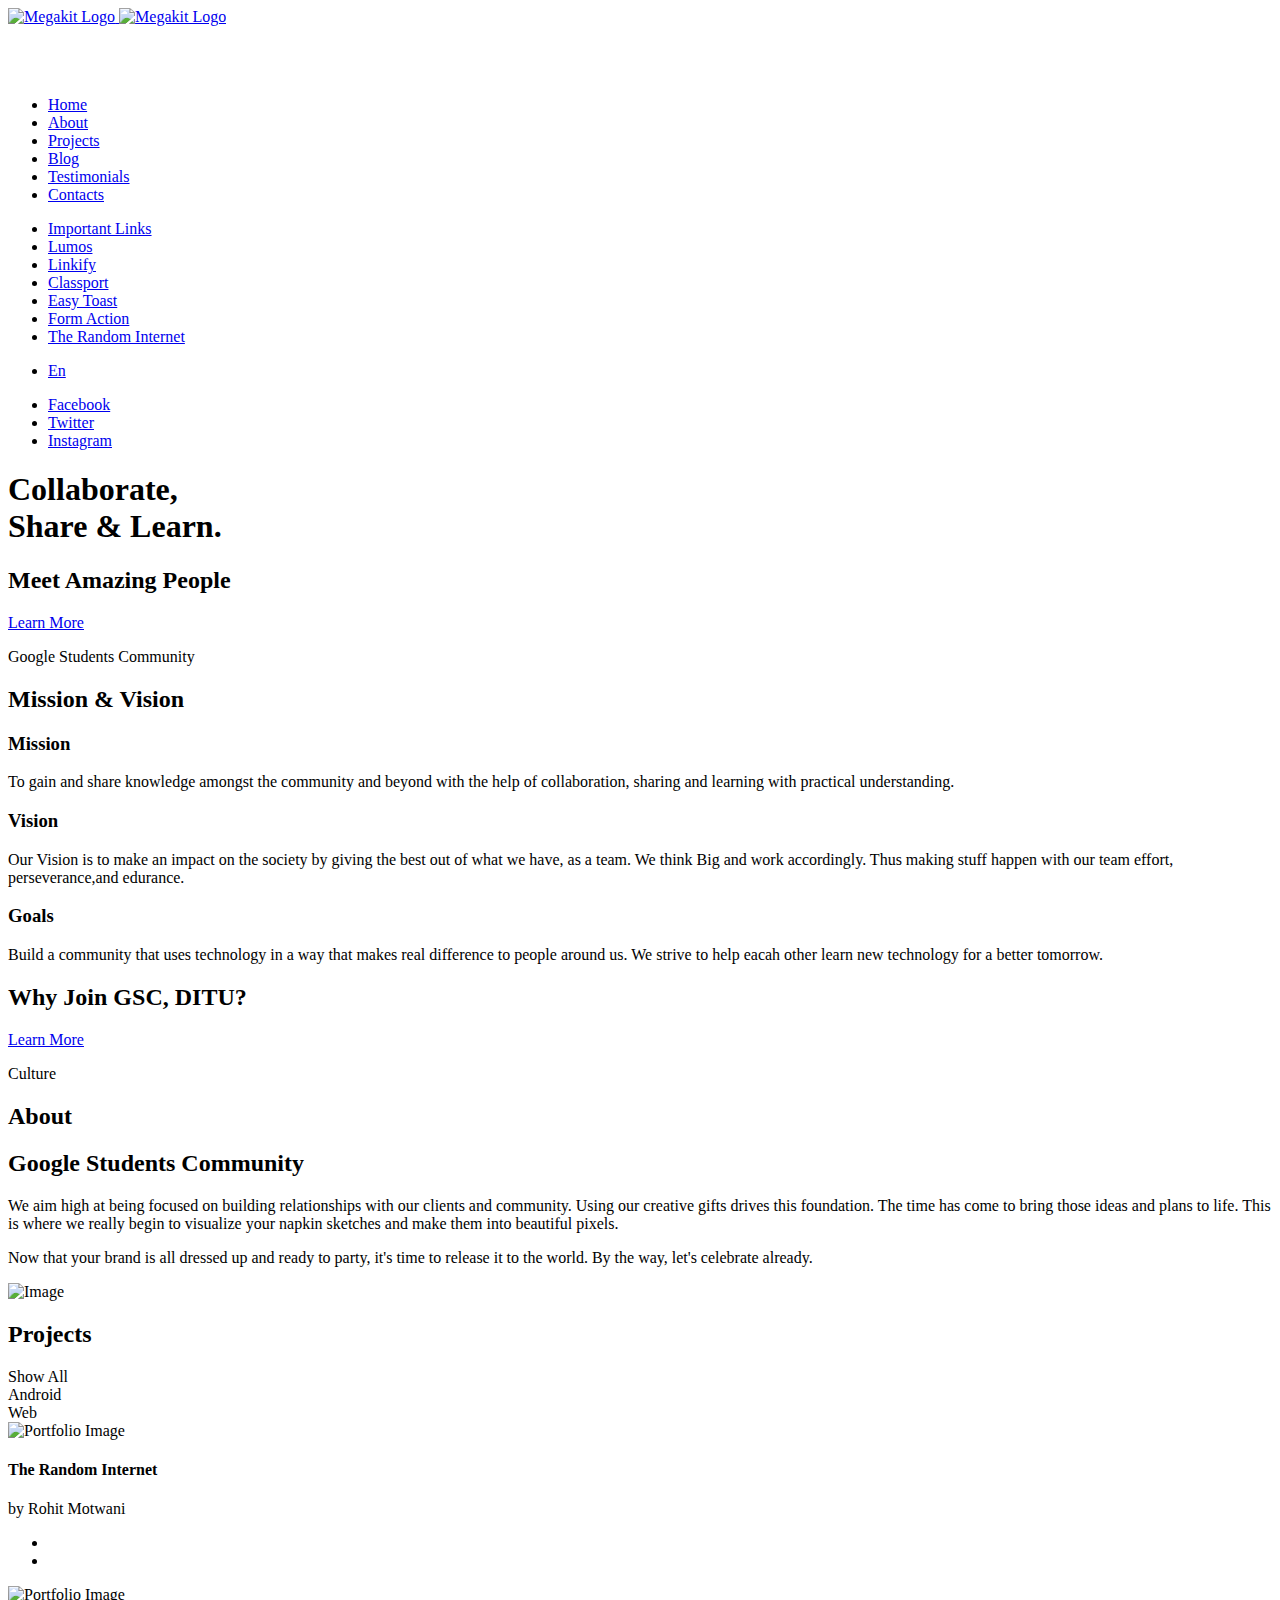
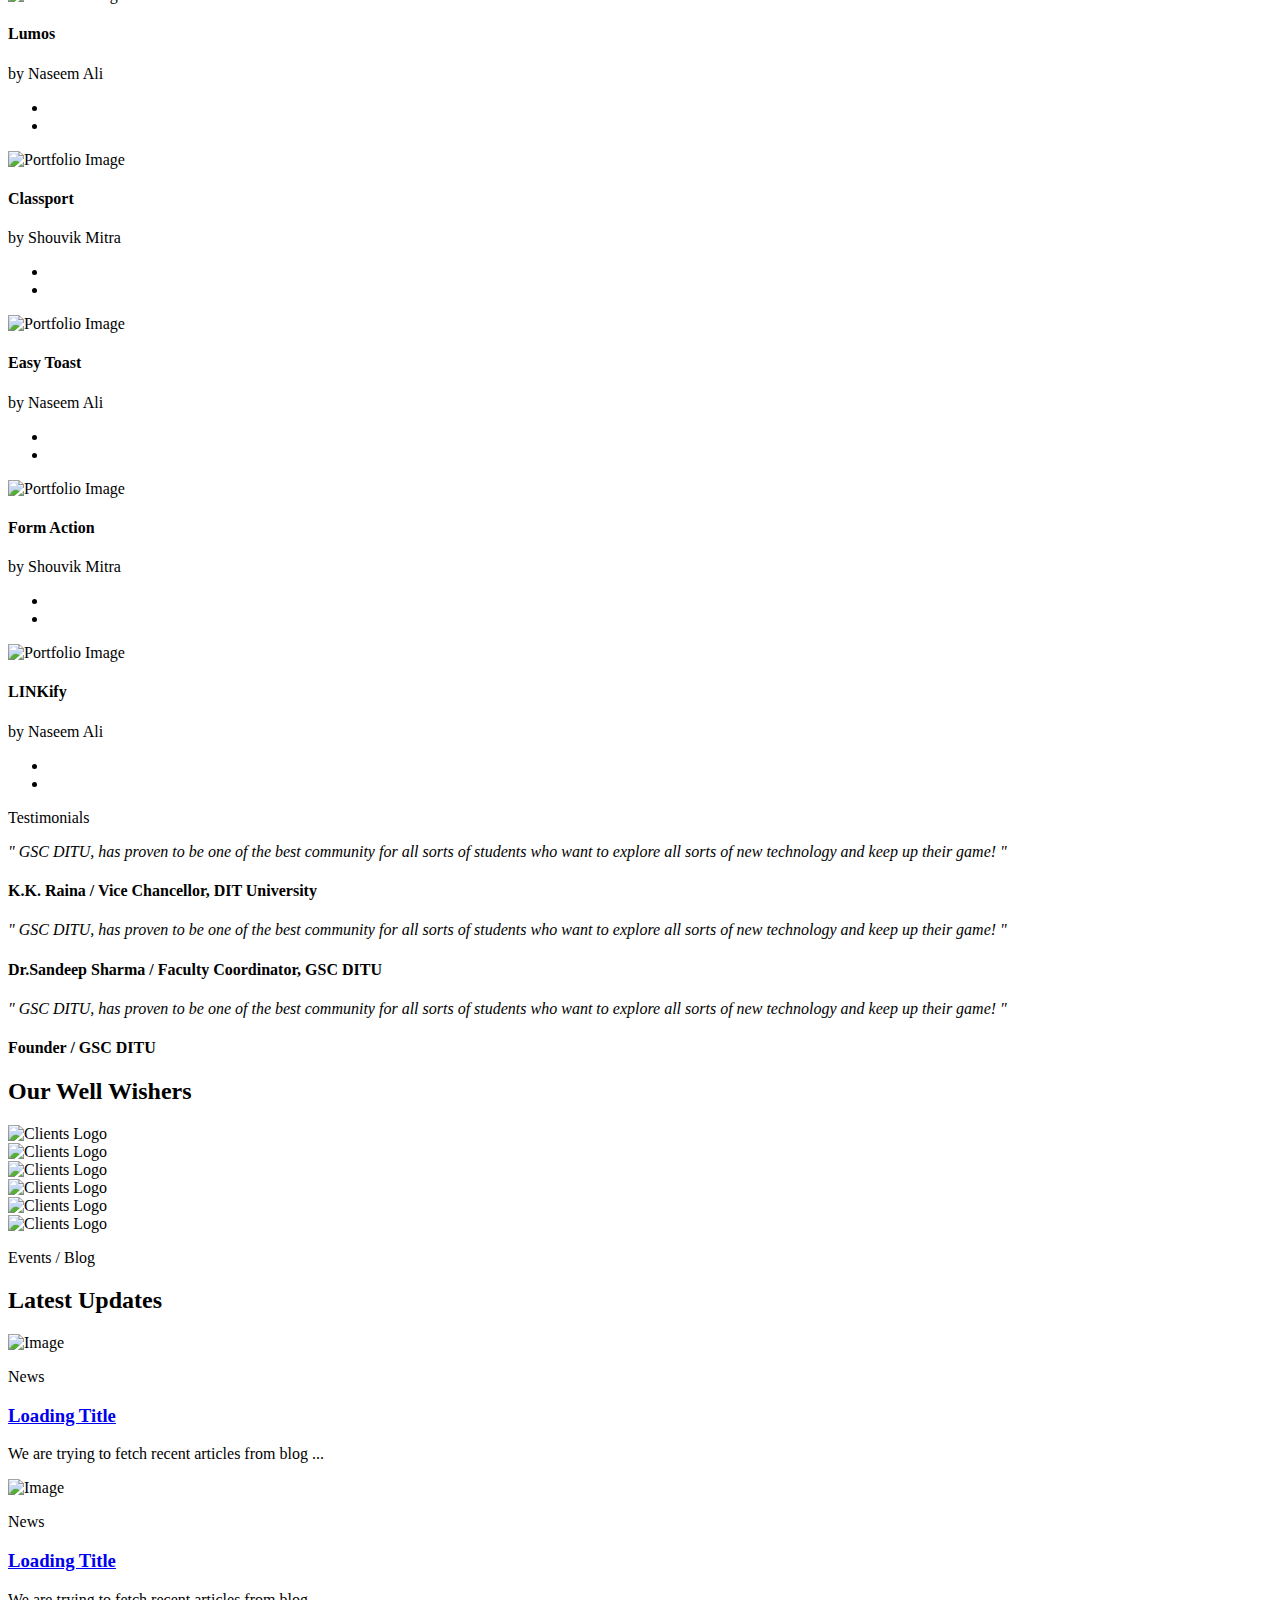
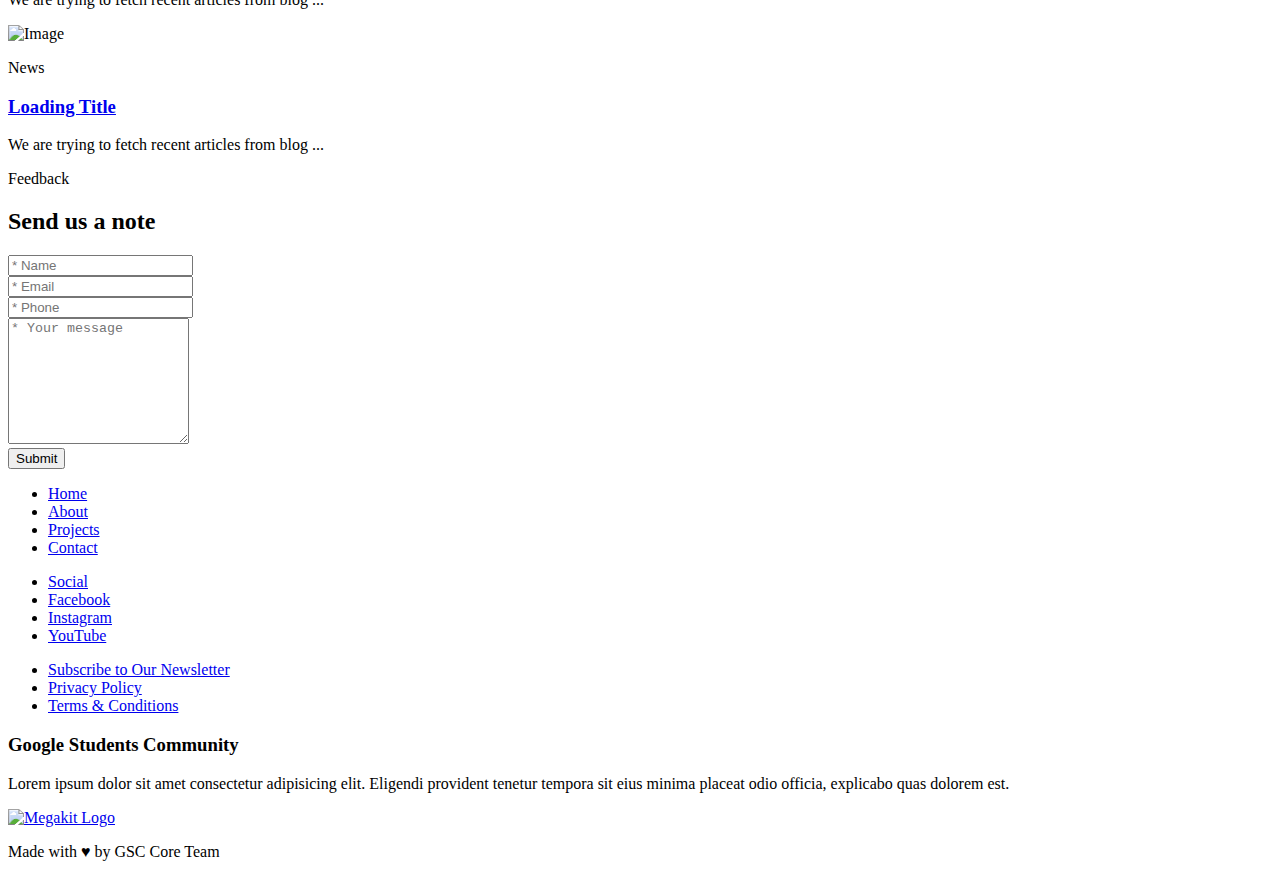
==== index.html @ 95525586 "Merge pull request #1 from gscdit/master" ====
<!DOCTYPE html>
<html lang="en" class="no-js">
<!-- Begin Head -->

<head>
    <!-- Basic -->
    <meta charset="utf-8" />
    <meta name="viewport" content="width=device-width, initial-scale=1, shrink-to-fit=no">
    <meta http-equiv="x-ua-compatible" content="ie=edge">
    <title>Google Students Community, DIT University - Dehradun</title>
    <meta name="keywords" content="Google Students Community, GSC, GSC DITU, gsc ditu, DIT University, Technical Club, Google, Students, Community"
    />
    <meta name="description" content="Google Students Community is a community for everything techincal and creative, build with the sole purpose to help students adapt to industry skills with practical knowledge. We reside inside the amazing DIT University campus in Dehradun. ">
    <meta name="author" content="GSC Core Team">

    <!-- Web Fonts -->
    <link href="https://fonts.googleapis.com/css?family=Lato:300,400,400i|Montserrat:400,700" rel="stylesheet">

    <!-- Vendor Styles -->
    <link href="vendor/bootstrap/css/bootstrap.min.css" rel="stylesheet" type="text/css" />
    <link href="css/animate.css" rel="stylesheet" type="text/css" />
    <link href="vendor/themify/themify.css" rel="stylesheet" type="text/css" />
    <link href="vendor/scrollbar/scrollbar.min.css" rel="stylesheet" type="text/css" />
    <link href="vendor/magnific-popup/magnific-popup.css" rel="stylesheet" type="text/css" />
    <link href="vendor/swiper/swiper.min.css" rel="stylesheet" type="text/css" />
    <link href="vendor/cubeportfolio/css/cubeportfolio.min.css" rel="stylesheet" type="text/css" />

    <!-- Theme Styles -->
    <link href="css/style.css" rel="stylesheet" type="text/css" />
    <link href="css/global/global.css" rel="stylesheet" type="text/css" />

    <!-- Favicon -->
    <link rel="shortcut icon" href="img/gsc/logo.png" type="image/png">
    <link rel="apple-touch-icon" href="img/gsc/logo.png">
</head>
<!-- End Head -->

<!-- Body -->

<body>

    <!--========== HEADER ==========-->
    <header class="navbar-fixed-top s-header js__header-sticky js__header-overlay" id="header">
        <!-- Navbar -->
        <div class="s-header__navbar" style="background: white;">
            <div class="s-header__container">
                <div class="s-header__navbar-row">
                    <div class="s-header__navbar-row-col">
                        <!-- Logo -->
                        <div class="s-header__logo">
                            <a href="index.html" class="s-header__logo-link">
                                <img class="s-header__logo-img s-header__logo-img-default" src="img/gsc/banner-main.png" alt="Megakit Logo">
                                <img class="s-header__logo-img s-header__logo-img-shrink" src="img/gsc/logo-shrink.png" alt="Megakit Logo">
                            </a>
                        </div>
                        <!-- End Logo -->
                    </div>
                    <div class="s-header__navbar-row-col">
                        <!-- Trigger -->
                        <a href="javascript:void(0);" class="s-header__trigger s-header__trigger--dark js__trigger">
                            <span class="s-header__trigger-icon"></span>
                            <svg x="0rem" y="0rem" width="3.125rem" height="3.125rem" viewbox="0 0 54 54">
                                <circle fill="transparent" stroke="#fff" stroke-width="1" cx="27" cy="27" r="25" stroke-dasharray="157 157" stroke-dashoffset="157"></circle>
                            </svg>
                        </a>
                        <!-- End Trigger -->
                    </div>
                </div>
            </div>
        </div>
        <!-- End Navbar -->

        <!-- Overlay -->
        <div class="s-header-bg-overlay js__bg-overlay" id="over-lay">
            <!-- Nav -->
            <nav class="s-header__nav js__scrollbar">
                <div class="container-fluid">
                    <!-- Menu List -->
                    <ul class="list-unstyled s-header__nav-menu" id="menu-main">
                        <li class="s-header__nav-menu-item js__trigger">
                            <a class="s-header__nav-menu-link s-header__nav-menu-link-divider -is-active" href="#home">Home</a>
                        </li>
                        <li class="s-header__nav-menu-item js__trigger">
                            <a class="s-header__nav-menu-link s-header__nav-menu-link-divider" href="#about">About</a>
                        </li>
                        <li class="s-header__nav-menu-item js__trigger">
                            <a class="s-header__nav-menu-link s-header__nav-menu-link-divider " href="#projects">Projects</a>
                        </li>
                        <li class="s-header__nav-menu-item js__trigger">
                            <a class="s-header__nav-menu-link s-header__nav-menu-link-divider" href="#blog">Blog</a>
                        </li>
                        <li class="s-header__nav-menu-item js__trigger">
                            <a class="s-header__nav-menu-link s-header__nav-menu-link-divider" href="#testimonials">Testimonials</a>
                        </li>
                        <li class="s-header__nav-menu-item js__trigger">
                            <a class="s-header__nav-menu-link s-header__nav-menu-link-divider" href="#contact">Contacts</a>
                        </li>
                    </ul>
                    <!-- End Menu List -->

                    <!-- Menu List -->
                    <ul class="list-unstyled s-header__nav-menu">
                        <li class="s-header__nav-menu-item">
                            <a class="s-header__nav-menu-link s-header__nav-menu-link-divider -is-active" href="#">Important Links</a>
                        </li>
                        <li class="s-header__nav-menu-item">
                            <a class="s-header__nav-menu-link s-header__nav-menu-link-divider" href="https://github.com/naseemali925/Lumos">Lumos</a>
                        </li>
                        <li class="s-header__nav-menu-item">
                            <a class="s-header__nav-menu-link s-header__nav-menu-link-divider" href="https://github.com/naseemali925/linkify">Linkify</a>
                        </li>
                        <li class="s-header__nav-menu-item">
                            <a class="s-header__nav-menu-link s-header__nav-menu-link-divider" href="http://classport.gscditu.com/">Classport</a>
                        </li>
                        <li class="s-header__nav-menu-item">
                            <a class="s-header__nav-menu-link s-header__nav-menu-link-divider" href="https://github.com/naseemali925/EasyToast">Easy Toast</a>
                        </li>
                        <li class="s-header__nav-menu-item">
                            <a class="s-header__nav-menu-link s-header__nav-menu-link-divider" href="http://mitra.ooo/formaction/">Form Action</a>
                        </li>
                        <li class="s-header__nav-menu-item">
                            <a class="s-header__nav-menu-link s-header__nav-menu-link-divider" href="https://therandominter.net">The Random Internet</a>
                        </li>
                    </ul>
                    <!-- End Menu List -->
                </div>
            </nav>
            <!-- End Nav -->

            <!-- Action -->
            <ul class="list-inline s-header__action s-header__action--lb">
                <li class="s-header__action-item">
                    <a class="s-header__action-link -is-active" href="#">En</a>
                </li>
            </ul>
            <!-- End Action -->

            <!-- Action -->
            <ul class="list-inline s-header__action s-header__action--rb">
                <li class="s-header__action-item">
                    <a class="s-header__action-link" href="https://www.facebook.com/GSC.DIT.DDN/">
                        <i class="g-padding-r-5--xs ti-facebook"></i>
                        <span class="g-display-none--xs g-display-inline-block--sm">Facebook</span>
                    </a>
                </li>
                <li class="s-header__action-item">
                    <a class="s-header__action-link" href="#">
                        <i class="g-padding-r-5--xs ti-twitter"></i>
                        <span class="g-display-none--xs g-display-inline-block--sm">Twitter</span>
                    </a>
                </li>
                <li class="s-header__action-item">
                    <a class="s-header__action-link" href="#">
                        <i class="g-padding-r-5--xs ti-instagram"></i>
                        <span class="g-display-none--xs g-display-inline-block--sm">Instagram</span>
                    </a>
                </li>
            </ul>
            <!-- End Action -->
        </div>
        <!-- End Overlay -->
    </header>
    <!--========== END HEADER ==========-->

    <!--========== SWIPER SLIDER ==========-->
    <div class="s-swiper js__swiper-one-item" id="home">
        <!-- Swiper Wrapper -->
        <div class="swiper-wrapper">
            <div class="g-fullheight--xs g-bg-position--center swiper-slide" style="background: url('img/1920x1080/collaborate.jpg');">
                <div class="container g-text-center--xs g-ver-center--xs">
                    <div class="g-margin-b-30--xs">
                        <h1 class="g-font-size-35--xs g-font-size-45--sm g-font-size-55--md g-color--white">Collaborate,
                            <br>Share &amp; Learn.</h1>
                    </div>
                </div>
            </div>
            <div class="g-fullheight--xs g-bg-position--center swiper-slide" style="background: url('img/1920x1080/workshop-org.jpg');">
                <div class="container g-text-center--xs g-ver-center--xs">
                    <div class="g-margin-b-30--xs">
                        <div class="g-margin-b-30--xs">
                            <h2 class="g-font-size-35--xs g-font-size-45--sm g-font-size-55--md g-color--white">Meet Amazing People</h2>
                        </div>
                        <!-- <a class="js__popup__youtube" href="https://www.youtube.com/watch?v=lcFYdgZKZxY" title="Intro Video">
                                <i class="s-icon s-icon--lg s-icon--white-bg g-radius--circle ti-control-play"></i>
                            </a> -->
                    </div>
                </div>
            </div>
        </div>
        <!-- End Swiper Wrapper -->

        <!-- Arrows -->
        <a href="javascript:void(0);" class="s-swiper__arrow-v1--right s-icon s-icon--md s-icon--white-brd g-radius--circle ti-angle-right js__swiper-btn--next"></a>
        <a href="javascript:void(0);" class="s-swiper__arrow-v1--left s-icon s-icon--md s-icon--white-brd g-radius--circle ti-angle-left js__swiper-btn--prev"></a>
        <!-- End Arrows -->

        <a href="#js__scroll-to-section" class="s-scroll-to-section-v1--bc g-margin-b-15--xs">
            <span class="g-font-size-18--xs g-color--white ti-angle-double-down"></span>
            <p class="text-uppercase g-color--white g-letter-spacing--3 g-margin-b-0--xs">Learn More</p>
        </a>
    </div>
    <!--========== END SWIPER SLIDER ==========-->

    <!--========== PAGE CONTENT ==========-->
    <!-- Features -->
    <div id="js__scroll-to-section" class="container g-padding-y-80--xs g-padding-y-125--sm">
        <div class="g-text-center--xs g-margin-b-100--xs">
            <p class="text-uppercase g-font-size-14--xs g-font-weight--700 g-color--primary g-letter-spacing--2 g-margin-b-25--xs">Google Students Community</p>
            <h2 class="g-font-size-32--xs g-font-size-36--md">Mission &amp; Vision</h2>
        </div>
        <div class="row g-margin-b-60--xs g-margin-b-70--md">
            <div class="col-sm-4 g-margin-b-60--xs g-margin-b-0--md">
                <div class="clearfix">
                    <div class="g-media g-width-30--xs">
                        <div class="wow fadeInDown" data-wow-duration=".3" data-wow-delay=".1s">
                            <i class="g-font-size-28--xs g-color--primary ti-rocket"></i>
                        </div>
                    </div>
                    <div class="g-media__body g-padding-x-20--xs">
                        <h3 class="g-font-size-18--xs">Mission</h3>
                        <p class="g-margin-b-0--xs">
                            <div class="30">To gain and share knowledge amongst the community and beyond with the help of collaboration,
                                sharing and learning with practical understanding.</div>
                        </p>
                    </div>
                </div>
            </div>
            <div class="col-sm-4 g-margin-b-60--xs g-margin-b-0--md">
                <div class="clearfix">
                    <div class="g-media g-width-30--xs">
                        <div class="wow fadeInDown" data-wow-duration=".3" data-wow-delay=".2s">
                            <i class="g-font-size-28--xs g-color--primary ti-eye"></i>
                        </div>
                    </div>
                    <div class="g-media__body g-padding-x-20--xs">
                        <h3 class="g-font-size-18--xs">Vision</h3>
                        <p class="g-margin-b-0--xs">
                            <div class="30">Our Vision is to make an impact on the society by giving the best out of what we have, as a team.
                                We think Big and work accordingly. Thus making stuff happen with our team effort, perseverance,and
                                edurance.</div>
                        </p>
                    </div>
                </div>
            </div>
            <div class="col-sm-4">
                <div class="clearfix">
                    <div class="g-media g-width-30--xs">
                        <div class="wow fadeInDown" data-wow-duration=".3" data-wow-delay=".3s">
                            <i class="g-font-size-28--xs g-color--primary ti-star"></i>
                        </div>
                    </div>
                    <div class="g-media__body g-padding-x-20--xs">
                        <h3 class="g-font-size-18--xs">Goals</h3>
                        <p class="g-margin-b-0--xs">
                            <div class="30">Build a community that uses technology in a way that makes real difference to people around us.
                                We strive to help eacah other learn new technology for a better tomorrow.</div>
                        </p>
                    </div>
                </div>
            </div>
        </div>
        <!-- // end row  -->
    </div>
    <!-- End Features -->

    <!-- Parallax -->
    <div class="js__parallax-window" style="background: url(img/1920x1080/gsa.jpg) 50% 0 no-repeat fixed;">
        <div class="container g-text-center--xs g-padding-y-80--xs g-padding-y-125--sm">
            <div class="g-margin-b-80--xs">
                <h2 class="g-font-size-40--xs g-font-size-50--sm g-font-size-60--md g-color--white">Why Join GSC, DITU?</h2>
            </div>
            <a href="#about" class="text-uppercase s-btn s-btn--md s-btn--white-brd g-radius--50">Learn More</a>
        </div>
    </div>
    <!-- End Parallax -->

    <!-- Culture -->
    <div class="g-promo-section" id="about">
        <div class="container g-padding-y-80--xs g-padding-y-125--sm">
            <div class="row">
                <div class="col-md-4 g-margin-t-15--xs g-margin-b-60--xs g-margin-b-0--lg">
                    <p class="text-uppercase g-font-size-14--xs g-font-weight--700 g-color--primary g-letter-spacing--2 g-margin-b-25--xs">Culture</p>
                    <div class="wow fadeInLeft" data-wow-duration=".3" data-wow-delay=".1s">
                        <h2 class="g-font-size-40--xs g-font-size-50--sm g-font-size-60--md">About</h2>
                    </div>
                    <div class="wow fadeInLeft" data-wow-duration=".3" data-wow-delay=".3s">
                        <h2 class="g-font-size-40--xs g-font-size-50--sm g-font-size-60--md">Google Students Community</h2>
                    </div>
                </div>
                <div class="col-md-4 col-md-offset-1">
                    <p class="g-font-size-18--xs">We aim high at being focused on building relationships with our clients and community. Using our creative
                        gifts drives this foundation. The time has come to bring those ideas and plans to life. This is where
                        we really begin to visualize your napkin sketches and make them into beautiful pixels.</p>
                    <p class="g-font-size-18--xs">Now that your brand is all dressed up and ready to party, it's time to release it to the world. By the
                        way, let's celebrate already.</p>
                </div>
            </div>
        </div>
        <div class="col-sm-3 g-promo-section__img-right--lg g-bg-position--center g-height-100-percent--md js__fullwidth-img">
            <img class="img-responsive" src="img/970x970/about-sidebar.png" alt="Image">
        </div>
    </div>
    <!-- End Culture -->


    <!-- Portfolio Filter -->
    <div class="container g-padding-y-80--xs" id="projects">
        <div class="g-text-center--xs g-margin-b-40--xs">
            <h2 class="g-font-size-32--xs g-font-size-36--md">Projects</h2>
        </div>
        <div class="s-portfolio">
            <div id="js__filters-portfolio-gallery" class="s-portfolio__filter-v1 cbp-l-filters-text cbp-l-filters-center">
                <div data-filter="*" class="s-portfolio__filter-v1-item cbp-filter-item cbp-filter-item-active">Show All</div>
                <div data-filter=".android" class="s-portfolio__filter-v1-item cbp-filter-item">Android</div>
                <div data-filter=".web" class="s-portfolio__filter-v1-item cbp-filter-item">Web</div>
                <!-- <div data-filter=".iot" class="s-portfolio__filter-v1-item cbp-filter-item">IOT</div> -->
            </div>
        </div>
    </div>
    <!-- End Portfolio Filter -->

    <!-- Portfolio Gallery -->
    <div class="container g-margin-b-100--xs">
        <div id="js__grid-portfolio-gallery" class="cbp">
            <!-- Item -->
            <div class="s-portfolio__item cbp-item web">
                <div class="s-portfolio__img-effect">
                    <img src="img/970x647/the-random-internet.PNG" alt="Portfolio Image">
                </div>
                <div class="s-portfolio__caption-hover--cc">
                    <div class="g-margin-b-25--xs">
                        <h4 class="g-font-size-18--xs g-color--white g-margin-b-5--xs">The Random Internet</h4>
                        <p class="g-color--white-opacity">by Rohit Motwani</p>
                    </div>
                    <ul class="list-inline g-ul-li-lr-5--xs g-margin-b-0--xs">
                        <li>
                            <a href="img/970x647/the-random-internet.PNG" class="cbp-lightbox s-icon s-icon--sm s-icon--white-bg g-radius--circle" data-title="The Random Internet <br/> GSC Team">
                                <i class="ti-fullscreen"></i>
                            </a>
                        </li>
                        <li>
                            <a href="https://therandominter.net" target="_blank" class="s-icon s-icon--sm s-icon s-icon--white-bg g-radius--circle">
                                <i class="ti-link"></i>
                            </a>
                        </li>
                    </ul>
                </div>
            </div>
            <!-- Item -->
            <div class="s-portfolio__item cbp-item android">
                <div class="s-portfolio__img-effect">
                    <img src="img/970x647/lumos-cover.PNG" alt="Portfolio Image">
                </div>
                <div class="s-portfolio__caption-hover--cc">
                    <div class="g-margin-b-25--xs">
                        <h4 class="g-font-size-18--xs g-color--white g-margin-b-5--xs">Lumos</h4>
                        <p class="g-color--white-opacity">by Naseem Ali</p>
                    </div>
                    <ul class="list-inline g-ul-li-lr-5--xs g-margin-b-0--xs">
                        <li>
                            <a href="img/970x647/lumos-cover.PNG" class="cbp-lightbox s-icon s-icon--sm s-icon--white-bg g-radius--circle" data-title="Lumous<br/> by GSC Team">
                                <i class="ti-fullscreen"></i>
                            </a>
                        </li>
                        <li>
                            <a href="https://github.com/naseemali925/Lumos" class="s-icon s-icon--sm s-icon s-icon--white-bg g-radius--circle">
                                <i class="ti-link"></i>
                            </a>
                        </li>
                    </ul>
                </div>
            </div>
            <!-- Item -->
            <div class="s-portfolio__item cbp-item web">
                <div class="s-portfolio__img-effect">
                    <img src="img/970x647/classport-cover.PNG" alt="Portfolio Image">
                </div>
                <div class="s-portfolio__caption-hover--cc">
                    <div class="g-margin-b-25--xs">
                        <h4 class="g-font-size-18--xs g-color--white g-margin-b-5--xs">Classport</h4>
                        <p class="g-color--white-opacity">by Shouvik Mitra</p>
                    </div>
                    <ul class="list-inline g-ul-li-lr-5--xs g-margin-b-0--xs">
                        <li>
                            <a href="img/970x647/classport-cover.PNG" class="cbp-lightbox s-icon s-icon--sm s-icon--white-bg g-radius--circle" data-title="Classport <br/> by GSC Team">
                                <i class="ti-fullscreen"></i>
                            </a>
                        </li>
                        <li>
                            <a href="http://classport.gscditu.com" class="s-icon s-icon--sm s-icon s-icon--white-bg g-radius--circle">
                                <i class="ti-link"></i>
                            </a>
                        </li>
                    </ul>
                </div>
            </div>
            <!-- Item -->
            <div class="s-portfolio__item cbp-item android">
                <div class="s-portfolio__img-effect">
                    <img src="img/970x647/easy-toast-cover.PNG" alt="Portfolio Image">
                </div>
                <div class="s-portfolio__caption-hover--cc">
                    <div class="g-margin-b-25--xs">
                        <h4 class="g-font-size-18--xs g-color--white g-margin-b-5--xs">Easy Toast</h4>
                        <p class="g-color--white-opacity">by Naseem Ali</p>
                    </div>
                    <ul class="list-inline g-ul-li-lr-5--xs g-margin-b-0--xs">
                        <li>
                            <a href="img/970x647/easy-toast-cover.PNG" class="cbp-lightbox s-icon s-icon--sm s-icon--white-bg g-radius--circle" data-title="Easy Toast <br/> by GSC Team.">
                                <i class="ti-fullscreen"></i>
                            </a>
                        </li>
                        <li>
                            <a href="https://github.com/naseemali925/EasyToast" class="s-icon s-icon--sm s-icon s-icon--white-bg g-radius--circle">
                                <i class="ti-link"></i>
                            </a>
                        </li>
                    </ul>
                </div>
            </div>
            <!-- Item -->
            <div class="s-portfolio__item cbp-item web">
                <div class="s-portfolio__img-effect">
                    <img src="img/970x647/formaction-cover.PNG" alt="Portfolio Image">
                </div>
                <div class="s-portfolio__caption-hover--cc">
                    <div class="g-margin-b-25--xs">
                        <h4 class="g-font-size-18--xs g-color--white g-margin-b-5--xs">Form Action</h4>
                        <p class="g-color--white-opacity">by Shouvik Mitra</p>
                    </div>
                    <ul class="list-inline g-ul-li-lr-5--xs g-margin-b-0--xs">
                        <li>
                            <a href="img/970x647/formaction-cover.PNG" class="cbp-lightbox s-icon s-icon--sm s-icon--white-bg g-radius--circle" data-title="Form About <br/> by GSC Team.">
                                <i class="ti-fullscreen"></i>
                            </a>
                        </li>
                        <li>
                            <a href="http://mitra.ooo/formaction/" class="s-icon s-icon--sm s-icon s-icon--white-bg g-radius--circle">
                                <i class="ti-link"></i>
                            </a>
                        </li>
                    </ul>
                </div>
            </div>
            <!-- Item -->
            <div class="s-portfolio__item cbp-item  android">
                <div class="s-portfolio__img-effect">
                    <img src="img/970x647/linkify-cover.PNG" alt="Portfolio Image">
                </div>
                <div class="s-portfolio__caption-hover--cc">
                    <div class="g-margin-b-25--xs">
                        <h4 class="g-font-size-18--xs g-color--white g-margin-b-5--xs">LINKify</h4>
                        <p class="g-color--white-opacity">by Naseem Ali</p>
                    </div>
                    <ul class="list-inline g-ul-li-lr-5--xs g-margin-b-0--xs">
                        <li>
                            <a href="img/970x647/linkify-cover.PNG" class="cbp-lightbox s-icon s-icon--sm s-icon--white-bg g-radius--circle" data-title="LINKify<br/> by GSC Team">
                                <i class="ti-fullscreen"></i>
                            </a>
                        </li>
                        <li>
                            <a href="https://github.com/naseemali925/linkify" class="s-icon s-icon--sm s-icon s-icon--white-bg g-radius--circle">
                                <i class="ti-link"></i>
                            </a>
                        </li>
                    </ul>
                </div>
            </div>
            <!-- End Item -->
        </div>
        <!-- End Portfolio Gallery -->
    </div>
    <!-- End Portfolio -->

    <!-- Testimonials -->
    <div class="js__parallax-window" style="background: url(img/1920x1080/testimonial.gif) 50% 0 no-repeat fixed;" id="testimonials">
        <div class="container g-text-center--xs g-padding-y-80--xs g-padding-y-125--sm">
            <p class="text-uppercase g-font-size-14--xs g-font-weight--700 g-color--white-opacity g-letter-spacing--2 g-margin-b-50--xs">Testimonials</p>
            <div class="s-swiper js__swiper-testimonials">
                <!-- Swiper Wrapper -->
                <div class="swiper-wrapper g-margin-b-50--xs">
                    <div class="swiper-slide g-padding-x-130--sm g-padding-x-150--lg">
                        <div class="g-padding-x-20--xs g-padding-x-50--lg">
                            <div class="g-margin-b-40--xs">
                                <p class="g-font-size-22--xs g-font-size-28--sm g-color--white">
                                    <i>" GSC DITU, has proven to be one of the best community for all sorts of students who
                                        want to explore all sorts of new technology and keep up their game! "</i>
                                </p>
                            </div>
                            <div class="center-block g-hor-divider__solid--white-opacity-lightest g-width-100--xs g-margin-b-30--xs"></div>
                            <h4 class="g-font-size-15--xs g-font-size-18--sm g-color--white-opacity-light g-margin-b-5--xs">K.K. Raina / Vice Chancellor, DIT University</h4>
                        </div>
                    </div>
                    <div class="swiper-slide g-padding-x-130--sm g-padding-x-150--lg">
                        <div class="g-padding-x-20--xs g-padding-x-50--lg">
                            <div class="g-margin-b-40--xs">
                                <p class="g-font-size-22--xs g-font-size-28--sm g-color--white">
                                    <i>" GSC DITU, has proven to be one of the best community for all sorts of students who
                                        want to explore all sorts of new technology and keep up their game! "</i>
                                </p>
                            </div>
                            <div class="center-block g-hor-divider__solid--white-opacity-lightest g-width-100--xs g-margin-b-30--xs"></div>
                            <h4 class="g-font-size-15--xs g-font-size-18--sm g-color--white-opacity-light g-margin-b-5--xs">Dr.Sandeep Sharma / Faculty Coordinator, GSC DITU</h4>
                        </div>
                    </div>
                    <div class="swiper-slide g-padding-x-130--sm g-padding-x-150--lg">
                        <div class="g-padding-x-20--xs g-padding-x-50--lg">
                            <div class="g-margin-b-40--xs">
                                <p class="g-font-size-22--xs g-font-size-28--sm g-color--white">
                                    <i>" GSC DITU, has proven to be one of the best community for all sorts of students who
                                        want to explore all sorts of new technology and keep up their game! "</i>
                                </p>
                            </div>
                            <div class="center-block g-hor-divider__solid--white-opacity-lightest g-width-100--xs g-margin-b-30--xs"></div>
                            <h4 class="g-font-size-15--xs g-font-size-18--sm g-color--white-opacity-light g-margin-b-5--xs">Founder / GSC DITU</h4>
                        </div>
                    </div>
                </div>
                <!-- End Swipper Wrapper -->

                <!-- Arrows -->
                <div class="g-font-size-22--xs g-color--white-opacity js__swiper-fraction"></div>
                <a href="javascript:void(0);" class="g-display-none--xs g-display-inline-block--sm s-swiper__arrow-v1--right s-icon s-icon--md s-icon--white-brd g-radius--circle ti-angle-right js__swiper-btn--next"></a>
                <a href="javascript:void(0);" class="g-display-none--xs g-display-inline-block--sm s-swiper__arrow-v1--left s-icon s-icon--md s-icon--white-brd g-radius--circle ti-angle-left js__swiper-btn--prev"></a>
                <!-- End Arrows -->
            </div>
        </div>
    </div>
    <!-- End Testimonials -->

    <!-- Clients -->
    <div class="g-bg-color--white">
        <div class="g-container--md g-padding-y-80--xs g-padding-y-125--sm">
            <div class="g-text-center--xs g-margin-b-40--xs">
                <h2 class="g-font-size-32--xs g-font-size-36--md">Our Well Wishers</h2>
            </div>
            <!-- Swiper Clients -->
            <div class="s-swiper js__swiper-clients">
                <div class="swiper-wrapper">
                    <div class="swiper-slide">
                        <div class="wow fadeIn" data-wow-duration=".3" data-wow-delay=".1s">
                            <img class="s-clients-v1" src="img/partners/dit-logo.png" alt="Clients Logo">
                        </div>
                    </div>
                    <div class="swiper-slide">
                        <div class="wow fadeIn" data-wow-duration=".3" data-wow-delay=".2s">
                            <img class="s-clients-v1" src="img/partners/ieee.gif" alt="Clients Logo">
                        </div>
                    </div>
                    <div class="swiper-slide">
                        <div class="wow fadeIn" data-wow-duration=".3" data-wow-delay=".3s">
                            <img class="s-clients-v1" src="img/partners/mtc.png" alt="Clients Logo">
                        </div>
                    </div>
                    <div class="swiper-slide">
                        <div class="wow fadeIn" data-wow-duration=".3" data-wow-delay=".5s">
                            <img class="s-clients-v1" src="img/partners/dit-logo.png" alt="Clients Logo">
                        </div>
                    </div>
                    <div class="swiper-slide">
                        <div class="wow fadeIn" data-wow-duration=".3" data-wow-delay=".6s">
                            <img class="s-clients-v1" src="img/partners/ieee.gif" alt="Clients Logo">
                        </div>
                    </div>
                    <div class="swiper-slide">
                        <div class="wow fadeIn" data-wow-duration=".3" data-wow-delay=".7">
                            <img class="s-clients-v1" src="img/partners/mtc.png" alt="Clients Logo">
                        </div>
                    </div>
                </div>
            </div>
            <!-- End Swiper Clients -->
        </div>
    </div>
    <!-- End Clients -->

    <!-- News -->
    <div class="container g-padding-y-80--xs g-padding-y-125--sm" id="blog">
        <div class="g-text-center--xs g-margin-b-80--xs">
            <p class="text-uppercase g-font-size-14--xs g-font-weight--700 g-color--primary g-letter-spacing--2 g-margin-b-25--xs">Events / Blog</p>
            <h2 class="g-font-size-32--xs g-font-size-36--md">Latest Updates</h2>
        </div>
        <div class="row">
            <div class="col-sm-4 g-margin-b-30--xs g-margin-b-0--md">
                <!-- News -->
                <article>
                    <img class="img-responsive" src="#" alt="Image" id="article_image-1">
                    <div class="g-bg-color--white g-box-shadow__dark-lightest-v2 g-text-center--xs g-padding-x-40--xs g-padding-y-40--xs">
                        <p class="text-uppercase g-font-size-14--xs g-font-weight--700 g-color--primary g-letter-spacing--2">News</p>
                        <h3 class="g-font-size-22--xs g-letter-spacing--1">
                            <a href="#" id="article_title_1">Loading Title</a>
                        </h3>
                        <p id="article_body_1">We are trying to fetch recent articles from blog ...</p>
                    </div>
                </article>
                <!-- End News -->
            </div>
            <div class="col-sm-4 g-margin-b-30--xs g-margin-b-0--md">
                <!-- News -->
                <article>
                    <img class="img-responsive" src="./img/gsc.png" alt="Image" id="article_image-2">
                    <div class="g-bg-color--white g-box-shadow__dark-lightest-v2 g-text-center--xs g-padding-x-40--xs g-padding-y-40--xs">
                        <p class="text-uppercase g-font-size-14--xs g-font-weight--700 g-color--primary g-letter-spacing--2">News</p>
                        <h3 class="g-font-size-22--xs g-letter-spacing--1">
                            <a href="#" id="article_title_2">Loading Title</a>
                        </h3>
                        <p id="article_body_2">We are trying to fetch recent articles from blog ...</p>
                    </div>
                </article>
                <!-- End News -->
            </div>
            <div class="col-sm-4">
                <!-- News -->
                <article>
                    <img class="img-responsive" src="#" alt="Image" id="article_image-3">
                    <div class="g-bg-color--white g-box-shadow__dark-lightest-v2 g-text-center--xs g-padding-x-40--xs g-padding-y-40--xs">
                        <p class="text-uppercase g-font-size-14--xs g-font-weight--700 g-color--primary g-letter-spacing--2">News</p>
                        <h3 class="g-font-size-22--xs g-letter-spacing--1">
                            <a href="#" id="article_title_3">Loading Title</a>
                        </h3>
                        <p id="article_body_3">We are trying to fetch recent articles from blog ...</p>
                    </div>
                </article>
                <!-- End News -->
            </div>
        </div>
    </div>
    <!-- End News -->

    <!-- Feedback Form -->
    <div class="g-bg-color--sky-light" id="contact">
        <div class="container g-padding-y-80--xs g-padding-y-125--sm">
            <div class="g-text-center--xs g-margin-b-80--xs">
                <p class="text-uppercase g-font-size-14--xs g-font-weight--700 g-color--primary g-letter-spacing--2 g-margin-b-25--xs">Feedback</p>
                <h2 class="g-font-size-32--xs g-font-size-36--md">Send us a note</h2>
            </div>
            <form action="http://mitra.ooo/formaction/post/" method="post" >
                <input type="text" value="25" name="token" hidden />
                <div class="row g-margin-b-40--xs">
                    <div class="col-sm-6 g-margin-b-20--xs g-margin-b-0--md">
                        <div class="g-margin-b-20--xs">
                            <input type="text" class="form-control s-form-v2__input g-radius--50" placeholder="* Name">
                        </div>
                        <div class="g-margin-b-20--xs">
                            <input type="email" class="form-control s-form-v2__input g-radius--50" placeholder="* Email">
                        </div>
                        <input type="text" class="form-control s-form-v2__input g-radius--50" placeholder="* Phone">
                    </div>
                    <div class="col-sm-6">
                        <textarea class="form-control s-form-v2__input g-radius--10 g-padding-y-20--xs" rows="8" placeholder="* Your message"></textarea>
                    </div>
                </div>
                <div class="g-text-center--xs">
                    <button type="submit" class="text-uppercase s-btn s-btn--md s-btn--primary-bg g-radius--50 g-padding-x-80--xs">Submit</button>
                </div>
            </form>
        </div>
    </div>
    <!-- End Feedback Form -->

    <!-- Google Map -->
    <section class="s-google-map">
        <div id="js__google-container" class="s-google-container g-height-400--xs"></div>
    </section>
    <!-- End Google Map -->
    <!--========== END PAGE CONTENT ==========-->

    <!--========== FOOTER ==========-->
    <footer class="g-bg-color--dark">
        <!-- Links -->
        <div class="g-hor-divider__dashed--white-opacity-lightest">
            <div class="container g-padding-y-80--xs">
                <div class="row">
                    <div class="col-sm-2 g-margin-b-20--xs g-margin-b-0--md">
                        <ul class="list-unstyled g-ul-li-tb-5--xs g-margin-b-0--xs">
                            <li>
                                <a class="g-font-size-15--xs g-color--white-opacity" href="#home">Home</a>
                            </li>
                            <li>
                                <a class="g-font-size-15--xs g-color--white-opacity" href="#about">About</a>
                            </li>
                            <li>
                                <a class="g-font-size-15--xs g-color--white-opacity" href="#projects">Projects</a>
                            </li>
                            <li>
                                <a class="g-font-size-15--xs g-color--white-opacity" href="#contact">Contact</a>
                            </li>
                        </ul>
                    </div>
                    <div class="col-sm-2 g-margin-b-20--xs g-margin-b-0--md">
                        <ul class="list-unstyled g-ul-li-tb-5--xs g-margin-b-0--xs">
                            <li>
                                <a class="g-font-size-17--xs g-color--white-opacity" href="#">Social</a>
                            </li>
                            <li>
                                <a class="g-font-size-15--xs g-color--white-opacity" href="https://www.facebook.com/GSC.DIT.DDN/">Facebook</a>
                            </li>
                            <li>
                                <a class="g-font-size-15--xs g-color--white-opacity" href="#">Instagram</a>
                            </li>
                            <li>
                                <a class="g-font-size-15--xs g-color--white-opacity" href="#">YouTube</a>
                            </li>
                        </ul>
                    </div>
                    <div class="col-sm-2 g-margin-b-40--xs g-margin-b-0--md">
                        <ul class="list-unstyled g-ul-li-tb-5--xs g-margin-b-0--xs">
                            <li>
                                <a class="g-font-size-15--xs g-color--white-opacity" href="#">Subscribe to Our Newsletter</a>
                            </li>
                            <li>
                                <a class="g-font-size-15--xs g-color--white-opacity" href="#">Privacy Policy</a>
                            </li>
                            <li>
                                <a class="g-font-size-15--xs g-color--white-opacity" href="#">Terms &amp; Conditions</a>
                            </li>
                        </ul>
                    </div>
                    <div class="col-md-4 col-md-offset-2 col-sm-5 col-sm-offset-1 s-footer__logo g-padding-y-50--xs g-padding-y-0--md">
                        <h3 class="g-font-size-18--xs g-color--white">Google Students Community</h3>
                        <p class="g-color--white-opacity">Lorem ipsum dolor sit amet consectetur adipisicing elit. Eligendi provident tenetur tempora sit eius
                            minima placeat odio officia, explicabo quas dolorem est.</p>
                    </div>
                </div>
            </div>
        </div>
        <!-- End Links -->

        <!-- Copyright -->
        <div class="container g-padding-y-50--xs">
            <div class="row">
                <div class="col-xs-6">
                    <a href="index.html">
                        <img class="g-width-100--xs g-height-auto--xs" src="img/gsc/mid-transparent.png" alt="Megakit Logo">
                    </a>
                </div>
                <div class="col-xs-6 g-text-right--xs">
                    <p class="g-font-size-14--xs g-margin-b-0--xs g-color--white-opacity-light">Made with &hearts; by GSC Core Team</p>
                </div>
            </div>
        </div>
        <!-- End Copyright -->
    </footer>
    <!--========== END FOOTER ==========-->

    <!-- Back To Top -->
    <a href="javascript:void(0);" class="s-back-to-top js__back-to-top"></a>

    <!--========== JAVASCRIPTS (Load javascripts at bottom, this will reduce page load time) ==========-->
    <!-- Vendor -->
    <script type="text/javascript" src="vendor/jquery.min.js"></script>
    <script type="text/javascript" src="vendor/jquery.migrate.min.js"></script>
    <script type="text/javascript" src="vendor/bootstrap/js/bootstrap.min.js"></script>
    <script type="text/javascript" src="vendor/jquery.smooth-scroll.min.js"></script>
    <script type="text/javascript" src="vendor/jquery.back-to-top.min.js"></script>
    <script type="text/javascript" src="vendor/scrollbar/jquery.scrollbar.min.js"></script>
    <script type="text/javascript" src="vendor/magnific-popup/jquery.magnific-popup.min.js"></script>
    <script type="text/javascript" src="vendor/swiper/swiper.jquery.min.js"></script>
    <script type="text/javascript" src="vendor/waypoint.min.js"></script>
    <script type="text/javascript" src="vendor/counterup.min.js"></script>
    <script type="text/javascript" src="vendor/cubeportfolio/js/jquery.cubeportfolio.min.js"></script>
    <script type="text/javascript" src="vendor/jquery.parallax.min.js"></script>
    <script src="https://maps.googleapis.com/maps/api/js?key=AIzaSyBsXUGTFS09pLVdsYEE9YrO2y4IAncAO2U"></script>
    <script type="text/javascript" src="vendor/jquery.wow.min.js"></script>

    <!-- General Components and Settings -->
    <script type="text/javascript" src="js/global.min.js"></script>
    <script type="text/javascript" src="js/components/header-sticky.min.js"></script>
    <script type="text/javascript" src="js/components/scrollbar.min.js"></script>
    <script type="text/javascript" src="js/components/magnific-popup.min.js"></script>
    <script type="text/javascript" src="js/components/swiper.min.js"></script>
    <script type="text/javascript" src="js/components/counter.min.js"></script>
    <script type="text/javascript" src="js/components/portfolio-3-col.min.js"></script>
    <script type="text/javascript" src="js/components/parallax.min.js"></script>
    <script type="text/javascript" src="js/components/google-map.min.js"></script>
    <script type="text/javascript" src="js/components/wow.min.js"></script>
    <script type="text/javascript" src="js/wp-events.js"></script>
    <!--========== END JAVASCRIPTS ==========-->

</body>
<!-- End Body -->

</html>
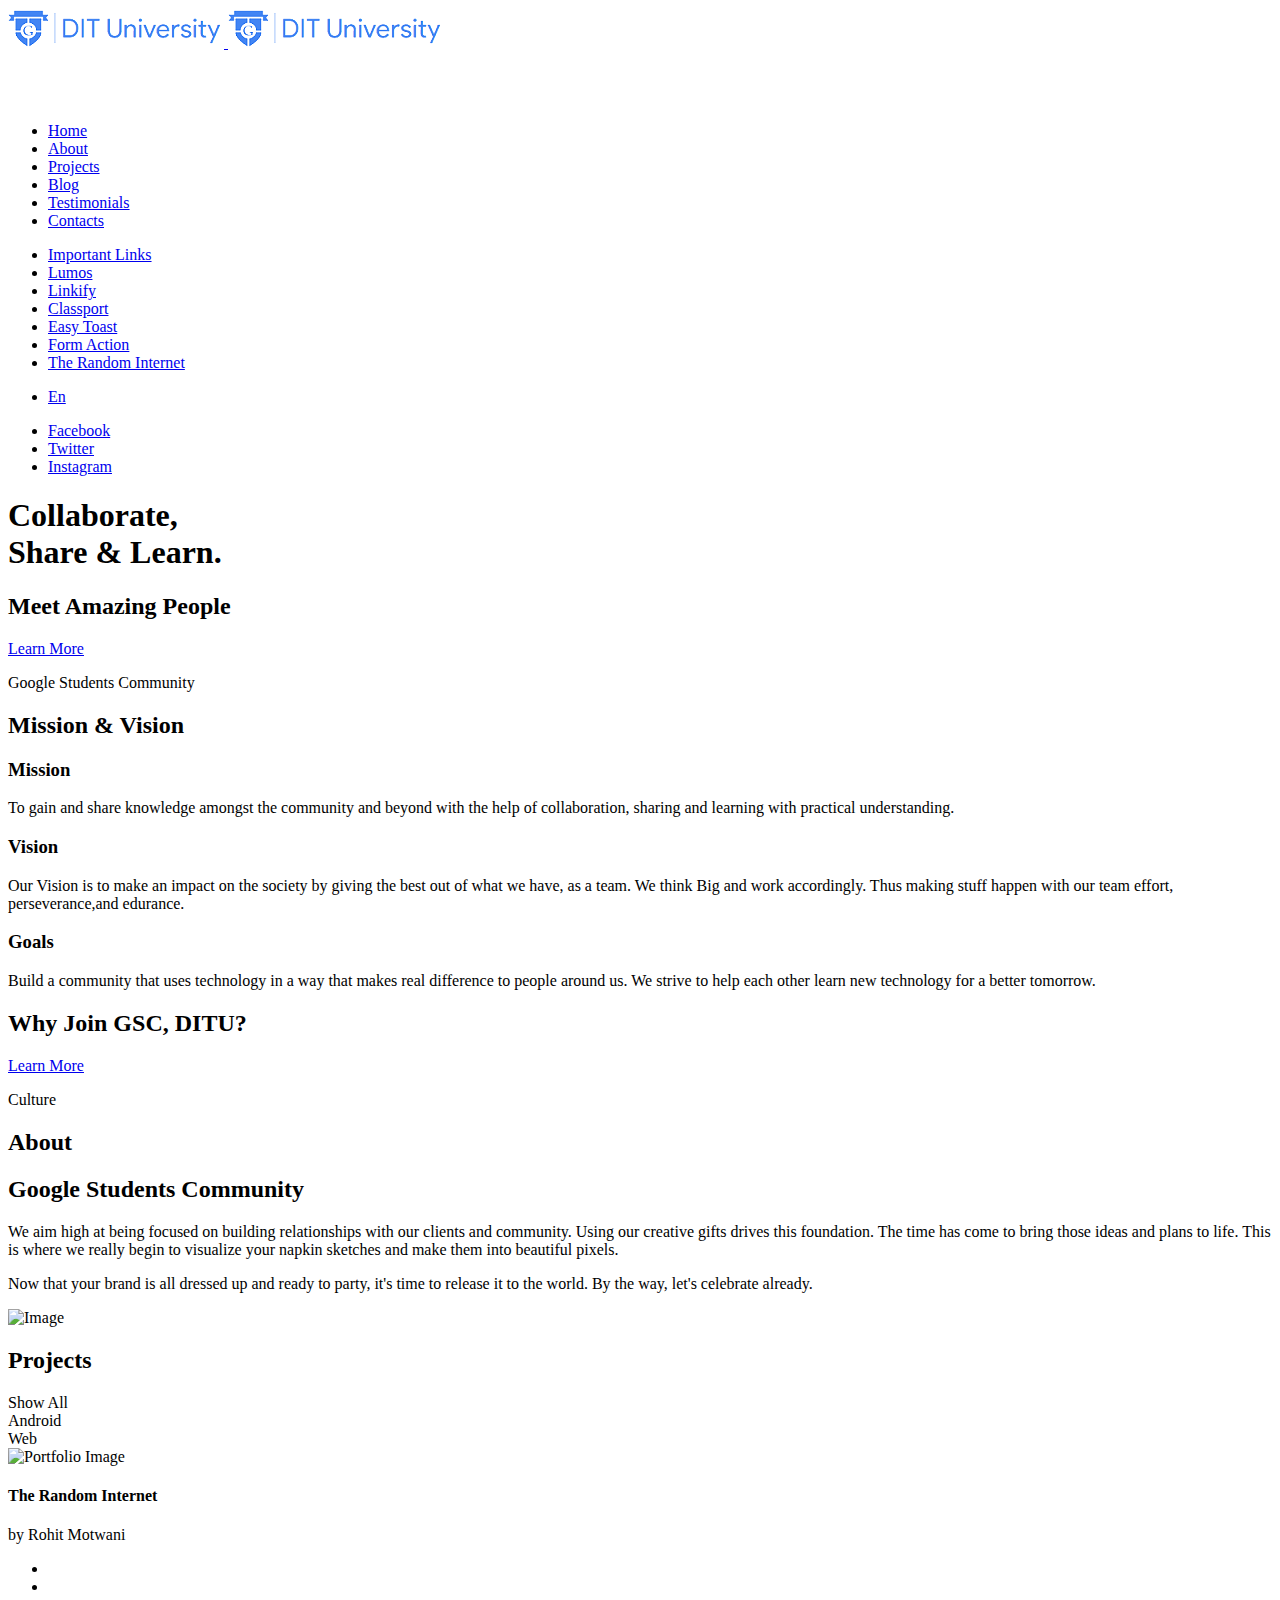
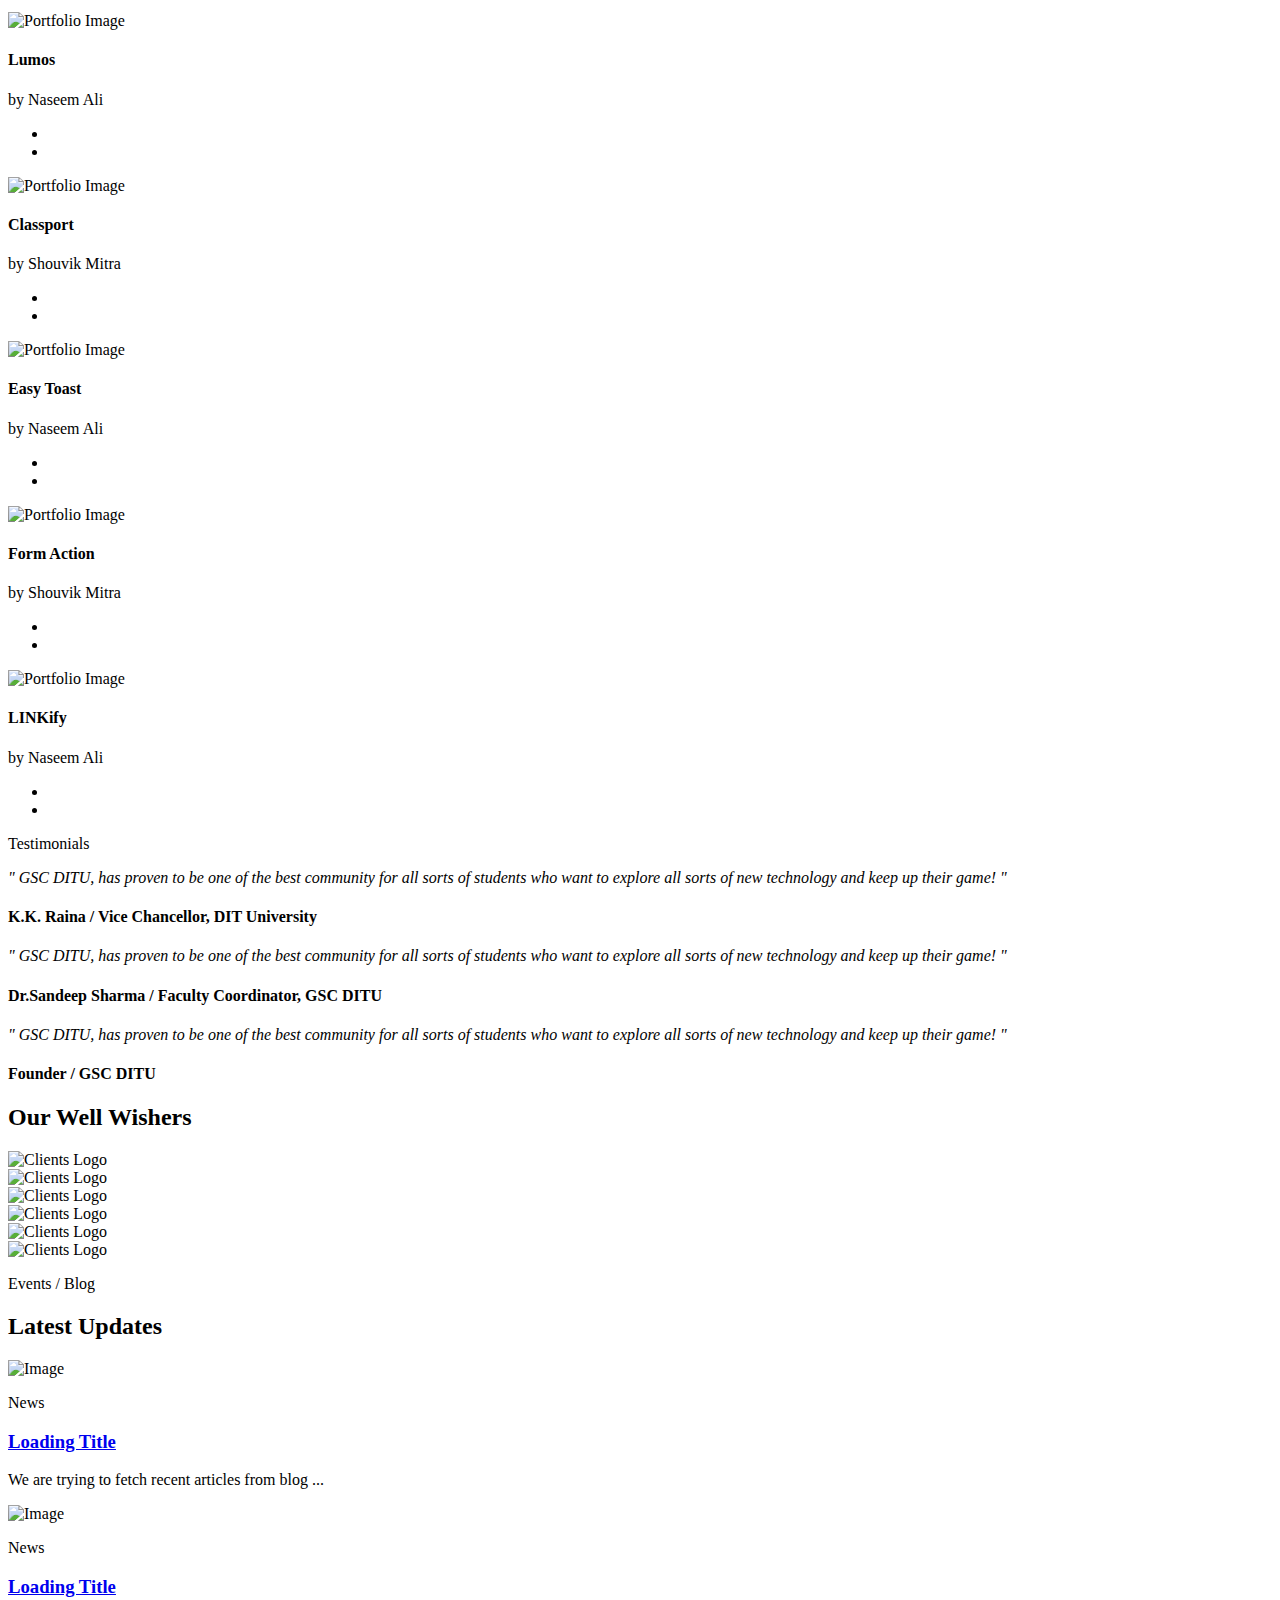
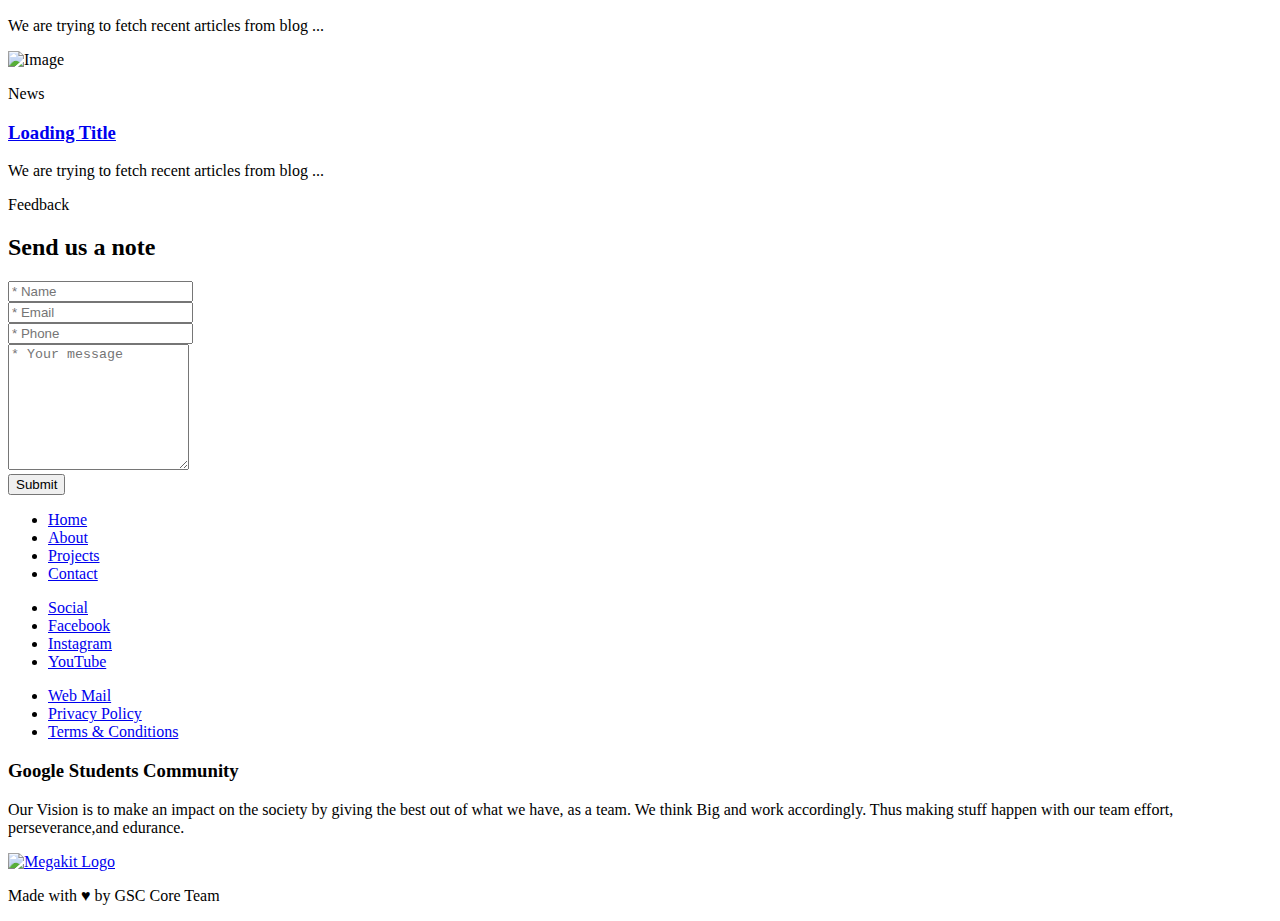
==== commit b2ae213e: "Corrected misspelled words" ====
--- a/index.html
+++ b/index.html
@@ -32,6 +32,17 @@
     <!-- Favicon -->
     <link rel="shortcut icon" href="img/gsc/logo.png" type="image/png">
     <link rel="apple-touch-icon" href="img/gsc/logo.png">
+    
+    <!-- Global site tag (gtag.js) - Google Analytics -->
+    <script async src="https://www.googletagmanager.com/gtag/js?id=UA-120155901-2"></script>
+    <script>
+      window.dataLayer = window.dataLayer || [];
+      function gtag(){dataLayer.push(arguments);}
+      gtag('js', new Date());
+
+      gtag('config', 'UA-120155901-2');
+    </script>
+
 </head>
 <!-- End Head -->
 
@@ -253,7 +264,7 @@
                         <h3 class="g-font-size-18--xs">Goals</h3>
                         <p class="g-margin-b-0--xs">
                             <div class="30">Build a community that uses technology in a way that makes real difference to people around us.
-                                We strive to help eacah other learn new technology for a better tomorrow.</div>
+                                We strive to help each other learn new technology for a better tomorrow.</div>
                         </p>
                     </div>
                 </div>
@@ -634,20 +645,20 @@
                 <p class="text-uppercase g-font-size-14--xs g-font-weight--700 g-color--primary g-letter-spacing--2 g-margin-b-25--xs">Feedback</p>
                 <h2 class="g-font-size-32--xs g-font-size-36--md">Send us a note</h2>
             </div>
-            <form action="http://mitra.ooo/formaction/post/" method="post" >
+            <form action="https://mitra.ooo/formaction/post/" method="post" >
                 <input type="text" value="25" name="token" hidden />
                 <div class="row g-margin-b-40--xs">
                     <div class="col-sm-6 g-margin-b-20--xs g-margin-b-0--md">
                         <div class="g-margin-b-20--xs">
-                            <input type="text" class="form-control s-form-v2__input g-radius--50" placeholder="* Name">
+                            <input type="text" class="form-control s-form-v2__input g-radius--50" name="Name" placeholder="* Name" required>
                         </div>
                         <div class="g-margin-b-20--xs">
-                            <input type="email" class="form-control s-form-v2__input g-radius--50" placeholder="* Email">
-                        </div>
-                        <input type="text" class="form-control s-form-v2__input g-radius--50" placeholder="* Phone">
+                            <input type="email" class="form-control s-form-v2__input g-radius--50"  name="Email" placeholder="* Email" required>
+                        </div>
+                        <input type="text" class="form-control s-form-v2__input g-radius--50"  name="Phone" placeholder="* Phone">
                     </div>
                     <div class="col-sm-6">
-                        <textarea class="form-control s-form-v2__input g-radius--10 g-padding-y-20--xs" rows="8" placeholder="* Your message"></textarea>
+                        <textarea  name="Message" class="form-control s-form-v2__input g-radius--10 g-padding-y-20--xs" rows="8" placeholder="* Your message" required></textarea>
                     </div>
                 </div>
                 <div class="g-text-center--xs">
@@ -706,7 +717,7 @@
                     <div class="col-sm-2 g-margin-b-40--xs g-margin-b-0--md">
                         <ul class="list-unstyled g-ul-li-tb-5--xs g-margin-b-0--xs">
                             <li>
-                                <a class="g-font-size-15--xs g-color--white-opacity" href="#">Subscribe to Our Newsletter</a>
+                                <a class="g-font-size-15--xs g-color--white-opacity" href="http://mail.yandex.com/for/gscditu.com">Web Mail</a>
                             </li>
                             <li>
                                 <a class="g-font-size-15--xs g-color--white-opacity" href="#">Privacy Policy</a>
@@ -718,8 +729,7 @@
                     </div>
                     <div class="col-md-4 col-md-offset-2 col-sm-5 col-sm-offset-1 s-footer__logo g-padding-y-50--xs g-padding-y-0--md">
                         <h3 class="g-font-size-18--xs g-color--white">Google Students Community</h3>
-                        <p class="g-color--white-opacity">Lorem ipsum dolor sit amet consectetur adipisicing elit. Eligendi provident tenetur tempora sit eius
-                            minima placeat odio officia, explicabo quas dolorem est.</p>
+                        <p class="g-color--white-opacity">Our Vision is to make an impact on the society by giving the best out of what we have, as a team. We think Big and work accordingly. Thus making stuff happen with our team effort, perseverance,and edurance.</p>
                     </div>
                 </div>
             </div>
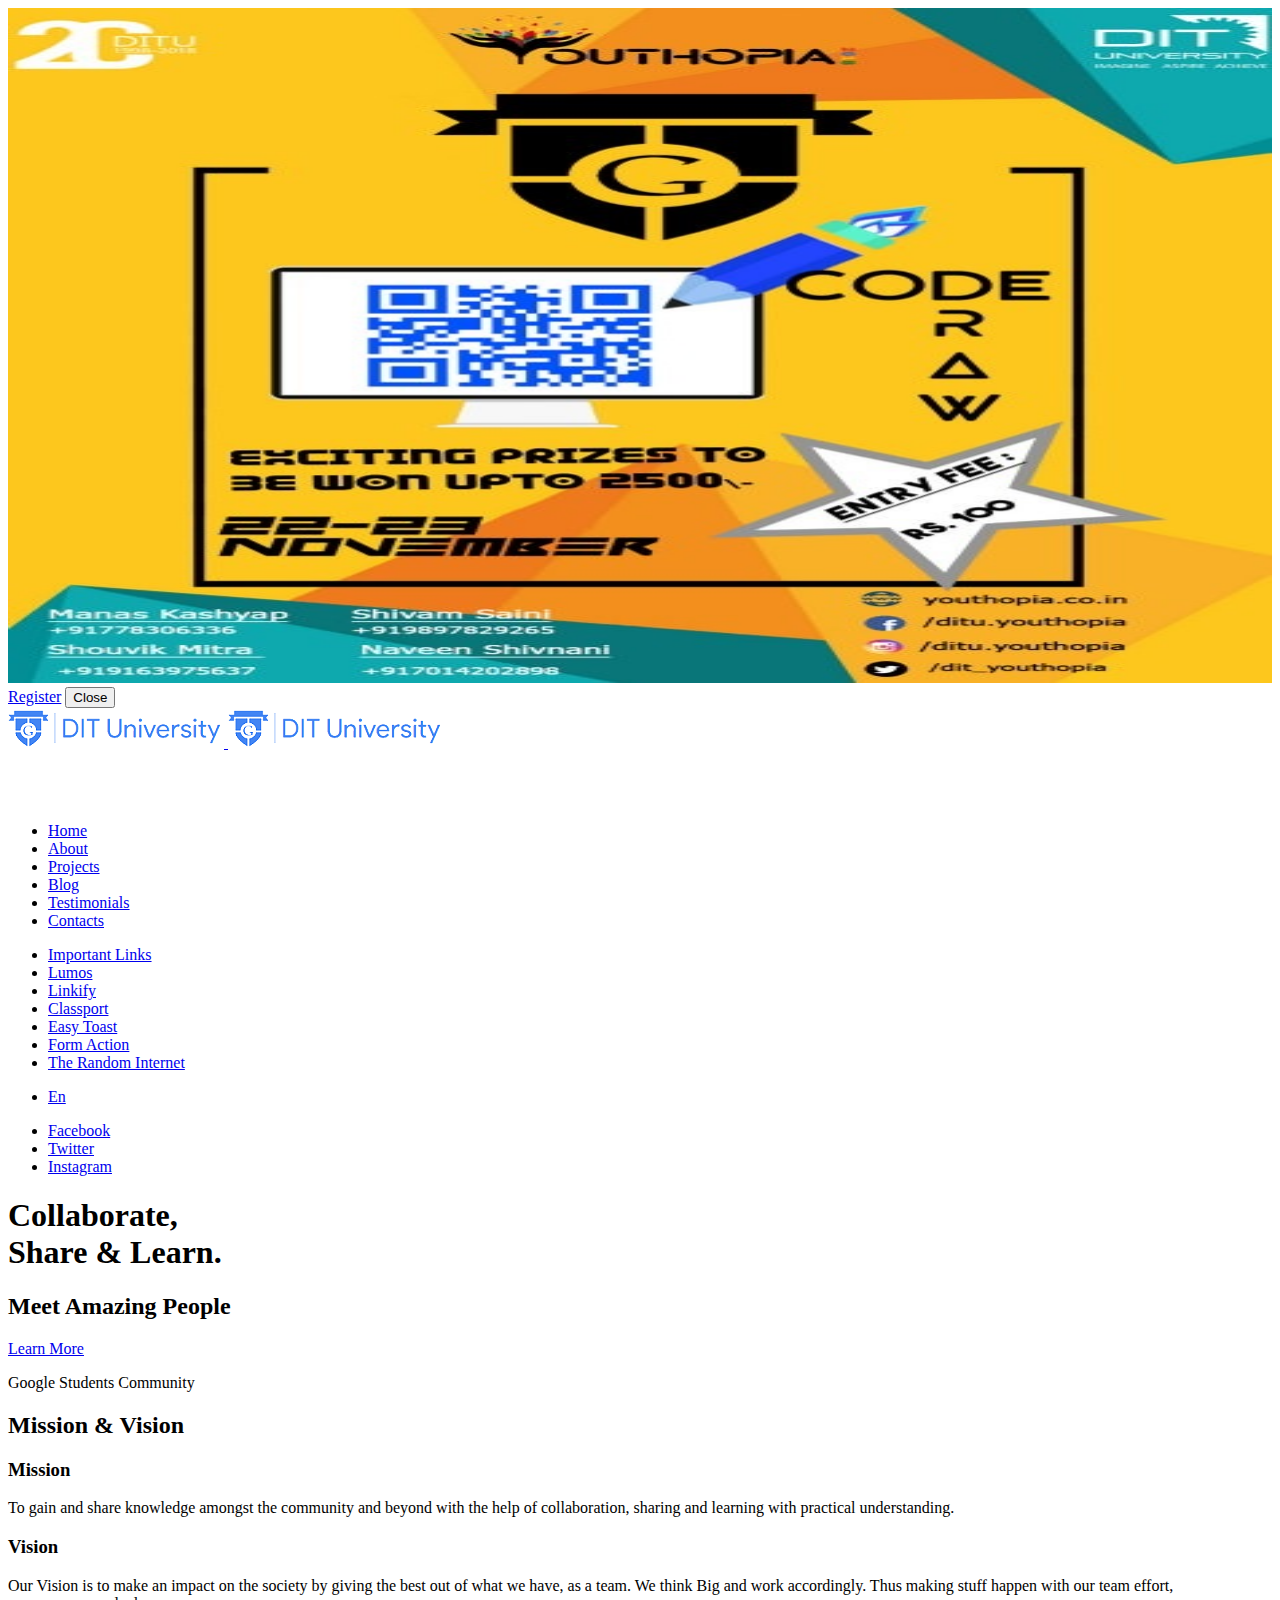
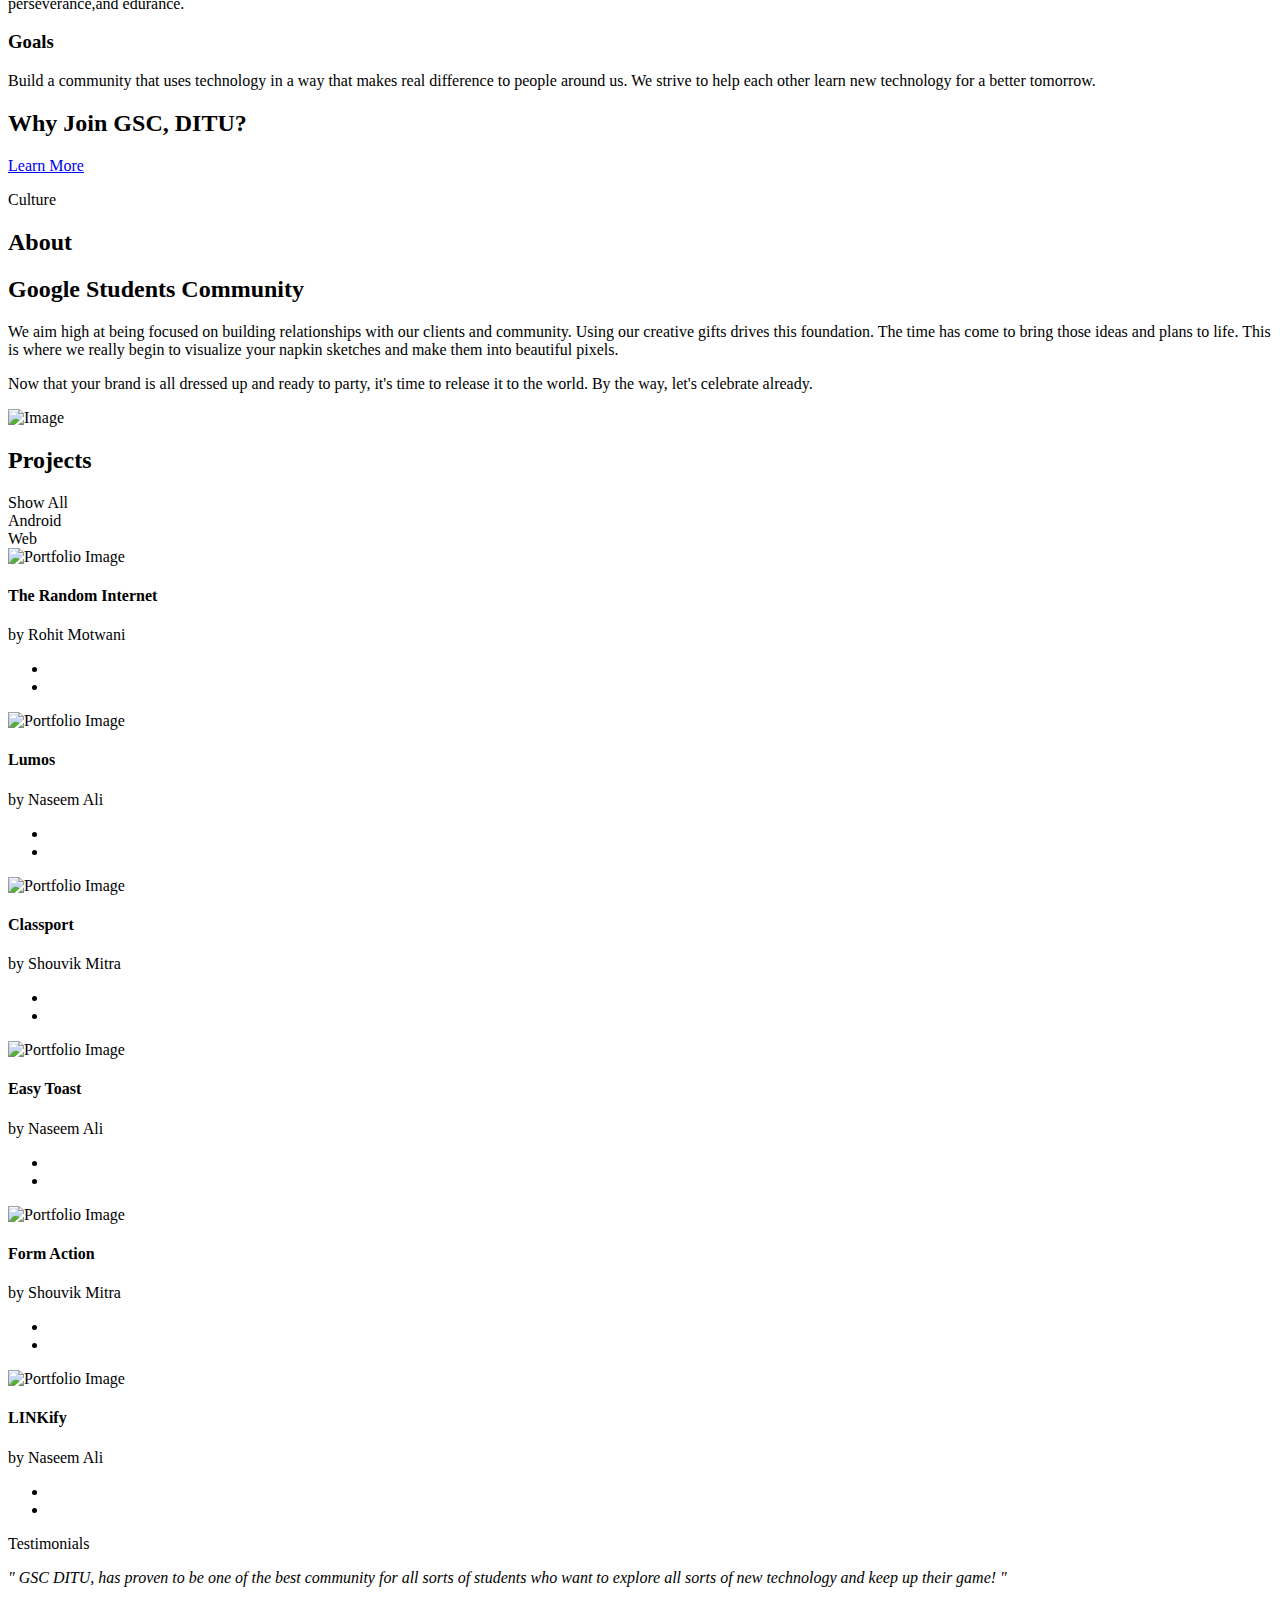
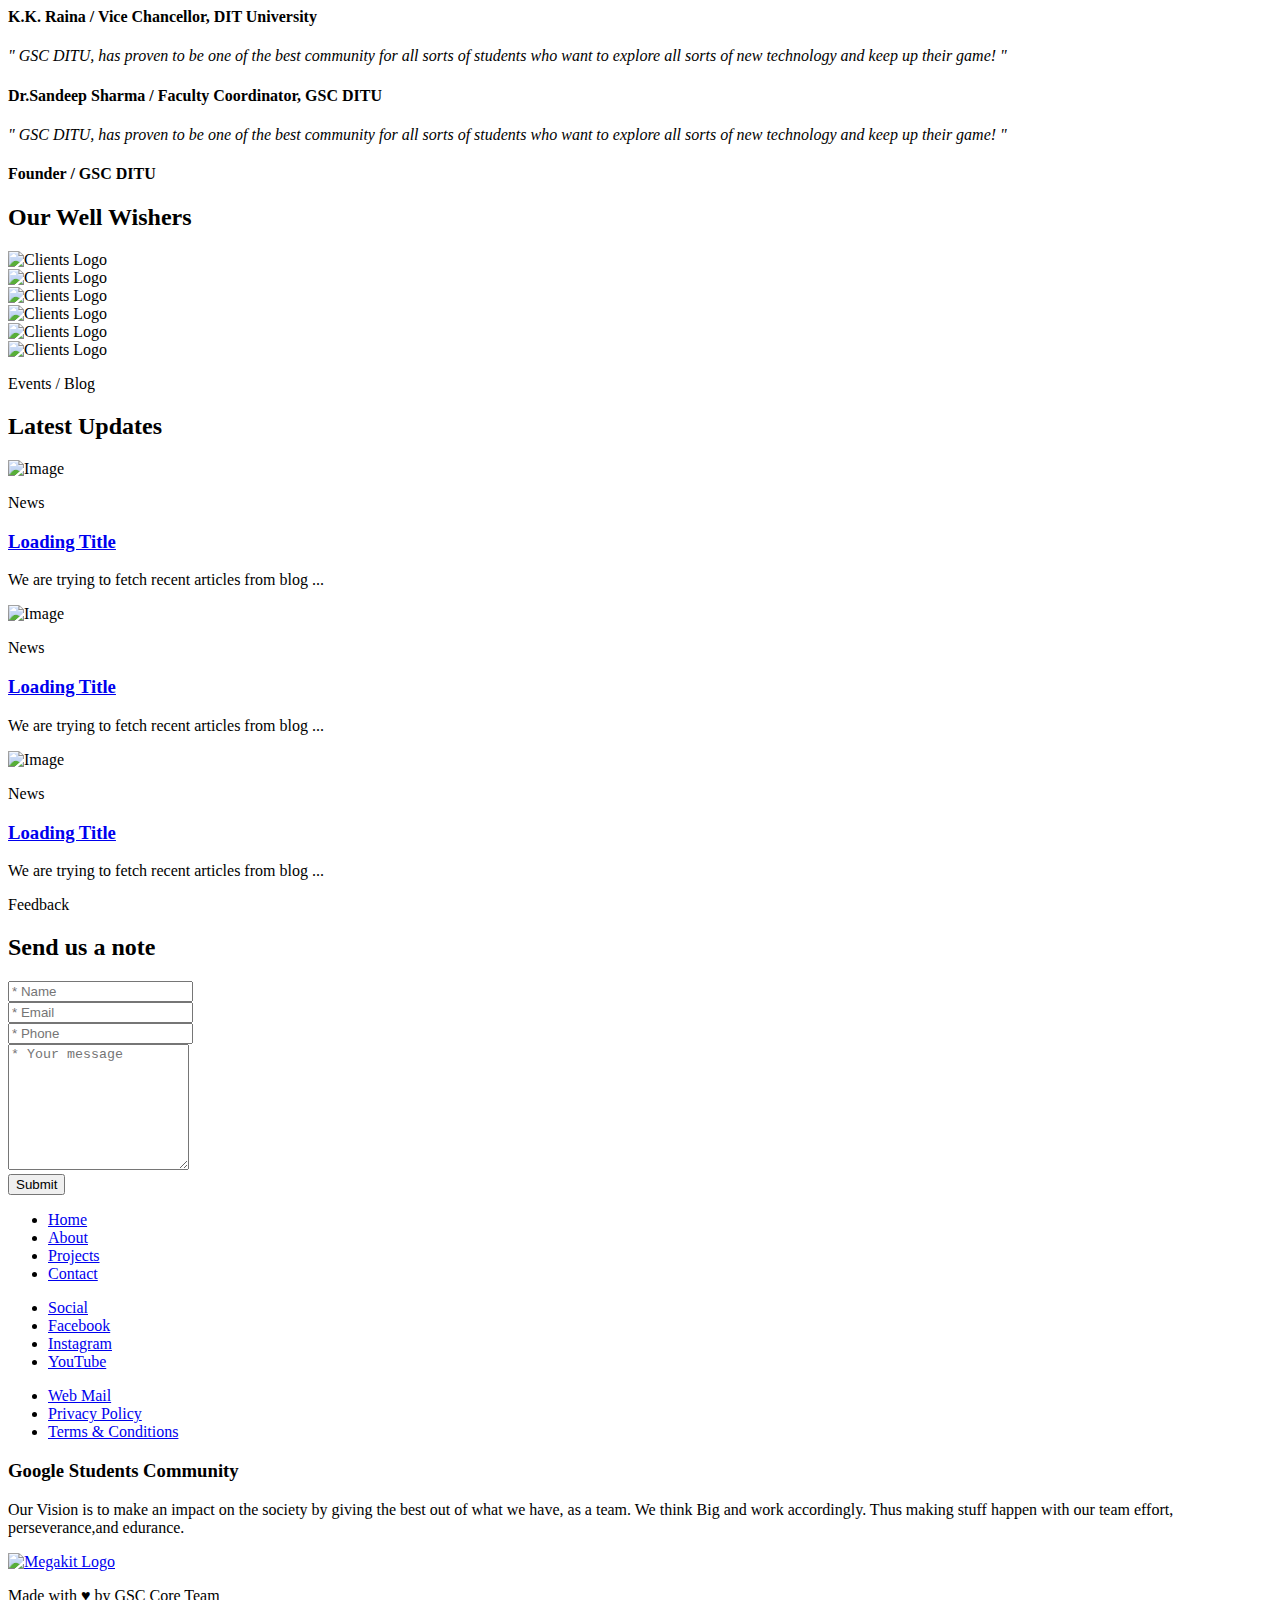
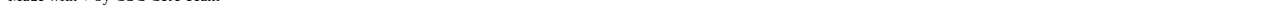
==== commit 12487231: "added ads" ====
--- a/index.html
+++ b/index.html
@@ -48,7 +48,25 @@
 
 <!-- Body -->
 
-<body>
+<body onload="event_advertisement()">
+
+    <!--========== Advertisement ==========-->
+    <div class="modal fade" id="myModal" role="dialog">
+        <div class="modal-dialog">
+    
+          <!-- Modal content-->
+          <div class="modal-content">
+            <div class="modal-body">
+                <img src="./img/codedraw.jpg" class="img-fluid" style="width:100%; height: 75vh;">
+              <div class="modal-footer">
+                <a type="button" class="btn btn-sm btn-primary" href="http://www.youthopia.co.in/events/28">Register</a>
+                <button type="button" class="btn btn-sm" data-dismiss="modal">Close</button>
+              </div>
+            </div>
+    
+          </div>
+        </div>
+      </div>
 
     <!--========== HEADER ==========-->
     <header class="navbar-fixed-top s-header js__header-sticky js__header-overlay" id="header">
@@ -550,32 +568,32 @@
                 <div class="swiper-wrapper">
                     <div class="swiper-slide">
                         <div class="wow fadeIn" data-wow-duration=".3" data-wow-delay=".1s">
-                            <img class="s-clients-v1" src="img/partners/dit-logo.png" alt="Clients Logo">
+                            <img href="https://www.dituniversity.edu.in/" class="s-clients-v1" src="img/partners/dit-logo.png" alt="Clients Logo">
                         </div>
                     </div>
                     <div class="swiper-slide">
                         <div class="wow fadeIn" data-wow-duration=".3" data-wow-delay=".2s">
-                            <img class="s-clients-v1" src="img/partners/ieee.gif" alt="Clients Logo">
+                            <img href="https://www.linkedin.com/in/ieee-students-branch-dit-university-441511117/" class="s-clients-v1" src="img/partners/ieee.gif" alt="Clients Logo">
                         </div>
                     </div>
                     <div class="swiper-slide">
                         <div class="wow fadeIn" data-wow-duration=".3" data-wow-delay=".3s">
-                            <img class="s-clients-v1" src="img/partners/mtc.png" alt="Clients Logo">
+                            <img href="https://www.facebook.com/mtcditu/" class="s-clients-v1" src="img/partners/mtc.png" alt="Clients Logo">
                         </div>
                     </div>
                     <div class="swiper-slide">
                         <div class="wow fadeIn" data-wow-duration=".3" data-wow-delay=".5s">
-                            <img class="s-clients-v1" src="img/partners/dit-logo.png" alt="Clients Logo">
+                            <img href="https://www.dituniversity.edu.in/" class="s-clients-v1" src="img/partners/dit-logo.png" alt="Clients Logo">
                         </div>
                     </div>
                     <div class="swiper-slide">
                         <div class="wow fadeIn" data-wow-duration=".3" data-wow-delay=".6s">
-                            <img class="s-clients-v1" src="img/partners/ieee.gif" alt="Clients Logo">
+                            <img href="https://www.linkedin.com/in/ieee-students-branch-dit-university-441511117/" class="s-clients-v1" src="img/partners/ieee.gif" alt="Clients Logo">
                         </div>
                     </div>
                     <div class="swiper-slide">
                         <div class="wow fadeIn" data-wow-duration=".3" data-wow-delay=".7">
-                            <img class="s-clients-v1" src="img/partners/mtc.png" alt="Clients Logo">
+                            <img href="https://www.facebook.com/mtcditu/" class="s-clients-v1" class="s-clients-v1" src="img/partners/mtc.png" alt="Clients Logo">
                         </div>
                     </div>
                 </div>
@@ -787,6 +805,13 @@
     <script type="text/javascript" src="js/wp-events.js"></script>
     <!--========== END JAVASCRIPTS ==========-->
 
+    <script>
+    function event_advertisement()
+    {
+        $('#myModal').modal('show');
+    }
+    </script>
+
 </body>
 <!-- End Body -->
 
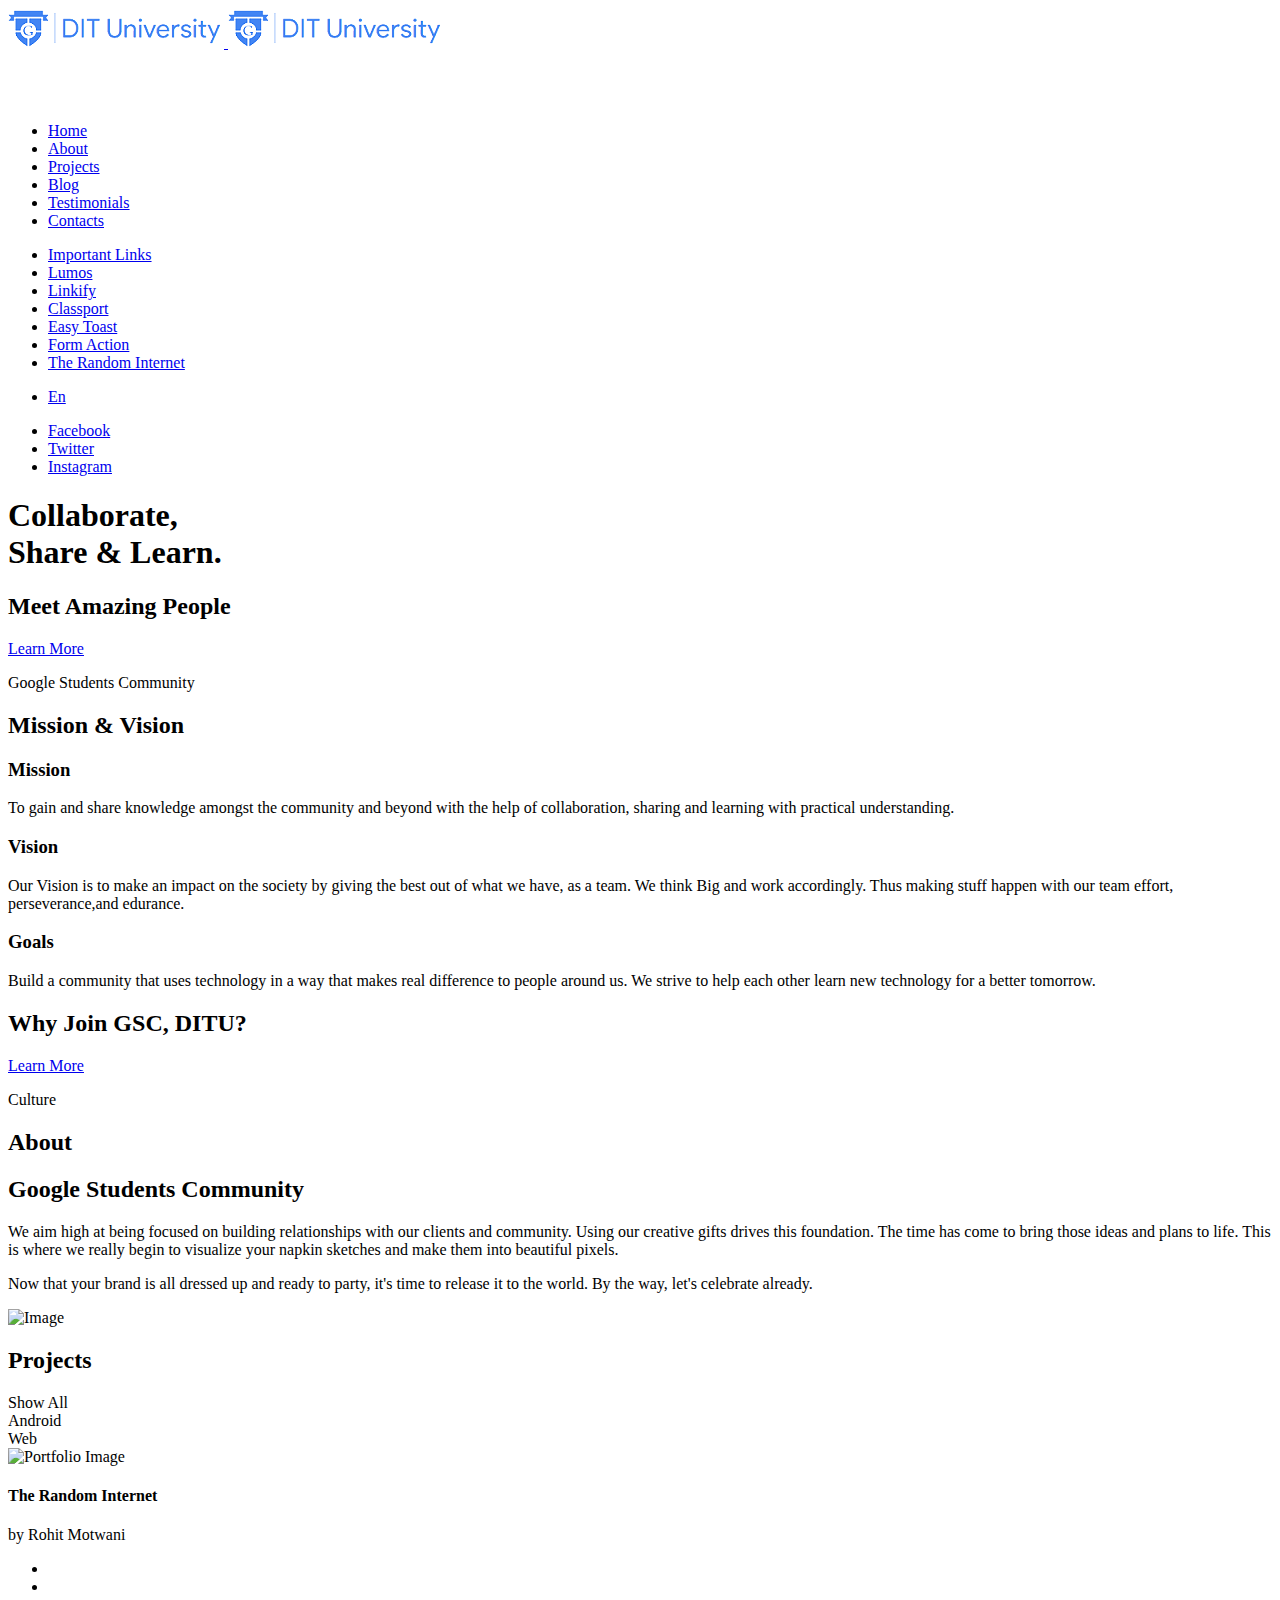
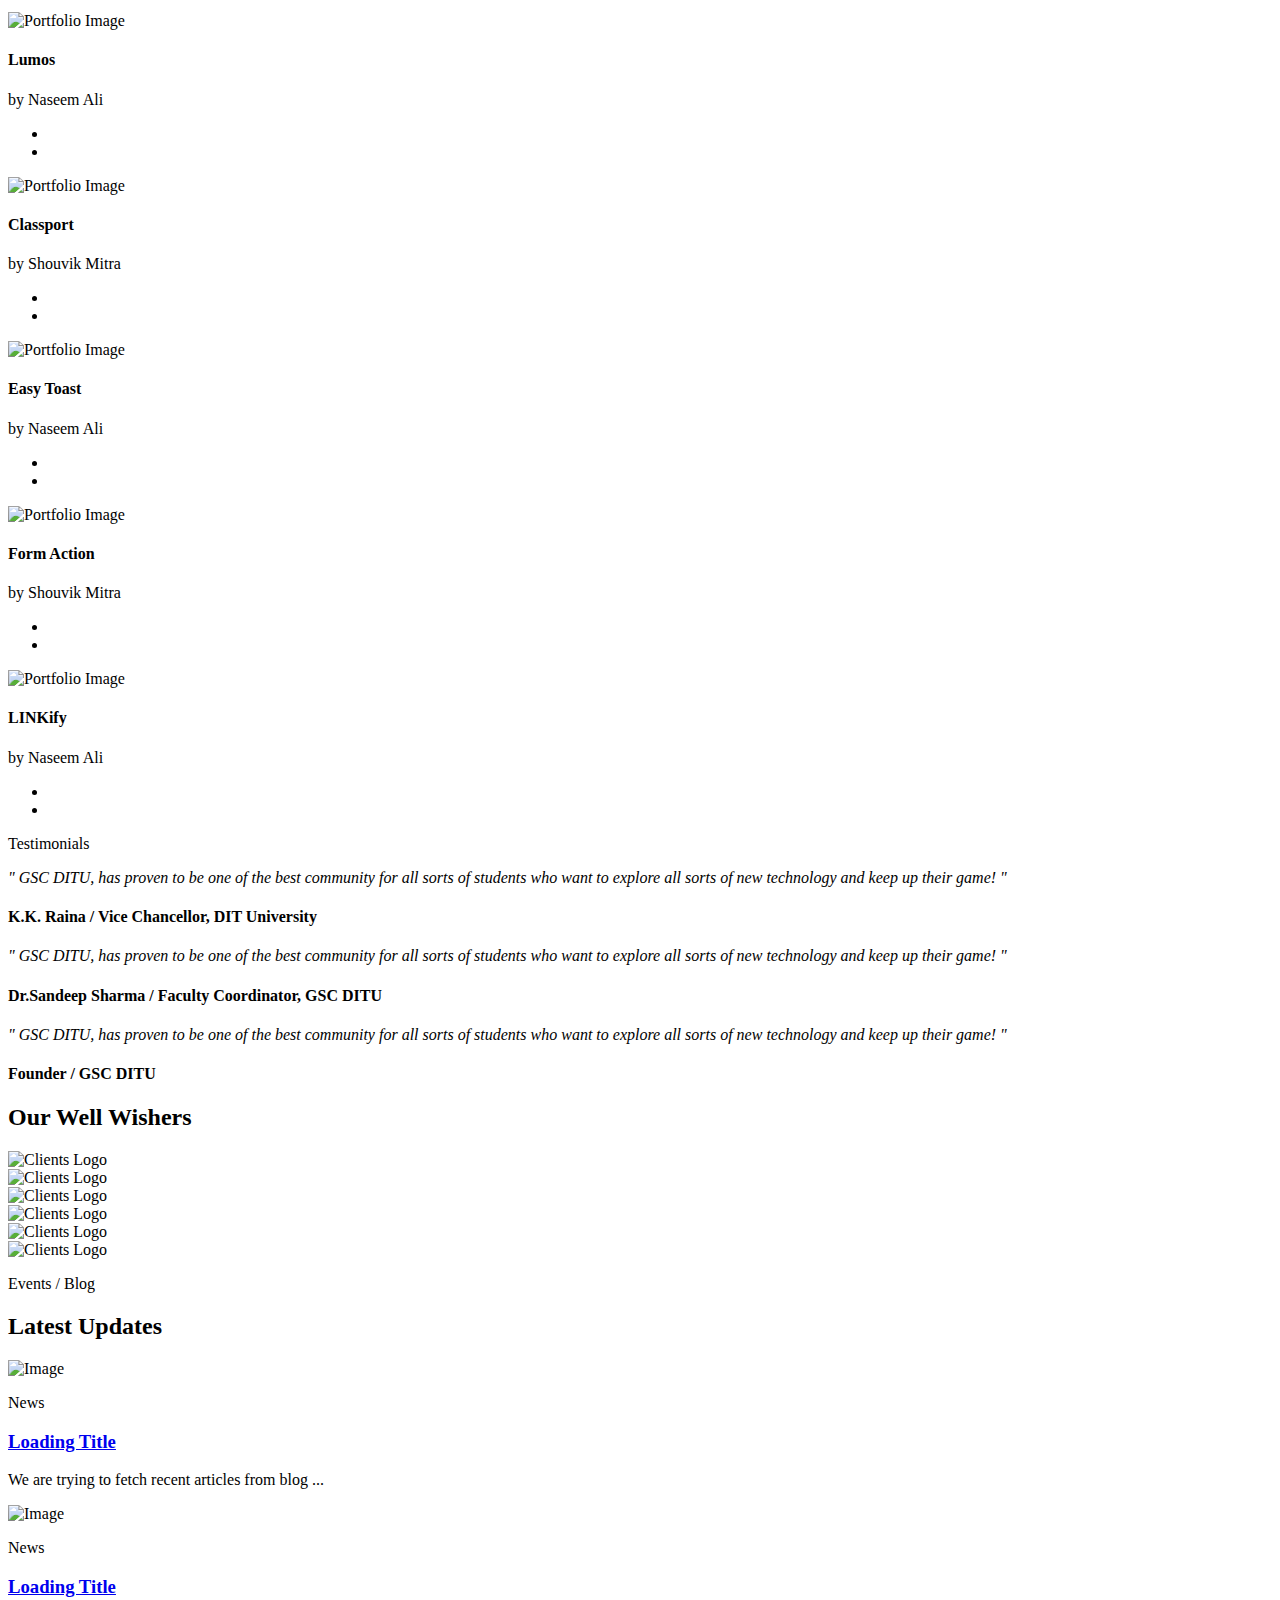
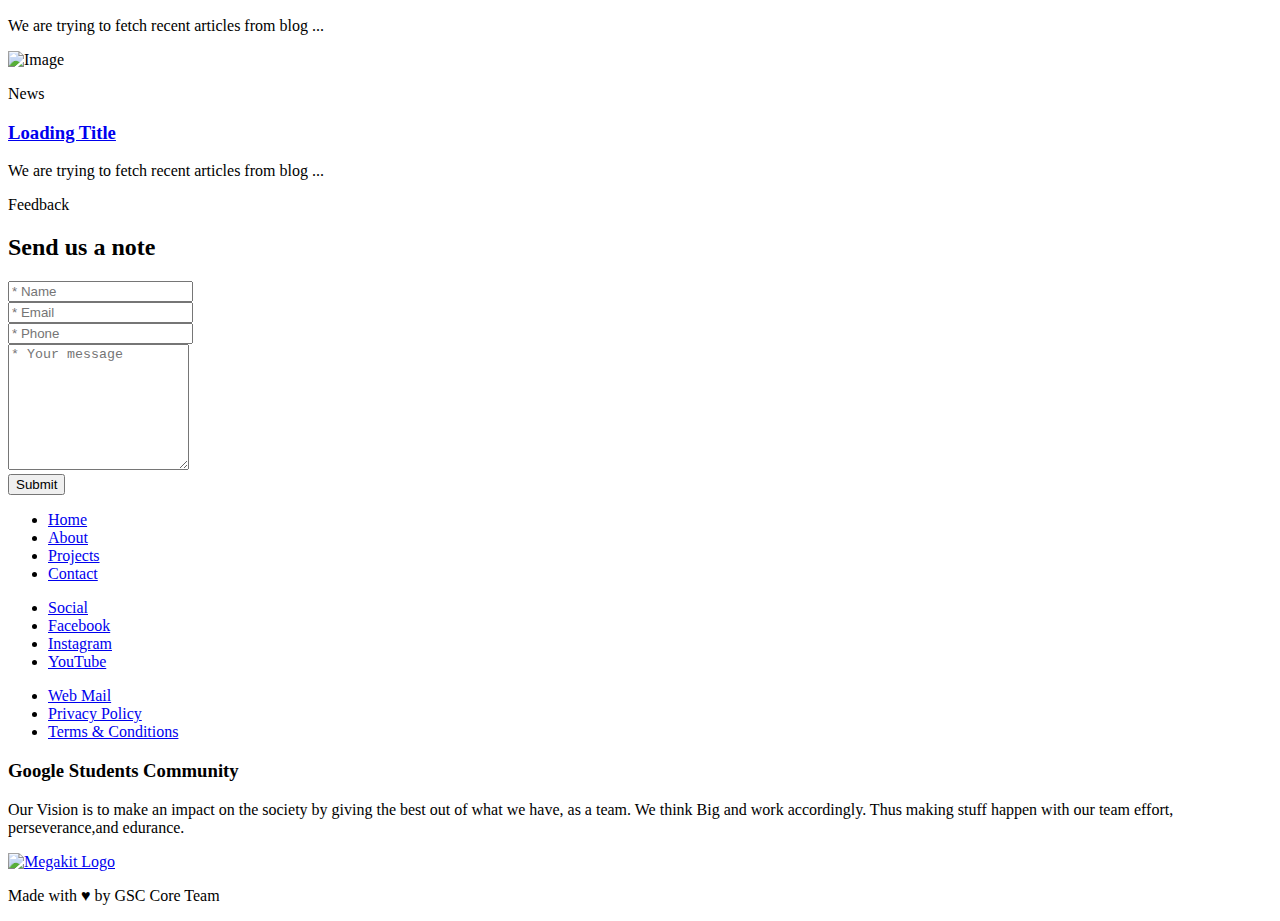
==== commit 9c3f5f43: "removed youthopia ads." ====
--- a/index.html
+++ b/index.html
@@ -47,26 +47,6 @@
 <!-- End Head -->
 
 <!-- Body -->
-
-<body onload="event_advertisement()">
-
-    <!--========== Advertisement ==========-->
-    <div class="modal fade" id="myModal" role="dialog">
-        <div class="modal-dialog">
-    
-          <!-- Modal content-->
-          <div class="modal-content">
-            <div class="modal-body">
-                <img src="./img/codedraw.jpg" class="img-fluid" style="width:100%; height: 75vh;">
-              <div class="modal-footer">
-                <a type="button" class="btn btn-sm btn-primary" href="http://www.youthopia.co.in/events/28">Register</a>
-                <button type="button" class="btn btn-sm" data-dismiss="modal">Close</button>
-              </div>
-            </div>
-    
-          </div>
-        </div>
-      </div>
 
     <!--========== HEADER ==========-->
     <header class="navbar-fixed-top s-header js__header-sticky js__header-overlay" id="header">
@@ -617,7 +597,7 @@
                     <div class="g-bg-color--white g-box-shadow__dark-lightest-v2 g-text-center--xs g-padding-x-40--xs g-padding-y-40--xs">
                         <p class="text-uppercase g-font-size-14--xs g-font-weight--700 g-color--primary g-letter-spacing--2">News</p>
                         <h3 class="g-font-size-22--xs g-letter-spacing--1">
-                            <a href="#" id="article_title_1">Loading Title</a>
+                            <a href="#blog" id="article_title_1">Loading Title</a>
                         </h3>
                         <p id="article_body_1">We are trying to fetch recent articles from blog ...</p>
                     </div>
@@ -805,13 +785,6 @@
     <script type="text/javascript" src="js/wp-events.js"></script>
     <!--========== END JAVASCRIPTS ==========-->
 
-    <script>
-    function event_advertisement()
-    {
-        $('#myModal').modal('show');
-    }
-    </script>
-
 </body>
 <!-- End Body -->
 
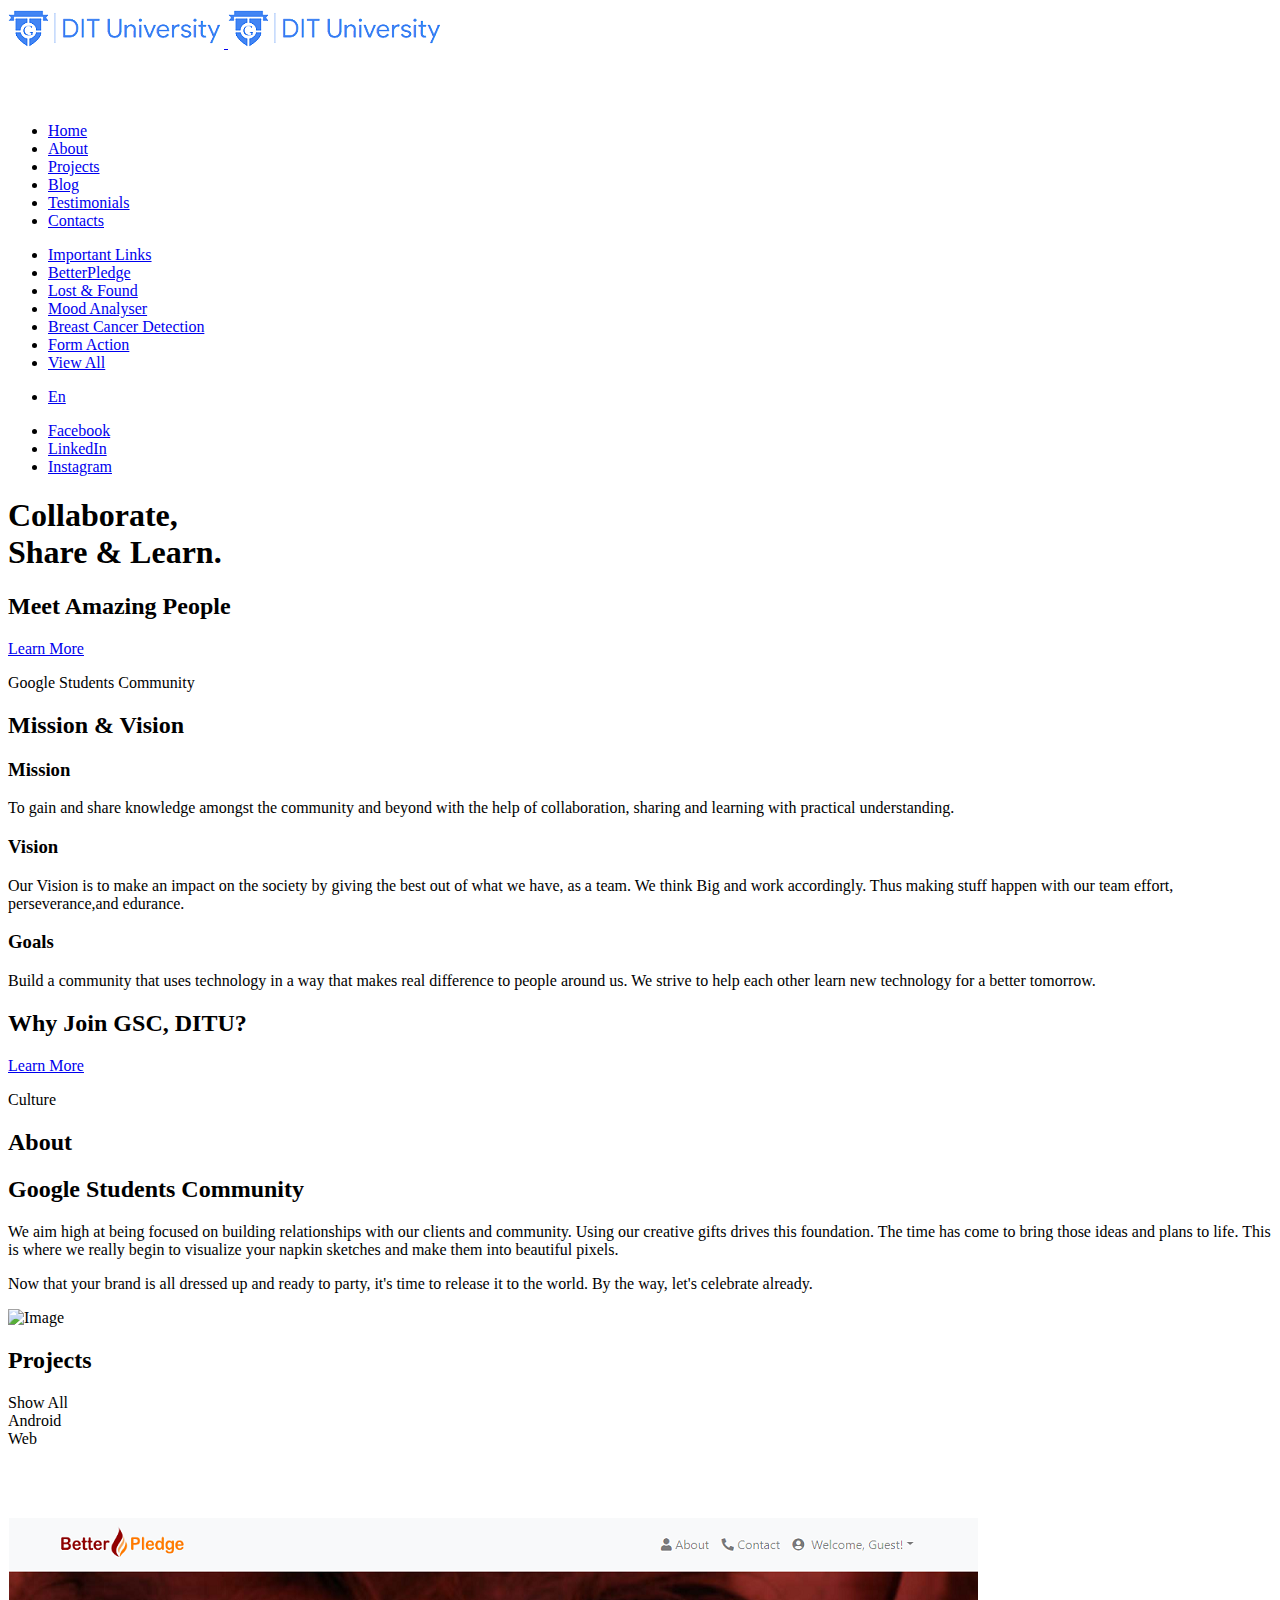
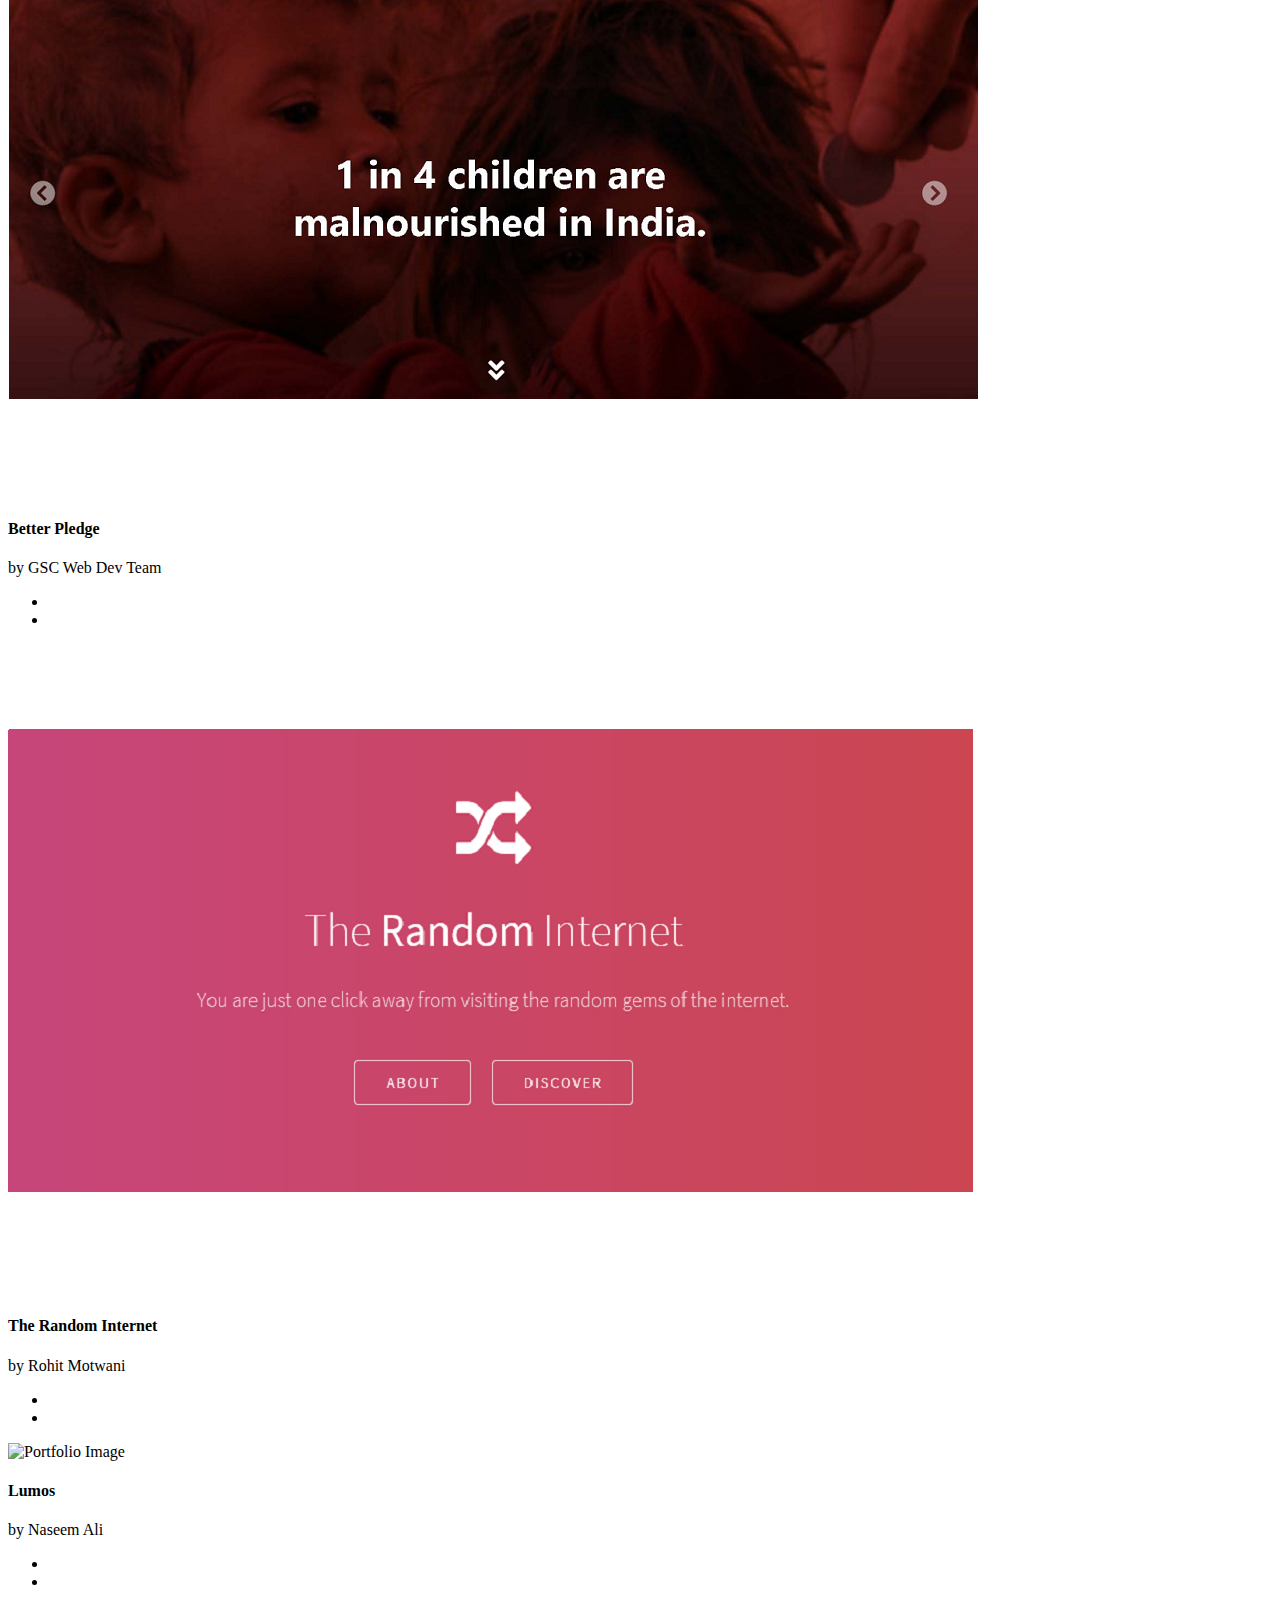
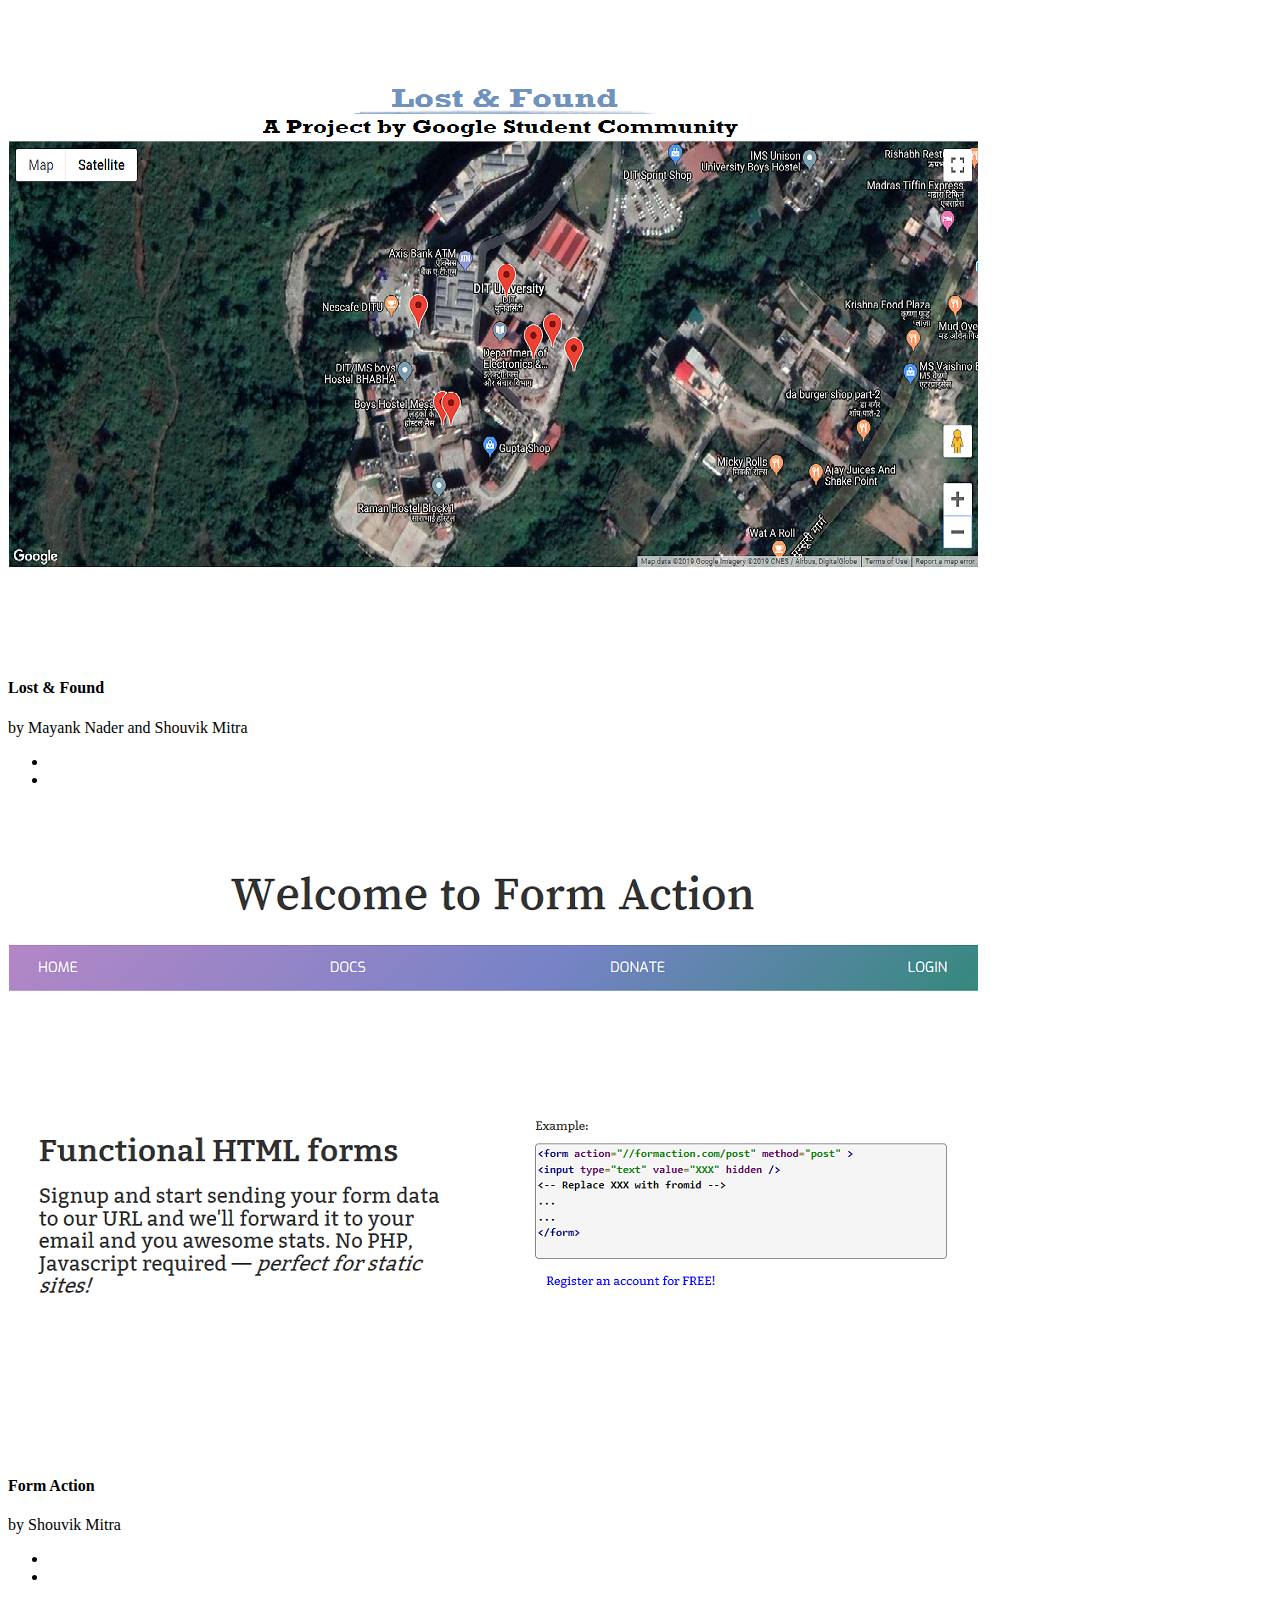
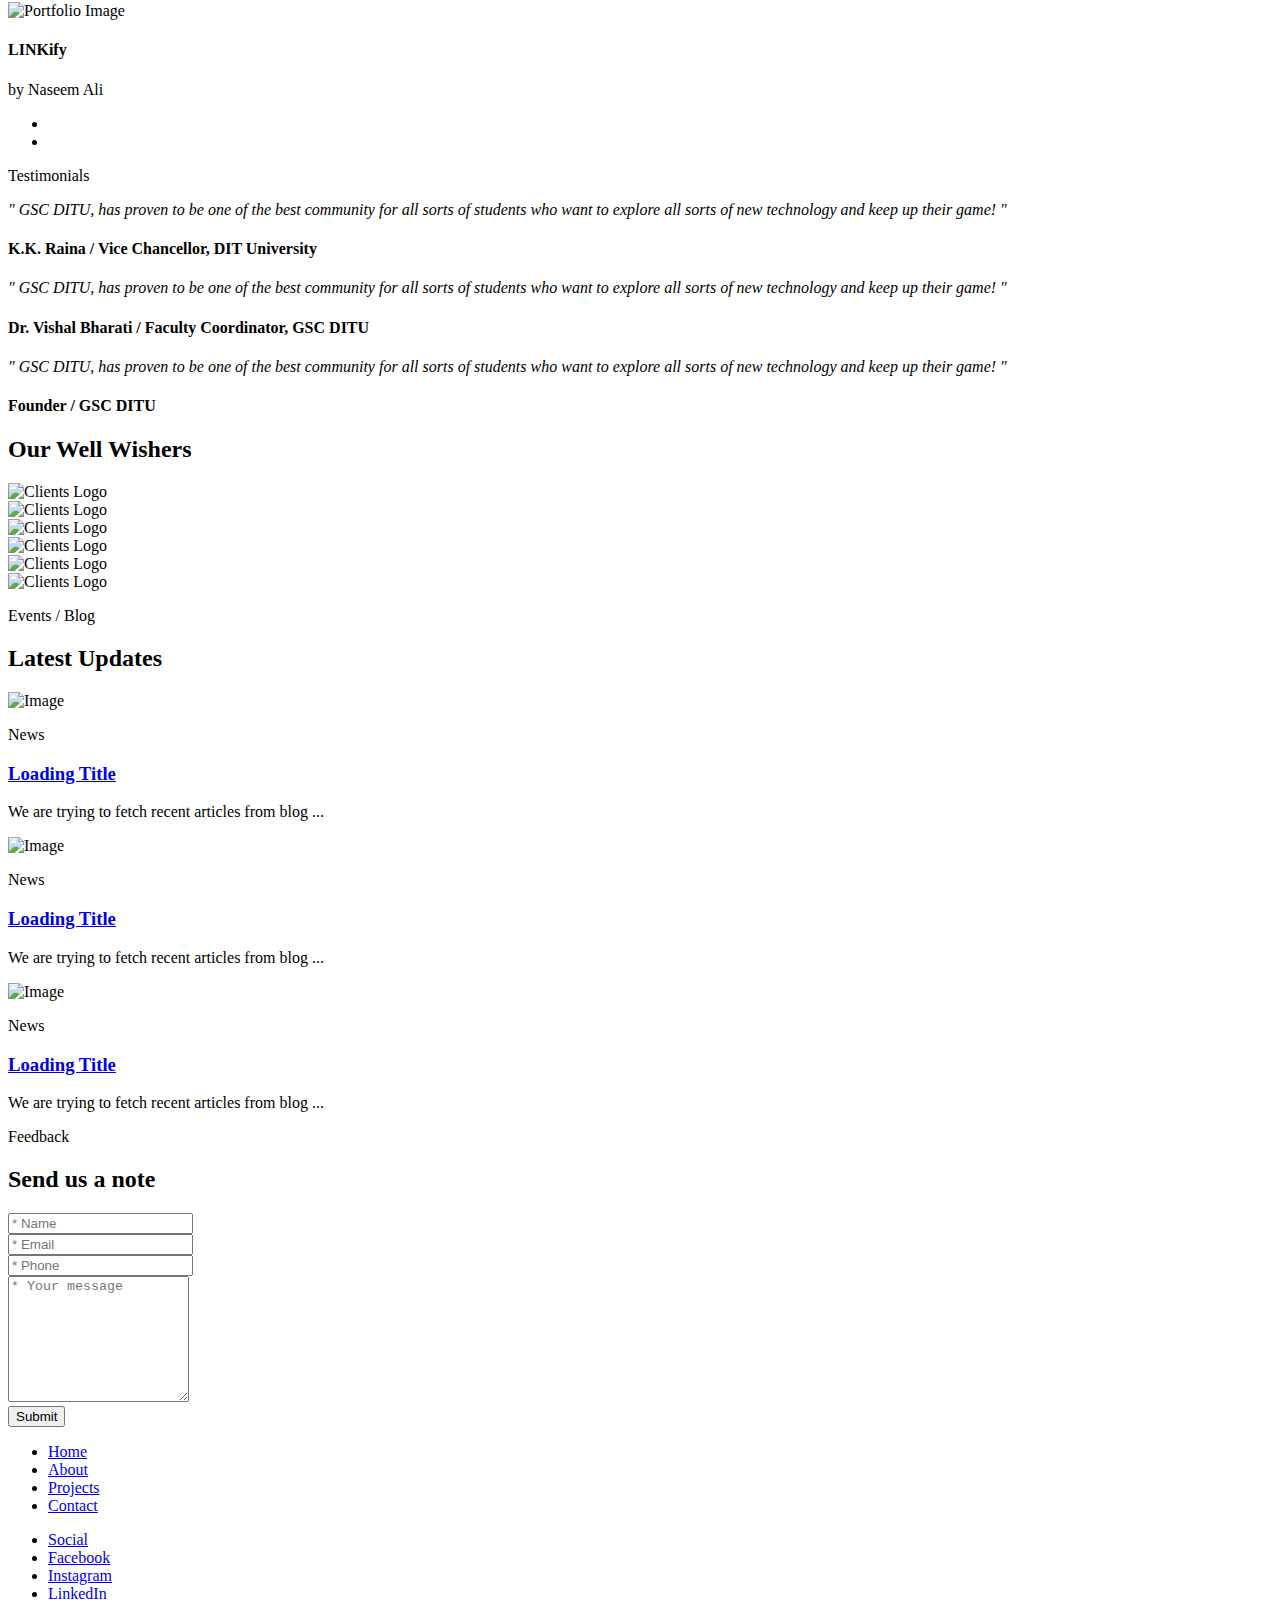
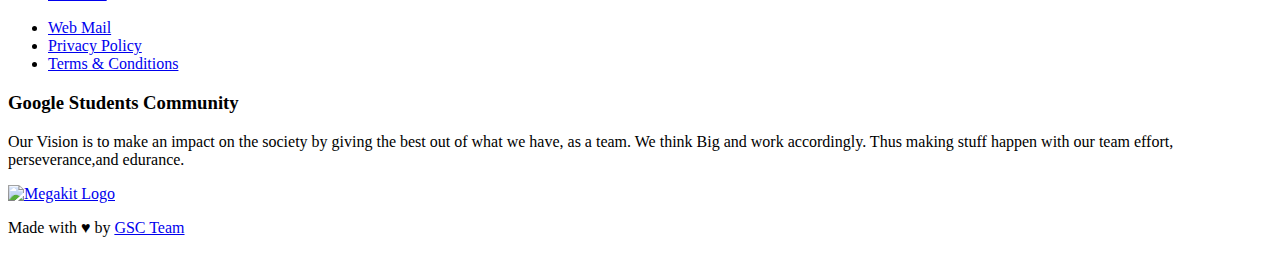
==== commit 64fcbce5: "Updated Projects List and Links, Cleaned unnecessary assets." ====
--- a/index.html
+++ b/index.html
@@ -8,8 +8,7 @@
     <meta name="viewport" content="width=device-width, initial-scale=1, shrink-to-fit=no">
     <meta http-equiv="x-ua-compatible" content="ie=edge">
     <title>Google Students Community, DIT University - Dehradun</title>
-    <meta name="keywords" content="Google Students Community, GSC, GSC DITU, gsc ditu, DIT University, Technical Club, Google, Students, Community"
-    />
+    <meta name="keywords" content="Google Students Community, GSC, GSC DITU, gsc ditu, DIT University, Technical Club, Google, Students, Community" />
     <meta name="description" content="Google Students Community is a community for everything techincal and creative, build with the sole purpose to help students adapt to industry skills with practical knowledge. We reside inside the amazing DIT University campus in Dehradun. ">
     <meta name="author" content="GSC Core Team">
 
@@ -32,15 +31,15 @@
     <!-- Favicon -->
     <link rel="shortcut icon" href="img/gsc/logo.png" type="image/png">
     <link rel="apple-touch-icon" href="img/gsc/logo.png">
-    
+
     <!-- Global site tag (gtag.js) - Google Analytics -->
     <script async src="https://www.googletagmanager.com/gtag/js?id=UA-120155901-2"></script>
     <script>
-      window.dataLayer = window.dataLayer || [];
-      function gtag(){dataLayer.push(arguments);}
-      gtag('js', new Date());
-
-      gtag('config', 'UA-120155901-2');
+        window.dataLayer = window.dataLayer || [];
+        function gtag() { dataLayer.push(arguments); }
+        gtag('js', new Date());
+
+        gtag('config', 'UA-120155901-2');
     </script>
 
 </head>
@@ -48,744 +47,787 @@
 
 <!-- Body -->
 
-    <!--========== HEADER ==========-->
-    <header class="navbar-fixed-top s-header js__header-sticky js__header-overlay" id="header">
-        <!-- Navbar -->
-        <div class="s-header__navbar" style="background: white;">
-            <div class="s-header__container">
-                <div class="s-header__navbar-row">
-                    <div class="s-header__navbar-row-col">
-                        <!-- Logo -->
-                        <div class="s-header__logo">
-                            <a href="index.html" class="s-header__logo-link">
-                                <img class="s-header__logo-img s-header__logo-img-default" src="img/gsc/banner-main.png" alt="Megakit Logo">
-                                <img class="s-header__logo-img s-header__logo-img-shrink" src="img/gsc/logo-shrink.png" alt="Megakit Logo">
-                            </a>
-                        </div>
-                        <!-- End Logo -->
-                    </div>
-                    <div class="s-header__navbar-row-col">
-                        <!-- Trigger -->
-                        <a href="javascript:void(0);" class="s-header__trigger s-header__trigger--dark js__trigger">
-                            <span class="s-header__trigger-icon"></span>
-                            <svg x="0rem" y="0rem" width="3.125rem" height="3.125rem" viewbox="0 0 54 54">
-                                <circle fill="transparent" stroke="#fff" stroke-width="1" cx="27" cy="27" r="25" stroke-dasharray="157 157" stroke-dashoffset="157"></circle>
-                            </svg>
-                        </a>
-                        <!-- End Trigger -->
-                    </div>
-                </div>
-            </div>
-        </div>
-        <!-- End Navbar -->
-
-        <!-- Overlay -->
-        <div class="s-header-bg-overlay js__bg-overlay" id="over-lay">
-            <!-- Nav -->
-            <nav class="s-header__nav js__scrollbar">
-                <div class="container-fluid">
-                    <!-- Menu List -->
-                    <ul class="list-unstyled s-header__nav-menu" id="menu-main">
-                        <li class="s-header__nav-menu-item js__trigger">
-                            <a class="s-header__nav-menu-link s-header__nav-menu-link-divider -is-active" href="#home">Home</a>
-                        </li>
-                        <li class="s-header__nav-menu-item js__trigger">
-                            <a class="s-header__nav-menu-link s-header__nav-menu-link-divider" href="#about">About</a>
-                        </li>
-                        <li class="s-header__nav-menu-item js__trigger">
-                            <a class="s-header__nav-menu-link s-header__nav-menu-link-divider " href="#projects">Projects</a>
-                        </li>
-                        <li class="s-header__nav-menu-item js__trigger">
-                            <a class="s-header__nav-menu-link s-header__nav-menu-link-divider" href="#blog">Blog</a>
-                        </li>
-                        <li class="s-header__nav-menu-item js__trigger">
-                            <a class="s-header__nav-menu-link s-header__nav-menu-link-divider" href="#testimonials">Testimonials</a>
-                        </li>
-                        <li class="s-header__nav-menu-item js__trigger">
-                            <a class="s-header__nav-menu-link s-header__nav-menu-link-divider" href="#contact">Contacts</a>
-                        </li>
-                    </ul>
-                    <!-- End Menu List -->
-
-                    <!-- Menu List -->
-                    <ul class="list-unstyled s-header__nav-menu">
-                        <li class="s-header__nav-menu-item">
-                            <a class="s-header__nav-menu-link s-header__nav-menu-link-divider -is-active" href="#">Important Links</a>
-                        </li>
-                        <li class="s-header__nav-menu-item">
-                            <a class="s-header__nav-menu-link s-header__nav-menu-link-divider" href="https://github.com/naseemali925/Lumos">Lumos</a>
-                        </li>
-                        <li class="s-header__nav-menu-item">
-                            <a class="s-header__nav-menu-link s-header__nav-menu-link-divider" href="https://github.com/naseemali925/linkify">Linkify</a>
-                        </li>
-                        <li class="s-header__nav-menu-item">
-                            <a class="s-header__nav-menu-link s-header__nav-menu-link-divider" href="http://classport.gscditu.com/">Classport</a>
-                        </li>
-                        <li class="s-header__nav-menu-item">
-                            <a class="s-header__nav-menu-link s-header__nav-menu-link-divider" href="https://github.com/naseemali925/EasyToast">Easy Toast</a>
-                        </li>
-                        <li class="s-header__nav-menu-item">
-                            <a class="s-header__nav-menu-link s-header__nav-menu-link-divider" href="http://mitra.ooo/formaction/">Form Action</a>
-                        </li>
-                        <li class="s-header__nav-menu-item">
-                            <a class="s-header__nav-menu-link s-header__nav-menu-link-divider" href="https://therandominter.net">The Random Internet</a>
-                        </li>
-                    </ul>
-                    <!-- End Menu List -->
-                </div>
-            </nav>
-            <!-- End Nav -->
-
-            <!-- Action -->
-            <ul class="list-inline s-header__action s-header__action--lb">
-                <li class="s-header__action-item">
-                    <a class="s-header__action-link -is-active" href="#">En</a>
-                </li>
-            </ul>
-            <!-- End Action -->
-
-            <!-- Action -->
-            <ul class="list-inline s-header__action s-header__action--rb">
-                <li class="s-header__action-item">
-                    <a class="s-header__action-link" href="https://www.facebook.com/GSC.DIT.DDN/">
-                        <i class="g-padding-r-5--xs ti-facebook"></i>
-                        <span class="g-display-none--xs g-display-inline-block--sm">Facebook</span>
+<!--========== HEADER ==========-->
+<header class="navbar-fixed-top s-header js__header-sticky js__header-overlay" id="header">
+    <!-- Navbar -->
+    <div class="s-header__navbar" style="background: white;">
+        <div class="s-header__container">
+            <div class="s-header__navbar-row">
+                <div class="s-header__navbar-row-col">
+                    <!-- Logo -->
+                    <div class="s-header__logo">
+                        <a href="index.html" class="s-header__logo-link">
+                            <img class="s-header__logo-img s-header__logo-img-default" src="img/gsc/banner-main.png"
+                                alt="Megakit Logo">
+                            <img class="s-header__logo-img s-header__logo-img-shrink" src="img/gsc/logo-shrink.png" alt="Megakit Logo">
+                        </a>
+                    </div>
+                    <!-- End Logo -->
+                </div>
+                <div class="s-header__navbar-row-col">
+                    <!-- Trigger -->
+                    <a href="javascript:void(0);" class="s-header__trigger s-header__trigger--dark js__trigger">
+                        <span class="s-header__trigger-icon"></span>
+                        <svg x="0rem" y="0rem" width="3.125rem" height="3.125rem" viewbox="0 0 54 54">
+                            <circle fill="transparent" stroke="#fff" stroke-width="1" cx="27" cy="27" r="25"
+                                stroke-dasharray="157 157" stroke-dashoffset="157"></circle>
+                        </svg>
                     </a>
-                </li>
-                <li class="s-header__action-item">
-                    <a class="s-header__action-link" href="#">
-                        <i class="g-padding-r-5--xs ti-twitter"></i>
-                        <span class="g-display-none--xs g-display-inline-block--sm">Twitter</span>
-                    </a>
-                </li>
-                <li class="s-header__action-item">
-                    <a class="s-header__action-link" href="#">
-                        <i class="g-padding-r-5--xs ti-instagram"></i>
-                        <span class="g-display-none--xs g-display-inline-block--sm">Instagram</span>
-                    </a>
-                </li>
-            </ul>
-            <!-- End Action -->
-        </div>
-        <!-- End Overlay -->
-    </header>
-    <!--========== END HEADER ==========-->
-
-    <!--========== SWIPER SLIDER ==========-->
-    <div class="s-swiper js__swiper-one-item" id="home">
-        <!-- Swiper Wrapper -->
-        <div class="swiper-wrapper">
-            <div class="g-fullheight--xs g-bg-position--center swiper-slide" style="background: url('img/1920x1080/collaborate.jpg');">
-                <div class="container g-text-center--xs g-ver-center--xs">
+                    <!-- End Trigger -->
+                </div>
+            </div>
+        </div>
+    </div>
+    <!-- End Navbar -->
+
+    <!-- Overlay -->
+    <div class="s-header-bg-overlay js__bg-overlay" id="over-lay">
+        <!-- Nav -->
+        <nav class="s-header__nav js__scrollbar">
+            <div class="container-fluid">
+                <!-- Menu List -->
+                <ul class="list-unstyled s-header__nav-menu" id="menu-main">
+                    <li class="s-header__nav-menu-item js__trigger">
+                        <a class="s-header__nav-menu-link s-header__nav-menu-link-divider -is-active" href="#home">Home</a>
+                    </li>
+                    <li class="s-header__nav-menu-item js__trigger">
+                        <a class="s-header__nav-menu-link s-header__nav-menu-link-divider" href="#about">About</a>
+                    </li>
+                    <li class="s-header__nav-menu-item js__trigger">
+                        <a class="s-header__nav-menu-link s-header__nav-menu-link-divider " href="#projects">Projects</a>
+                    </li>
+                    <li class="s-header__nav-menu-item js__trigger">
+                        <a class="s-header__nav-menu-link s-header__nav-menu-link-divider" href="https://gscditu.com/blog"
+                            target="_blank">Blog</a>
+                    </li>
+                    <li class="s-header__nav-menu-item js__trigger">
+                        <a class="s-header__nav-menu-link s-header__nav-menu-link-divider" href="#testimonials">Testimonials</a>
+                    </li>
+                    <li class="s-header__nav-menu-item js__trigger">
+                        <a class="s-header__nav-menu-link s-header__nav-menu-link-divider" href="#contact">Contacts</a>
+                    </li>
+                </ul>
+                <!-- End Menu List -->
+
+                <!-- Menu List -->
+                <ul class="list-unstyled s-header__nav-menu">
+                    <li class="s-header__nav-menu-item">
+                        <a class="s-header__nav-menu-link s-header__nav-menu-link-divider -is-active" href="#">Important
+                            Links</a>
+                    </li>
+                    <li class="s-header__nav-menu-item">
+                        <a class="s-header__nav-menu-link s-header__nav-menu-link-divider" href="https://github.com/gscdit/betterpledge-frontend">BetterPledge</a>
+                    </li>
+                    <li class="s-header__nav-menu-item">
+                        <a class="s-header__nav-menu-link s-header__nav-menu-link-divider" href="https://github.com/gscdit/lostandfound">Lost
+                            &amp; Found</a>
+                    </li>
+                    <li class="s-header__nav-menu-item">
+                        <a class="s-header__nav-menu-link s-header__nav-menu-link-divider" href="https://github.com/gscdit/Mood-Analysis">Mood
+                            Analyser</a>
+                    </li>
+                    <li class="s-header__nav-menu-item">
+                        <a class="s-header__nav-menu-link s-header__nav-menu-link-divider" href="https://github.com/gscdit/Breast-Cancer-Detection">Breast
+                            Cancer Detection</a>
+                    </li>
+                    <li class="s-header__nav-menu-item">
+                        <a class="s-header__nav-menu-link s-header__nav-menu-link-divider" href="https://mitra.ooo/formaction">Form
+                            Action</a>
+                    </li>
+                    <li class="s-header__nav-menu-item js__trigger">
+                        <a class="s-header__nav-menu-link s-header__nav-menu-link-divider btn" href="#projects">View
+                            All</a>
+                    </li>
+                </ul>
+                <!-- End Menu List -->
+            </div>
+        </nav>
+        <!-- End Nav -->
+
+        <!-- Action -->
+        <ul class="list-inline s-header__action s-header__action--lb">
+            <li class="s-header__action-item">
+                <a class="s-header__action-link -is-active" href="#">En</a>
+            </li>
+        </ul>
+        <!-- End Action -->
+
+        <!-- Action -->
+        <ul class="list-inline s-header__action s-header__action--rb">
+            <li class="s-header__action-item">
+                <a class="s-header__action-link" href="https://www.facebook.com/GSC.DIT.DDN/" target="_blank">
+                    <i class="g-padding-r-5--xs ti-facebook"></i>
+                    <span class="g-display-none--xs g-display-inline-block--sm">Facebook</span>
+                </a>
+            </li>
+            <li class="s-header__action-item">
+                <a class="s-header__action-link" href="https://linkedin.com/company/gscditu" target="_blank">
+                    <i class="g-padding-r-5--xs ti-linkedin"></i>
+                    <span class="g-display-none--xs g-display-inline-block--sm">LinkedIn</span>
+                </a>
+            </li>
+            <li class="s-header__action-item">
+                <a class="s-header__action-link" href="https://instagram.com/gscditu" target="_blank">
+                    <i class="g-padding-r-5--xs ti-instagram"></i>
+                    <span class="g-display-none--xs g-display-inline-block--sm">Instagram</span>
+                </a>
+            </li>
+        </ul>
+        <!-- End Action -->
+    </div>
+    <!-- End Overlay -->
+</header>
+<!--========== END HEADER ==========-->
+
+<!--========== SWIPER SLIDER ==========-->
+<div class="s-swiper js__swiper-one-item" id="home">
+    <!-- Swiper Wrapper -->
+    <div class="swiper-wrapper">
+        <div class="g-fullheight--xs g-bg-position--center swiper-slide" style="background: url('img/1920x1080/collaborate.jpg');">
+            <div class="container g-text-center--xs g-ver-center--xs">
+                <div class="g-margin-b-30--xs">
+                    <h1 class="g-font-size-35--xs g-font-size-45--sm g-font-size-55--md g-color--white">Collaborate,
+                        <br>Share &amp; Learn.</h1>
+                </div>
+            </div>
+        </div>
+        <div class="g-fullheight--xs g-bg-position--center swiper-slide" style="background: url('img/1920x1080/workshop-org.jpg');">
+            <div class="container g-text-center--xs g-ver-center--xs">
+                <div class="g-margin-b-30--xs">
                     <div class="g-margin-b-30--xs">
-                        <h1 class="g-font-size-35--xs g-font-size-45--sm g-font-size-55--md g-color--white">Collaborate,
-                            <br>Share &amp; Learn.</h1>
-                    </div>
-                </div>
-            </div>
-            <div class="g-fullheight--xs g-bg-position--center swiper-slide" style="background: url('img/1920x1080/workshop-org.jpg');">
-                <div class="container g-text-center--xs g-ver-center--xs">
-                    <div class="g-margin-b-30--xs">
-                        <div class="g-margin-b-30--xs">
-                            <h2 class="g-font-size-35--xs g-font-size-45--sm g-font-size-55--md g-color--white">Meet Amazing People</h2>
-                        </div>
-                        <!-- <a class="js__popup__youtube" href="https://www.youtube.com/watch?v=lcFYdgZKZxY" title="Intro Video">
+                        <h2 class="g-font-size-35--xs g-font-size-45--sm g-font-size-55--md g-color--white">Meet
+                            Amazing People</h2>
+                    </div>
+                    <!-- <a class="js__popup__youtube" href="https://www.youtube.com/watch?v=lcFYdgZKZxY" title="Intro Video">
                                 <i class="s-icon s-icon--lg s-icon--white-bg g-radius--circle ti-control-play"></i>
                             </a> -->
-                    </div>
-                </div>
-            </div>
-        </div>
-        <!-- End Swiper Wrapper -->
-
-        <!-- Arrows -->
-        <a href="javascript:void(0);" class="s-swiper__arrow-v1--right s-icon s-icon--md s-icon--white-brd g-radius--circle ti-angle-right js__swiper-btn--next"></a>
-        <a href="javascript:void(0);" class="s-swiper__arrow-v1--left s-icon s-icon--md s-icon--white-brd g-radius--circle ti-angle-left js__swiper-btn--prev"></a>
-        <!-- End Arrows -->
-
-        <a href="#js__scroll-to-section" class="s-scroll-to-section-v1--bc g-margin-b-15--xs">
-            <span class="g-font-size-18--xs g-color--white ti-angle-double-down"></span>
-            <p class="text-uppercase g-color--white g-letter-spacing--3 g-margin-b-0--xs">Learn More</p>
-        </a>
-    </div>
-    <!--========== END SWIPER SLIDER ==========-->
-
-    <!--========== PAGE CONTENT ==========-->
-    <!-- Features -->
-    <div id="js__scroll-to-section" class="container g-padding-y-80--xs g-padding-y-125--sm">
-        <div class="g-text-center--xs g-margin-b-100--xs">
-            <p class="text-uppercase g-font-size-14--xs g-font-weight--700 g-color--primary g-letter-spacing--2 g-margin-b-25--xs">Google Students Community</p>
-            <h2 class="g-font-size-32--xs g-font-size-36--md">Mission &amp; Vision</h2>
-        </div>
-        <div class="row g-margin-b-60--xs g-margin-b-70--md">
-            <div class="col-sm-4 g-margin-b-60--xs g-margin-b-0--md">
-                <div class="clearfix">
-                    <div class="g-media g-width-30--xs">
-                        <div class="wow fadeInDown" data-wow-duration=".3" data-wow-delay=".1s">
-                            <i class="g-font-size-28--xs g-color--primary ti-rocket"></i>
+                </div>
+            </div>
+        </div>
+    </div>
+    <!-- End Swiper Wrapper -->
+
+    <!-- Arrows -->
+    <a href="javascript:void(0);" class="s-swiper__arrow-v1--right s-icon s-icon--md s-icon--white-brd g-radius--circle ti-angle-right js__swiper-btn--next"></a>
+    <a href="javascript:void(0);" class="s-swiper__arrow-v1--left s-icon s-icon--md s-icon--white-brd g-radius--circle ti-angle-left js__swiper-btn--prev"></a>
+    <!-- End Arrows -->
+
+    <a href="#js__scroll-to-section" class="s-scroll-to-section-v1--bc g-margin-b-15--xs">
+        <span class="g-font-size-18--xs g-color--white ti-angle-double-down"></span>
+        <p class="text-uppercase g-color--white g-letter-spacing--3 g-margin-b-0--xs">Learn More</p>
+    </a>
+</div>
+<!--========== END SWIPER SLIDER ==========-->
+
+<!--========== PAGE CONTENT ==========-->
+<!-- Features -->
+<div id="js__scroll-to-section" class="container g-padding-y-80--xs g-padding-y-125--sm">
+    <div class="g-text-center--xs g-margin-b-100--xs">
+        <p class="text-uppercase g-font-size-14--xs g-font-weight--700 g-color--primary g-letter-spacing--2 g-margin-b-25--xs">Google
+            Students Community</p>
+        <h2 class="g-font-size-32--xs g-font-size-36--md">Mission &amp; Vision</h2>
+    </div>
+    <div class="row g-margin-b-60--xs g-margin-b-70--md">
+        <div class="col-sm-4 g-margin-b-60--xs g-margin-b-0--md">
+            <div class="clearfix">
+                <div class="g-media g-width-30--xs">
+                    <div class="wow fadeInDown" data-wow-duration=".3" data-wow-delay=".1s">
+                        <i class="g-font-size-28--xs g-color--primary ti-rocket"></i>
+                    </div>
+                </div>
+                <div class="g-media__body g-padding-x-20--xs">
+                    <h3 class="g-font-size-18--xs">Mission</h3>
+                    <p class="g-margin-b-0--xs">
+                        <div class="30">To gain and share knowledge amongst the community and beyond with the help of
+                            collaboration,
+                            sharing and learning with practical understanding.</div>
+                    </p>
+                </div>
+            </div>
+        </div>
+        <div class="col-sm-4 g-margin-b-60--xs g-margin-b-0--md">
+            <div class="clearfix">
+                <div class="g-media g-width-30--xs">
+                    <div class="wow fadeInDown" data-wow-duration=".3" data-wow-delay=".2s">
+                        <i class="g-font-size-28--xs g-color--primary ti-eye"></i>
+                    </div>
+                </div>
+                <div class="g-media__body g-padding-x-20--xs">
+                    <h3 class="g-font-size-18--xs">Vision</h3>
+                    <p class="g-margin-b-0--xs">
+                        <div class="30">Our Vision is to make an impact on the society by giving the best out of what
+                            we have, as a team.
+                            We think Big and work accordingly. Thus making stuff happen with our team effort,
+                            perseverance,and
+                            edurance.</div>
+                    </p>
+                </div>
+            </div>
+        </div>
+        <div class="col-sm-4">
+            <div class="clearfix">
+                <div class="g-media g-width-30--xs">
+                    <div class="wow fadeInDown" data-wow-duration=".3" data-wow-delay=".3s">
+                        <i class="g-font-size-28--xs g-color--primary ti-star"></i>
+                    </div>
+                </div>
+                <div class="g-media__body g-padding-x-20--xs">
+                    <h3 class="g-font-size-18--xs">Goals</h3>
+                    <p class="g-margin-b-0--xs">
+                        <div class="30">Build a community that uses technology in a way that makes real difference to
+                            people around us.
+                            We strive to help each other learn new technology for a better tomorrow.</div>
+                    </p>
+                </div>
+            </div>
+        </div>
+    </div>
+    <!-- // end row  -->
+</div>
+<!-- End Features -->
+
+<!-- Parallax -->
+<div class="js__parallax-window" style="background: url(img/1920x1080/gsa.jpg) 50% 0 no-repeat fixed;">
+    <div class="container g-text-center--xs g-padding-y-80--xs g-padding-y-125--sm">
+        <div class="g-margin-b-80--xs">
+            <h2 class="g-font-size-40--xs g-font-size-50--sm g-font-size-60--md g-color--white">Why Join GSC, DITU?</h2>
+        </div>
+        <a href="#about" class="text-uppercase s-btn s-btn--md s-btn--white-brd g-radius--50">Learn More</a>
+    </div>
+</div>
+<!-- End Parallax -->
+
+<!-- Culture -->
+<div class="g-promo-section" id="about">
+    <div class="container g-padding-y-80--xs g-padding-y-125--sm">
+        <div class="row">
+            <div class="col-md-4 g-margin-t-15--xs g-margin-b-60--xs g-margin-b-0--lg">
+                <p class="text-uppercase g-font-size-14--xs g-font-weight--700 g-color--primary g-letter-spacing--2 g-margin-b-25--xs">Culture</p>
+                <div class="wow fadeInLeft" data-wow-duration=".3" data-wow-delay=".1s">
+                    <h2 class="g-font-size-40--xs g-font-size-50--sm g-font-size-60--md">About</h2>
+                </div>
+                <div class="wow fadeInLeft" data-wow-duration=".3" data-wow-delay=".3s">
+                    <h2 class="g-font-size-40--xs g-font-size-50--sm g-font-size-60--md">Google Students Community</h2>
+                </div>
+            </div>
+            <div class="col-md-4 col-md-offset-1">
+                <p class="g-font-size-18--xs">We aim high at being focused on building relationships with our clients
+                    and community. Using our creative
+                    gifts drives this foundation. The time has come to bring those ideas and plans to life. This is
+                    where
+                    we really begin to visualize your napkin sketches and make them into beautiful pixels.</p>
+                <p class="g-font-size-18--xs">Now that your brand is all dressed up and ready to party, it's time to
+                    release it to the world. By the
+                    way, let's celebrate already.</p>
+            </div>
+        </div>
+    </div>
+    <div class="col-sm-3 g-promo-section__img-right--lg g-bg-position--center g-height-100-percent--md js__fullwidth-img">
+        <img class="img-responsive" src="img/970x970/about-sidebar.png" alt="Image">
+    </div>
+</div>
+<!-- End Culture -->
+
+
+<!-- Portfolio Filter -->
+<div class="container g-padding-y-80--xs" id="projects">
+    <div class="g-text-center--xs g-margin-b-40--xs">
+        <h2 class="g-font-size-32--xs g-font-size-36--md">Projects</h2>
+    </div>
+    <div class="s-portfolio">
+        <div id="js__filters-portfolio-gallery" class="s-portfolio__filter-v1 cbp-l-filters-text cbp-l-filters-center">
+            <div data-filter="*" class="s-portfolio__filter-v1-item cbp-filter-item cbp-filter-item-active">Show All</div>
+            <div data-filter=".android" class="s-portfolio__filter-v1-item cbp-filter-item">Android</div>
+            <div data-filter=".web" class="s-portfolio__filter-v1-item cbp-filter-item">Web</div>
+            <!-- <div data-filter=".iot" class="s-portfolio__filter-v1-item cbp-filter-item">IOT</div> -->
+        </div>
+    </div>
+</div>
+<!-- End Portfolio Filter -->
+
+<!-- Portfolio Gallery -->
+<div class="container g-margin-b-100--xs">
+    <div id="js__grid-portfolio-gallery" class="cbp">
+        <!-- Item -->
+        <div class="s-portfolio__item cbp-item web">
+            <div class="s-portfolio__img-effect">
+                <img src="img/970x647/better-pledge.PNG" alt="Portfolio Image">
+            </div>
+            <div class="s-portfolio__caption-hover--cc">
+                <div class="g-margin-b-25--xs">
+                    <h4 class="g-font-size-18--xs g-color--white g-margin-b-5--xs">Better Pledge</h4>
+                    <p class="g-color--white-opacity">by GSC Web Dev Team</p>
+                </div>
+                <ul class="list-inline g-ul-li-lr-5--xs g-margin-b-0--xs">
+                    <li>
+                        <a href="img/970x647/better-pledge.PNG" class="cbp-lightbox s-icon s-icon--sm s-icon--white-bg g-radius--circle"
+                            data-title="The Random Internet <br/> GSC Team">
+                            <i class="ti-fullscreen"></i>
+                        </a>
+                    </li>
+                    <li>
+                        <a href="https://github.com/gscdit/betterpledge-frontend" target="_blank" class="s-icon s-icon--sm s-icon s-icon--white-bg g-radius--circle">
+                            <i class="ti-link"></i>
+                        </a>
+                    </li>
+                </ul>
+            </div>
+        </div>
+        <!-- Item -->
+        <div class="s-portfolio__item cbp-item web">
+            <div class="s-portfolio__img-effect">
+                <img src="img/970x647/the-random-internet.PNG" alt="Portfolio Image">
+            </div>
+            <div class="s-portfolio__caption-hover--cc">
+                <div class="g-margin-b-25--xs">
+                    <h4 class="g-font-size-18--xs g-color--white g-margin-b-5--xs">The Random Internet</h4>
+                    <p class="g-color--white-opacity">by Rohit Motwani</p>
+                </div>
+                <ul class="list-inline g-ul-li-lr-5--xs g-margin-b-0--xs">
+                    <li>
+                        <a href="img/970x647/the-random-internet.PNG" class="cbp-lightbox s-icon s-icon--sm s-icon--white-bg g-radius--circle"
+                            data-title="The Random Internet <br/> GSC Team">
+                            <i class="ti-fullscreen"></i>
+                        </a>
+                    </li>
+                    <li>
+                        <a href="https://therandominter.net" target="_blank" class="s-icon s-icon--sm s-icon s-icon--white-bg g-radius--circle">
+                            <i class="ti-link"></i>
+                        </a>
+                    </li>
+                </ul>
+            </div>
+        </div>
+        <!-- Item -->
+        <div class="s-portfolio__item cbp-item android">
+            <div class="s-portfolio__img-effect">
+                <img src="img/970x647/lumos-cover.PNG" alt="Portfolio Image">
+            </div>
+            <div class="s-portfolio__caption-hover--cc">
+                <div class="g-margin-b-25--xs">
+                    <h4 class="g-font-size-18--xs g-color--white g-margin-b-5--xs">Lumos</h4>
+                    <p class="g-color--white-opacity">by Naseem Ali</p>
+                </div>
+                <ul class="list-inline g-ul-li-lr-5--xs g-margin-b-0--xs">
+                    <li>
+                        <a href="img/970x647/lumos-cover.PNG" class="cbp-lightbox s-icon s-icon--sm s-icon--white-bg g-radius--circle"
+                            data-title="Lumous<br/> by GSC Team">
+                            <i class="ti-fullscreen"></i>
+                        </a>
+                    </li>
+                    <li>
+                        <a href="https://github.com/naseemali925/Lumos" class="s-icon s-icon--sm s-icon s-icon--white-bg g-radius--circle">
+                            <i class="ti-link"></i>
+                        </a>
+                    </li>
+                </ul>
+            </div>
+        </div>
+        
+        <!-- Item -->
+        <div class="s-portfolio__item cbp-item web">
+            <div class="s-portfolio__img-effect">
+                <img src="img/970x647/lost-and-found.png" alt="Portfolio Image">
+            </div>
+            <div class="s-portfolio__caption-hover--cc">
+                <div class="g-margin-b-25--xs">
+                    <h4 class="g-font-size-18--xs g-color--white g-margin-b-5--xs">Lost &amp; Found</h4>
+                    <p class="g-color--white-opacity">by Mayank Nader and Shouvik Mitra</p>
+                </div>
+                <ul class="list-inline g-ul-li-lr-5--xs g-margin-b-0--xs">
+                    <li>
+                        <a href="img/970x647/lost-and-found.png" class="cbp-lightbox s-icon s-icon--sm s-icon--white-bg g-radius--circle"
+                            data-title="Lost and Found <br/> by GSC Web Dev Team.">
+                            <i class="ti-fullscreen"></i>
+                        </a>
+                    </li>
+                    <li>
+                        <a href="https://github.com/gscdit/lostandfound" class="s-icon s-icon--sm s-icon s-icon--white-bg g-radius--circle">
+                            <i class="ti-link"></i>
+                        </a>
+                    </li>
+                </ul>
+            </div>
+        </div>
+        <!-- Item -->
+        <div class="s-portfolio__item cbp-item web">
+            <div class="s-portfolio__img-effect">
+                <img src="img/970x647/formaction-cover.PNG" alt="Portfolio Image">
+            </div>
+            <div class="s-portfolio__caption-hover--cc">
+                <div class="g-margin-b-25--xs">
+                    <h4 class="g-font-size-18--xs g-color--white g-margin-b-5--xs">Form Action</h4>
+                    <p class="g-color--white-opacity">by Shouvik Mitra</p>
+                </div>
+                <ul class="list-inline g-ul-li-lr-5--xs g-margin-b-0--xs">
+                    <li>
+                        <a href="img/970x647/formaction-cover.PNG" class="cbp-lightbox s-icon s-icon--sm s-icon--white-bg g-radius--circle"
+                            data-title="Form About <br/> by GSC Team.">
+                            <i class="ti-fullscreen"></i>
+                        </a>
+                    </li>
+                    <li>
+                        <a href="http://mitra.ooo/formaction/" class="s-icon s-icon--sm s-icon s-icon--white-bg g-radius--circle">
+                            <i class="ti-link"></i>
+                        </a>
+                    </li>
+                </ul>
+            </div>
+        </div>
+        <!-- Item -->
+        <div class="s-portfolio__item cbp-item  android">
+            <div class="s-portfolio__img-effect">
+                <img src="img/970x647/linkify-cover.PNG" alt="Portfolio Image">
+            </div>
+            <div class="s-portfolio__caption-hover--cc">
+                <div class="g-margin-b-25--xs">
+                    <h4 class="g-font-size-18--xs g-color--white g-margin-b-5--xs">LINKify</h4>
+                    <p class="g-color--white-opacity">by Naseem Ali</p>
+                </div>
+                <ul class="list-inline g-ul-li-lr-5--xs g-margin-b-0--xs">
+                    <li>
+                        <a href="img/970x647/linkify-cover.PNG" class="cbp-lightbox s-icon s-icon--sm s-icon--white-bg g-radius--circle"
+                            data-title="LINKify<br/> by GSC Team">
+                            <i class="ti-fullscreen"></i>
+                        </a>
+                    </li>
+                    <li>
+                        <a href="https://github.com/naseemali925/linkify" class="s-icon s-icon--sm s-icon s-icon--white-bg g-radius--circle">
+                            <i class="ti-link"></i>
+                        </a>
+                    </li>
+                </ul>
+            </div>
+        </div>
+        <!-- End Item -->
+    </div>
+    <!-- End Portfolio Gallery -->
+</div>
+<!-- End Portfolio -->
+
+<!-- Testimonials -->
+<div class="js__parallax-window" style="background: url(img/1920x1080/testimonial.gif) 50% 0 no-repeat fixed;" id="testimonials">
+    <div class="container g-text-center--xs g-padding-y-80--xs g-padding-y-125--sm">
+        <p class="text-uppercase g-font-size-14--xs g-font-weight--700 g-color--white-opacity g-letter-spacing--2 g-margin-b-50--xs">Testimonials</p>
+        <div class="s-swiper js__swiper-testimonials">
+            <!-- Swiper Wrapper -->
+            <div class="swiper-wrapper g-margin-b-50--xs">
+                <div class="swiper-slide g-padding-x-130--sm g-padding-x-150--lg">
+                    <div class="g-padding-x-20--xs g-padding-x-50--lg">
+                        <div class="g-margin-b-40--xs">
+                            <p class="g-font-size-22--xs g-font-size-28--sm g-color--white">
+                                <i>" GSC DITU, has proven to be one of the best community for all sorts of students who
+                                    want to explore all sorts of new technology and keep up their game! "</i>
+                            </p>
                         </div>
-                    </div>
-                    <div class="g-media__body g-padding-x-20--xs">
-                        <h3 class="g-font-size-18--xs">Mission</h3>
-                        <p class="g-margin-b-0--xs">
-                            <div class="30">To gain and share knowledge amongst the community and beyond with the help of collaboration,
-                                sharing and learning with practical understanding.</div>
-                        </p>
-                    </div>
-                </div>
-            </div>
-            <div class="col-sm-4 g-margin-b-60--xs g-margin-b-0--md">
-                <div class="clearfix">
-                    <div class="g-media g-width-30--xs">
-                        <div class="wow fadeInDown" data-wow-duration=".3" data-wow-delay=".2s">
-                            <i class="g-font-size-28--xs g-color--primary ti-eye"></i>
+                        <div class="center-block g-hor-divider__solid--white-opacity-lightest g-width-100--xs g-margin-b-30--xs"></div>
+                        <h4 class="g-font-size-15--xs g-font-size-18--sm g-color--white-opacity-light g-margin-b-5--xs">K.K.
+                            Raina / Vice Chancellor, DIT University</h4>
+                    </div>
+                </div>
+                <div class="swiper-slide g-padding-x-130--sm g-padding-x-150--lg">
+                    <div class="g-padding-x-20--xs g-padding-x-50--lg">
+                        <div class="g-margin-b-40--xs">
+                            <p class="g-font-size-22--xs g-font-size-28--sm g-color--white">
+                                <i>" GSC DITU, has proven to be one of the best community for all sorts of students who
+                                    want to explore all sorts of new technology and keep up their game! "</i>
+                            </p>
                         </div>
-                    </div>
-                    <div class="g-media__body g-padding-x-20--xs">
-                        <h3 class="g-font-size-18--xs">Vision</h3>
-                        <p class="g-margin-b-0--xs">
-                            <div class="30">Our Vision is to make an impact on the society by giving the best out of what we have, as a team.
-                                We think Big and work accordingly. Thus making stuff happen with our team effort, perseverance,and
-                                edurance.</div>
-                        </p>
-                    </div>
-                </div>
-            </div>
-            <div class="col-sm-4">
-                <div class="clearfix">
-                    <div class="g-media g-width-30--xs">
-                        <div class="wow fadeInDown" data-wow-duration=".3" data-wow-delay=".3s">
-                            <i class="g-font-size-28--xs g-color--primary ti-star"></i>
+                        <div class="center-block g-hor-divider__solid--white-opacity-lightest g-width-100--xs g-margin-b-30--xs"></div>
+                        <h4 class="g-font-size-15--xs g-font-size-18--sm g-color--white-opacity-light g-margin-b-5--xs">Dr.
+                            Vishal Bharati / Faculty Coordinator, GSC DITU</h4>
+                    </div>
+                </div>
+                <div class="swiper-slide g-padding-x-130--sm g-padding-x-150--lg">
+                    <div class="g-padding-x-20--xs g-padding-x-50--lg">
+                        <div class="g-margin-b-40--xs">
+                            <p class="g-font-size-22--xs g-font-size-28--sm g-color--white">
+                                <i>" GSC DITU, has proven to be one of the best community for all sorts of students who
+                                    want to explore all sorts of new technology and keep up their game! "</i>
+                            </p>
                         </div>
-                    </div>
-                    <div class="g-media__body g-padding-x-20--xs">
-                        <h3 class="g-font-size-18--xs">Goals</h3>
-                        <p class="g-margin-b-0--xs">
-                            <div class="30">Build a community that uses technology in a way that makes real difference to people around us.
-                                We strive to help each other learn new technology for a better tomorrow.</div>
-                        </p>
-                    </div>
-                </div>
-            </div>
-        </div>
-        <!-- // end row  -->
-    </div>
-    <!-- End Features -->
-
-    <!-- Parallax -->
-    <div class="js__parallax-window" style="background: url(img/1920x1080/gsa.jpg) 50% 0 no-repeat fixed;">
-        <div class="container g-text-center--xs g-padding-y-80--xs g-padding-y-125--sm">
-            <div class="g-margin-b-80--xs">
-                <h2 class="g-font-size-40--xs g-font-size-50--sm g-font-size-60--md g-color--white">Why Join GSC, DITU?</h2>
-            </div>
-            <a href="#about" class="text-uppercase s-btn s-btn--md s-btn--white-brd g-radius--50">Learn More</a>
-        </div>
-    </div>
-    <!-- End Parallax -->
-
-    <!-- Culture -->
-    <div class="g-promo-section" id="about">
-        <div class="container g-padding-y-80--xs g-padding-y-125--sm">
+                        <div class="center-block g-hor-divider__solid--white-opacity-lightest g-width-100--xs g-margin-b-30--xs"></div>
+                        <h4 class="g-font-size-15--xs g-font-size-18--sm g-color--white-opacity-light g-margin-b-5--xs">Founder
+                            / GSC DITU</h4>
+                    </div>
+                </div>
+            </div>
+            <!-- End Swipper Wrapper -->
+
+            <!-- Arrows -->
+            <div class="g-font-size-22--xs g-color--white-opacity js__swiper-fraction"></div>
+            <a href="javascript:void(0);" class="g-display-none--xs g-display-inline-block--sm s-swiper__arrow-v1--right s-icon s-icon--md s-icon--white-brd g-radius--circle ti-angle-right js__swiper-btn--next"></a>
+            <a href="javascript:void(0);" class="g-display-none--xs g-display-inline-block--sm s-swiper__arrow-v1--left s-icon s-icon--md s-icon--white-brd g-radius--circle ti-angle-left js__swiper-btn--prev"></a>
+            <!-- End Arrows -->
+        </div>
+    </div>
+</div>
+<!-- End Testimonials -->
+
+<!-- Clients -->
+<div class="g-bg-color--white">
+    <div class="g-container--md g-padding-y-80--xs g-padding-y-125--sm">
+        <div class="g-text-center--xs g-margin-b-40--xs">
+            <h2 class="g-font-size-32--xs g-font-size-36--md">Our Well Wishers</h2>
+        </div>
+        <!-- Swiper Clients -->
+        <div class="s-swiper js__swiper-clients">
+            <div class="swiper-wrapper">
+                <div class="swiper-slide">
+                    <div class="wow fadeIn" data-wow-duration=".3" data-wow-delay=".1s">
+                        <img href="https://www.dituniversity.edu.in/" class="s-clients-v1" src="img/partners/dit-logo.png"
+                            alt="Clients Logo">
+                    </div>
+                </div>
+                <div class="swiper-slide">
+                    <div class="wow fadeIn" data-wow-duration=".3" data-wow-delay=".2s">
+                        <img href="https://www.linkedin.com/in/ieee-students-branch-dit-university-441511117/" class="s-clients-v1"
+                            src="img/partners/ieee.gif" alt="Clients Logo">
+                    </div>
+                </div>
+                <div class="swiper-slide">
+                    <div class="wow fadeIn" data-wow-duration=".3" data-wow-delay=".3s">
+                        <img href="https://www.facebook.com/mtcditu/" class="s-clients-v1" src="img/partners/mtc.png"
+                            alt="Clients Logo">
+                    </div>
+                </div>
+                <div class="swiper-slide">
+                    <div class="wow fadeIn" data-wow-duration=".3" data-wow-delay=".5s">
+                        <img href="https://www.dituniversity.edu.in/" class="s-clients-v1" src="img/partners/dit-logo.png"
+                            alt="Clients Logo">
+                    </div>
+                </div>
+                <div class="swiper-slide">
+                    <div class="wow fadeIn" data-wow-duration=".3" data-wow-delay=".6s">
+                        <img href="https://www.linkedin.com/in/ieee-students-branch-dit-university-441511117/" class="s-clients-v1"
+                            src="img/partners/ieee.gif" alt="Clients Logo">
+                    </div>
+                </div>
+                <div class="swiper-slide">
+                    <div class="wow fadeIn" data-wow-duration=".3" data-wow-delay=".7">
+                        <img href="https://www.facebook.com/mtcditu/" class="s-clients-v1" class="s-clients-v1" src="img/partners/mtc.png"
+                            alt="Clients Logo">
+                    </div>
+                </div>
+            </div>
+        </div>
+        <!-- End Swiper Clients -->
+    </div>
+</div>
+<!-- End Clients -->
+
+<!-- News -->
+<div class="container g-padding-y-80--xs g-padding-y-125--sm" id="blog">
+    <div class="g-text-center--xs g-margin-b-80--xs">
+        <p class="text-uppercase g-font-size-14--xs g-font-weight--700 g-color--primary g-letter-spacing--2 g-margin-b-25--xs">Events
+            / Blog</p>
+        <h2 class="g-font-size-32--xs g-font-size-36--md">Latest Updates</h2>
+    </div>
+    <div class="row">
+        <div class="col-sm-4 g-margin-b-30--xs g-margin-b-0--md">
+            <!-- News -->
+            <article>
+                <img class="img-responsive" src="#" alt="Image" id="article_image-1">
+                <div class="g-bg-color--white g-box-shadow__dark-lightest-v2 g-text-center--xs g-padding-x-40--xs g-padding-y-40--xs">
+                    <p class="text-uppercase g-font-size-14--xs g-font-weight--700 g-color--primary g-letter-spacing--2">News</p>
+                    <h3 class="g-font-size-22--xs g-letter-spacing--1">
+                        <a href="#blog" id="article_title_1">Loading Title</a>
+                    </h3>
+                    <p id="article_body_1">We are trying to fetch recent articles from blog ...</p>
+                </div>
+            </article>
+            <!-- End News -->
+        </div>
+        <div class="col-sm-4 g-margin-b-30--xs g-margin-b-0--md">
+            <!-- News -->
+            <article>
+                <img class="img-responsive" src="./img/gsc.png" alt="Image" id="article_image-2">
+                <div class="g-bg-color--white g-box-shadow__dark-lightest-v2 g-text-center--xs g-padding-x-40--xs g-padding-y-40--xs">
+                    <p class="text-uppercase g-font-size-14--xs g-font-weight--700 g-color--primary g-letter-spacing--2">News</p>
+                    <h3 class="g-font-size-22--xs g-letter-spacing--1">
+                        <a href="#" id="article_title_2">Loading Title</a>
+                    </h3>
+                    <p id="article_body_2">We are trying to fetch recent articles from blog ...</p>
+                </div>
+            </article>
+            <!-- End News -->
+        </div>
+        <div class="col-sm-4">
+            <!-- News -->
+            <article>
+                <img class="img-responsive" src="#" alt="Image" id="article_image-3">
+                <div class="g-bg-color--white g-box-shadow__dark-lightest-v2 g-text-center--xs g-padding-x-40--xs g-padding-y-40--xs">
+                    <p class="text-uppercase g-font-size-14--xs g-font-weight--700 g-color--primary g-letter-spacing--2">News</p>
+                    <h3 class="g-font-size-22--xs g-letter-spacing--1">
+                        <a href="#" id="article_title_3">Loading Title</a>
+                    </h3>
+                    <p id="article_body_3">We are trying to fetch recent articles from blog ...</p>
+                </div>
+            </article>
+            <!-- End News -->
+        </div>
+    </div>
+</div>
+<!-- End News -->
+
+<!-- Feedback Form -->
+<div class="g-bg-color--sky-light" id="contact">
+    <div class="container g-padding-y-80--xs g-padding-y-125--sm">
+        <div class="g-text-center--xs g-margin-b-80--xs">
+            <p class="text-uppercase g-font-size-14--xs g-font-weight--700 g-color--primary g-letter-spacing--2 g-margin-b-25--xs">Feedback</p>
+            <h2 class="g-font-size-32--xs g-font-size-36--md">Send us a note</h2>
+        </div>
+        <form action="https://mitra.ooo/formaction/post/" method="post">
+            <input type="text" value="25" name="token" hidden />
+            <div class="row g-margin-b-40--xs">
+                <div class="col-sm-6 g-margin-b-20--xs g-margin-b-0--md">
+                    <div class="g-margin-b-20--xs">
+                        <input type="text" class="form-control s-form-v2__input g-radius--50" name="Name" placeholder="* Name"
+                            required>
+                    </div>
+                    <div class="g-margin-b-20--xs">
+                        <input type="email" class="form-control s-form-v2__input g-radius--50" name="Email" placeholder="* Email"
+                            required>
+                    </div>
+                    <input type="text" class="form-control s-form-v2__input g-radius--50" name="Phone" placeholder="* Phone">
+                </div>
+                <div class="col-sm-6">
+                    <textarea name="Message" class="form-control s-form-v2__input g-radius--10 g-padding-y-20--xs" rows="8"
+                        placeholder="* Your message" required></textarea>
+                </div>
+            </div>
+            <div class="g-text-center--xs">
+                <button type="submit" class="text-uppercase s-btn s-btn--md s-btn--primary-bg g-radius--50 g-padding-x-80--xs">Submit</button>
+            </div>
+        </form>
+    </div>
+</div>
+<!-- End Feedback Form -->
+
+<!-- Google Map -->
+<section class="s-google-map">
+    <div id="js__google-container" class="s-google-container g-height-400--xs"></div>
+</section>
+<!-- End Google Map -->
+<!--========== END PAGE CONTENT ==========-->
+
+<!--========== FOOTER ==========-->
+<footer class="g-bg-color--dark">
+    <!-- Links -->
+    <div class="g-hor-divider__dashed--white-opacity-lightest">
+        <div class="container g-padding-y-80--xs">
             <div class="row">
-                <div class="col-md-4 g-margin-t-15--xs g-margin-b-60--xs g-margin-b-0--lg">
-                    <p class="text-uppercase g-font-size-14--xs g-font-weight--700 g-color--primary g-letter-spacing--2 g-margin-b-25--xs">Culture</p>
-                    <div class="wow fadeInLeft" data-wow-duration=".3" data-wow-delay=".1s">
-                        <h2 class="g-font-size-40--xs g-font-size-50--sm g-font-size-60--md">About</h2>
-                    </div>
-                    <div class="wow fadeInLeft" data-wow-duration=".3" data-wow-delay=".3s">
-                        <h2 class="g-font-size-40--xs g-font-size-50--sm g-font-size-60--md">Google Students Community</h2>
-                    </div>
-                </div>
-                <div class="col-md-4 col-md-offset-1">
-                    <p class="g-font-size-18--xs">We aim high at being focused on building relationships with our clients and community. Using our creative
-                        gifts drives this foundation. The time has come to bring those ideas and plans to life. This is where
-                        we really begin to visualize your napkin sketches and make them into beautiful pixels.</p>
-                    <p class="g-font-size-18--xs">Now that your brand is all dressed up and ready to party, it's time to release it to the world. By the
-                        way, let's celebrate already.</p>
-                </div>
-            </div>
-        </div>
-        <div class="col-sm-3 g-promo-section__img-right--lg g-bg-position--center g-height-100-percent--md js__fullwidth-img">
-            <img class="img-responsive" src="img/970x970/about-sidebar.png" alt="Image">
-        </div>
-    </div>
-    <!-- End Culture -->
-
-
-    <!-- Portfolio Filter -->
-    <div class="container g-padding-y-80--xs" id="projects">
-        <div class="g-text-center--xs g-margin-b-40--xs">
-            <h2 class="g-font-size-32--xs g-font-size-36--md">Projects</h2>
-        </div>
-        <div class="s-portfolio">
-            <div id="js__filters-portfolio-gallery" class="s-portfolio__filter-v1 cbp-l-filters-text cbp-l-filters-center">
-                <div data-filter="*" class="s-portfolio__filter-v1-item cbp-filter-item cbp-filter-item-active">Show All</div>
-                <div data-filter=".android" class="s-portfolio__filter-v1-item cbp-filter-item">Android</div>
-                <div data-filter=".web" class="s-portfolio__filter-v1-item cbp-filter-item">Web</div>
-                <!-- <div data-filter=".iot" class="s-portfolio__filter-v1-item cbp-filter-item">IOT</div> -->
-            </div>
-        </div>
-    </div>
-    <!-- End Portfolio Filter -->
-
-    <!-- Portfolio Gallery -->
-    <div class="container g-margin-b-100--xs">
-        <div id="js__grid-portfolio-gallery" class="cbp">
-            <!-- Item -->
-            <div class="s-portfolio__item cbp-item web">
-                <div class="s-portfolio__img-effect">
-                    <img src="img/970x647/the-random-internet.PNG" alt="Portfolio Image">
-                </div>
-                <div class="s-portfolio__caption-hover--cc">
-                    <div class="g-margin-b-25--xs">
-                        <h4 class="g-font-size-18--xs g-color--white g-margin-b-5--xs">The Random Internet</h4>
-                        <p class="g-color--white-opacity">by Rohit Motwani</p>
-                    </div>
-                    <ul class="list-inline g-ul-li-lr-5--xs g-margin-b-0--xs">
-                        <li>
-                            <a href="img/970x647/the-random-internet.PNG" class="cbp-lightbox s-icon s-icon--sm s-icon--white-bg g-radius--circle" data-title="The Random Internet <br/> GSC Team">
-                                <i class="ti-fullscreen"></i>
-                            </a>
-                        </li>
-                        <li>
-                            <a href="https://therandominter.net" target="_blank" class="s-icon s-icon--sm s-icon s-icon--white-bg g-radius--circle">
-                                <i class="ti-link"></i>
-                            </a>
+                <div class="col-sm-2 g-margin-b-20--xs g-margin-b-0--md">
+                    <ul class="list-unstyled g-ul-li-tb-5--xs g-margin-b-0--xs">
+                        <li>
+                            <a class="g-font-size-15--xs g-color--white-opacity" href="#home">Home</a>
+                        </li>
+                        <li>
+                            <a class="g-font-size-15--xs g-color--white-opacity" href="#about">About</a>
+                        </li>
+                        <li>
+                            <a class="g-font-size-15--xs g-color--white-opacity" href="#projects">Projects</a>
+                        </li>
+                        <li>
+                            <a class="g-font-size-15--xs g-color--white-opacity" href="#contact">Contact</a>
                         </li>
                     </ul>
                 </div>
-            </div>
-            <!-- Item -->
-            <div class="s-portfolio__item cbp-item android">
-                <div class="s-portfolio__img-effect">
-                    <img src="img/970x647/lumos-cover.PNG" alt="Portfolio Image">
-                </div>
-                <div class="s-portfolio__caption-hover--cc">
-                    <div class="g-margin-b-25--xs">
-                        <h4 class="g-font-size-18--xs g-color--white g-margin-b-5--xs">Lumos</h4>
-                        <p class="g-color--white-opacity">by Naseem Ali</p>
-                    </div>
-                    <ul class="list-inline g-ul-li-lr-5--xs g-margin-b-0--xs">
-                        <li>
-                            <a href="img/970x647/lumos-cover.PNG" class="cbp-lightbox s-icon s-icon--sm s-icon--white-bg g-radius--circle" data-title="Lumous<br/> by GSC Team">
-                                <i class="ti-fullscreen"></i>
-                            </a>
-                        </li>
-                        <li>
-                            <a href="https://github.com/naseemali925/Lumos" class="s-icon s-icon--sm s-icon s-icon--white-bg g-radius--circle">
-                                <i class="ti-link"></i>
-                            </a>
+                <div class="col-sm-2 g-margin-b-20--xs g-margin-b-0--md">
+                    <ul class="list-unstyled g-ul-li-tb-5--xs g-margin-b-0--xs">
+                        <li>
+                            <a class="g-font-size-17--xs g-color--white-opacity" href="#">Social</a>
+                        </li>
+                        <li>
+                            <a class="g-font-size-15--xs g-color--white-opacity" target="_blank" href="https://www.facebook.com/GSC.DIT.DDN/">Facebook</a>
+                        </li>
+                        <li>
+                            <a class="g-font-size-15--xs g-color--white-opacity" target="_blank" href="https://instagram.com/gscditu">Instagram</a>
+                        </li>
+                        <li>
+                            <a class="g-font-size-15--xs g-color--white-opacity" target="_blank" href="https://linkedin.com/company/gscditu">LinkedIn</a>
                         </li>
                     </ul>
                 </div>
-            </div>
-            <!-- Item -->
-            <div class="s-portfolio__item cbp-item web">
-                <div class="s-portfolio__img-effect">
-                    <img src="img/970x647/classport-cover.PNG" alt="Portfolio Image">
-                </div>
-                <div class="s-portfolio__caption-hover--cc">
-                    <div class="g-margin-b-25--xs">
-                        <h4 class="g-font-size-18--xs g-color--white g-margin-b-5--xs">Classport</h4>
-                        <p class="g-color--white-opacity">by Shouvik Mitra</p>
-                    </div>
-                    <ul class="list-inline g-ul-li-lr-5--xs g-margin-b-0--xs">
-                        <li>
-                            <a href="img/970x647/classport-cover.PNG" class="cbp-lightbox s-icon s-icon--sm s-icon--white-bg g-radius--circle" data-title="Classport <br/> by GSC Team">
-                                <i class="ti-fullscreen"></i>
-                            </a>
-                        </li>
-                        <li>
-                            <a href="http://classport.gscditu.com" class="s-icon s-icon--sm s-icon s-icon--white-bg g-radius--circle">
-                                <i class="ti-link"></i>
-                            </a>
+                <div class="col-sm-2 g-margin-b-40--xs g-margin-b-0--md">
+                    <ul class="list-unstyled g-ul-li-tb-5--xs g-margin-b-0--xs">
+                        <li>
+                            <a class="g-font-size-15--xs g-color--white-opacity" href="http://mail.yandex.com/for/gscditu.com">Web
+                                Mail</a>
+                        </li>
+                        <li>
+                            <a class="g-font-size-15--xs g-color--white-opacity" href="#">Privacy Policy</a>
+                        </li>
+                        <li>
+                            <a class="g-font-size-15--xs g-color--white-opacity" href="#">Terms &amp; Conditions</a>
                         </li>
                     </ul>
                 </div>
-            </div>
-            <!-- Item -->
-            <div class="s-portfolio__item cbp-item android">
-                <div class="s-portfolio__img-effect">
-                    <img src="img/970x647/easy-toast-cover.PNG" alt="Portfolio Image">
-                </div>
-                <div class="s-portfolio__caption-hover--cc">
-                    <div class="g-margin-b-25--xs">
-                        <h4 class="g-font-size-18--xs g-color--white g-margin-b-5--xs">Easy Toast</h4>
-                        <p class="g-color--white-opacity">by Naseem Ali</p>
-                    </div>
-                    <ul class="list-inline g-ul-li-lr-5--xs g-margin-b-0--xs">
-                        <li>
-                            <a href="img/970x647/easy-toast-cover.PNG" class="cbp-lightbox s-icon s-icon--sm s-icon--white-bg g-radius--circle" data-title="Easy Toast <br/> by GSC Team.">
-                                <i class="ti-fullscreen"></i>
-                            </a>
-                        </li>
-                        <li>
-                            <a href="https://github.com/naseemali925/EasyToast" class="s-icon s-icon--sm s-icon s-icon--white-bg g-radius--circle">
-                                <i class="ti-link"></i>
-                            </a>
-                        </li>
-                    </ul>
-                </div>
-            </div>
-            <!-- Item -->
-            <div class="s-portfolio__item cbp-item web">
-                <div class="s-portfolio__img-effect">
-                    <img src="img/970x647/formaction-cover.PNG" alt="Portfolio Image">
-                </div>
-                <div class="s-portfolio__caption-hover--cc">
-                    <div class="g-margin-b-25--xs">
-                        <h4 class="g-font-size-18--xs g-color--white g-margin-b-5--xs">Form Action</h4>
-                        <p class="g-color--white-opacity">by Shouvik Mitra</p>
-                    </div>
-                    <ul class="list-inline g-ul-li-lr-5--xs g-margin-b-0--xs">
-                        <li>
-                            <a href="img/970x647/formaction-cover.PNG" class="cbp-lightbox s-icon s-icon--sm s-icon--white-bg g-radius--circle" data-title="Form About <br/> by GSC Team.">
-                                <i class="ti-fullscreen"></i>
-                            </a>
-                        </li>
-                        <li>
-                            <a href="http://mitra.ooo/formaction/" class="s-icon s-icon--sm s-icon s-icon--white-bg g-radius--circle">
-                                <i class="ti-link"></i>
-                            </a>
-                        </li>
-                    </ul>
-                </div>
-            </div>
-            <!-- Item -->
-            <div class="s-portfolio__item cbp-item  android">
-                <div class="s-portfolio__img-effect">
-                    <img src="img/970x647/linkify-cover.PNG" alt="Portfolio Image">
-                </div>
-                <div class="s-portfolio__caption-hover--cc">
-                    <div class="g-margin-b-25--xs">
-                        <h4 class="g-font-size-18--xs g-color--white g-margin-b-5--xs">LINKify</h4>
-                        <p class="g-color--white-opacity">by Naseem Ali</p>
-                    </div>
-                    <ul class="list-inline g-ul-li-lr-5--xs g-margin-b-0--xs">
-                        <li>
-                            <a href="img/970x647/linkify-cover.PNG" class="cbp-lightbox s-icon s-icon--sm s-icon--white-bg g-radius--circle" data-title="LINKify<br/> by GSC Team">
-                                <i class="ti-fullscreen"></i>
-                            </a>
-                        </li>
-                        <li>
-                            <a href="https://github.com/naseemali925/linkify" class="s-icon s-icon--sm s-icon s-icon--white-bg g-radius--circle">
-                                <i class="ti-link"></i>
-                            </a>
-                        </li>
-                    </ul>
-                </div>
-            </div>
-            <!-- End Item -->
-        </div>
-        <!-- End Portfolio Gallery -->
-    </div>
-    <!-- End Portfolio -->
-
-    <!-- Testimonials -->
-    <div class="js__parallax-window" style="background: url(img/1920x1080/testimonial.gif) 50% 0 no-repeat fixed;" id="testimonials">
-        <div class="container g-text-center--xs g-padding-y-80--xs g-padding-y-125--sm">
-            <p class="text-uppercase g-font-size-14--xs g-font-weight--700 g-color--white-opacity g-letter-spacing--2 g-margin-b-50--xs">Testimonials</p>
-            <div class="s-swiper js__swiper-testimonials">
-                <!-- Swiper Wrapper -->
-                <div class="swiper-wrapper g-margin-b-50--xs">
-                    <div class="swiper-slide g-padding-x-130--sm g-padding-x-150--lg">
-                        <div class="g-padding-x-20--xs g-padding-x-50--lg">
-                            <div class="g-margin-b-40--xs">
-                                <p class="g-font-size-22--xs g-font-size-28--sm g-color--white">
-                                    <i>" GSC DITU, has proven to be one of the best community for all sorts of students who
-                                        want to explore all sorts of new technology and keep up their game! "</i>
-                                </p>
-                            </div>
-                            <div class="center-block g-hor-divider__solid--white-opacity-lightest g-width-100--xs g-margin-b-30--xs"></div>
-                            <h4 class="g-font-size-15--xs g-font-size-18--sm g-color--white-opacity-light g-margin-b-5--xs">K.K. Raina / Vice Chancellor, DIT University</h4>
-                        </div>
-                    </div>
-                    <div class="swiper-slide g-padding-x-130--sm g-padding-x-150--lg">
-                        <div class="g-padding-x-20--xs g-padding-x-50--lg">
-                            <div class="g-margin-b-40--xs">
-                                <p class="g-font-size-22--xs g-font-size-28--sm g-color--white">
-                                    <i>" GSC DITU, has proven to be one of the best community for all sorts of students who
-                                        want to explore all sorts of new technology and keep up their game! "</i>
-                                </p>
-                            </div>
-                            <div class="center-block g-hor-divider__solid--white-opacity-lightest g-width-100--xs g-margin-b-30--xs"></div>
-                            <h4 class="g-font-size-15--xs g-font-size-18--sm g-color--white-opacity-light g-margin-b-5--xs">Dr.Sandeep Sharma / Faculty Coordinator, GSC DITU</h4>
-                        </div>
-                    </div>
-                    <div class="swiper-slide g-padding-x-130--sm g-padding-x-150--lg">
-                        <div class="g-padding-x-20--xs g-padding-x-50--lg">
-                            <div class="g-margin-b-40--xs">
-                                <p class="g-font-size-22--xs g-font-size-28--sm g-color--white">
-                                    <i>" GSC DITU, has proven to be one of the best community for all sorts of students who
-                                        want to explore all sorts of new technology and keep up their game! "</i>
-                                </p>
-                            </div>
-                            <div class="center-block g-hor-divider__solid--white-opacity-lightest g-width-100--xs g-margin-b-30--xs"></div>
-                            <h4 class="g-font-size-15--xs g-font-size-18--sm g-color--white-opacity-light g-margin-b-5--xs">Founder / GSC DITU</h4>
-                        </div>
-                    </div>
-                </div>
-                <!-- End Swipper Wrapper -->
-
-                <!-- Arrows -->
-                <div class="g-font-size-22--xs g-color--white-opacity js__swiper-fraction"></div>
-                <a href="javascript:void(0);" class="g-display-none--xs g-display-inline-block--sm s-swiper__arrow-v1--right s-icon s-icon--md s-icon--white-brd g-radius--circle ti-angle-right js__swiper-btn--next"></a>
-                <a href="javascript:void(0);" class="g-display-none--xs g-display-inline-block--sm s-swiper__arrow-v1--left s-icon s-icon--md s-icon--white-brd g-radius--circle ti-angle-left js__swiper-btn--prev"></a>
-                <!-- End Arrows -->
-            </div>
-        </div>
-    </div>
-    <!-- End Testimonials -->
-
-    <!-- Clients -->
-    <div class="g-bg-color--white">
-        <div class="g-container--md g-padding-y-80--xs g-padding-y-125--sm">
-            <div class="g-text-center--xs g-margin-b-40--xs">
-                <h2 class="g-font-size-32--xs g-font-size-36--md">Our Well Wishers</h2>
-            </div>
-            <!-- Swiper Clients -->
-            <div class="s-swiper js__swiper-clients">
-                <div class="swiper-wrapper">
-                    <div class="swiper-slide">
-                        <div class="wow fadeIn" data-wow-duration=".3" data-wow-delay=".1s">
-                            <img href="https://www.dituniversity.edu.in/" class="s-clients-v1" src="img/partners/dit-logo.png" alt="Clients Logo">
-                        </div>
-                    </div>
-                    <div class="swiper-slide">
-                        <div class="wow fadeIn" data-wow-duration=".3" data-wow-delay=".2s">
-                            <img href="https://www.linkedin.com/in/ieee-students-branch-dit-university-441511117/" class="s-clients-v1" src="img/partners/ieee.gif" alt="Clients Logo">
-                        </div>
-                    </div>
-                    <div class="swiper-slide">
-                        <div class="wow fadeIn" data-wow-duration=".3" data-wow-delay=".3s">
-                            <img href="https://www.facebook.com/mtcditu/" class="s-clients-v1" src="img/partners/mtc.png" alt="Clients Logo">
-                        </div>
-                    </div>
-                    <div class="swiper-slide">
-                        <div class="wow fadeIn" data-wow-duration=".3" data-wow-delay=".5s">
-                            <img href="https://www.dituniversity.edu.in/" class="s-clients-v1" src="img/partners/dit-logo.png" alt="Clients Logo">
-                        </div>
-                    </div>
-                    <div class="swiper-slide">
-                        <div class="wow fadeIn" data-wow-duration=".3" data-wow-delay=".6s">
-                            <img href="https://www.linkedin.com/in/ieee-students-branch-dit-university-441511117/" class="s-clients-v1" src="img/partners/ieee.gif" alt="Clients Logo">
-                        </div>
-                    </div>
-                    <div class="swiper-slide">
-                        <div class="wow fadeIn" data-wow-duration=".3" data-wow-delay=".7">
-                            <img href="https://www.facebook.com/mtcditu/" class="s-clients-v1" class="s-clients-v1" src="img/partners/mtc.png" alt="Clients Logo">
-                        </div>
-                    </div>
-                </div>
-            </div>
-            <!-- End Swiper Clients -->
-        </div>
-    </div>
-    <!-- End Clients -->
-
-    <!-- News -->
-    <div class="container g-padding-y-80--xs g-padding-y-125--sm" id="blog">
-        <div class="g-text-center--xs g-margin-b-80--xs">
-            <p class="text-uppercase g-font-size-14--xs g-font-weight--700 g-color--primary g-letter-spacing--2 g-margin-b-25--xs">Events / Blog</p>
-            <h2 class="g-font-size-32--xs g-font-size-36--md">Latest Updates</h2>
-        </div>
+                <div class="col-md-4 col-md-offset-2 col-sm-5 col-sm-offset-1 s-footer__logo g-padding-y-50--xs g-padding-y-0--md">
+                    <h3 class="g-font-size-18--xs g-color--white">Google Students Community</h3>
+                    <p class="g-color--white-opacity">Our Vision is to make an impact on the society by giving the best
+                        out of what we have, as a team. We think Big and work accordingly. Thus making stuff happen
+                        with our team effort, perseverance,and edurance.</p>
+                </div>
+            </div>
+        </div>
+    </div>
+    <!-- End Links -->
+
+    <!-- Copyright -->
+    <div class="container g-padding-y-50--xs">
         <div class="row">
-            <div class="col-sm-4 g-margin-b-30--xs g-margin-b-0--md">
-                <!-- News -->
-                <article>
-                    <img class="img-responsive" src="#" alt="Image" id="article_image-1">
-                    <div class="g-bg-color--white g-box-shadow__dark-lightest-v2 g-text-center--xs g-padding-x-40--xs g-padding-y-40--xs">
-                        <p class="text-uppercase g-font-size-14--xs g-font-weight--700 g-color--primary g-letter-spacing--2">News</p>
-                        <h3 class="g-font-size-22--xs g-letter-spacing--1">
-                            <a href="#blog" id="article_title_1">Loading Title</a>
-                        </h3>
-                        <p id="article_body_1">We are trying to fetch recent articles from blog ...</p>
-                    </div>
-                </article>
-                <!-- End News -->
-            </div>
-            <div class="col-sm-4 g-margin-b-30--xs g-margin-b-0--md">
-                <!-- News -->
-                <article>
-                    <img class="img-responsive" src="./img/gsc.png" alt="Image" id="article_image-2">
-                    <div class="g-bg-color--white g-box-shadow__dark-lightest-v2 g-text-center--xs g-padding-x-40--xs g-padding-y-40--xs">
-                        <p class="text-uppercase g-font-size-14--xs g-font-weight--700 g-color--primary g-letter-spacing--2">News</p>
-                        <h3 class="g-font-size-22--xs g-letter-spacing--1">
-                            <a href="#" id="article_title_2">Loading Title</a>
-                        </h3>
-                        <p id="article_body_2">We are trying to fetch recent articles from blog ...</p>
-                    </div>
-                </article>
-                <!-- End News -->
-            </div>
-            <div class="col-sm-4">
-                <!-- News -->
-                <article>
-                    <img class="img-responsive" src="#" alt="Image" id="article_image-3">
-                    <div class="g-bg-color--white g-box-shadow__dark-lightest-v2 g-text-center--xs g-padding-x-40--xs g-padding-y-40--xs">
-                        <p class="text-uppercase g-font-size-14--xs g-font-weight--700 g-color--primary g-letter-spacing--2">News</p>
-                        <h3 class="g-font-size-22--xs g-letter-spacing--1">
-                            <a href="#" id="article_title_3">Loading Title</a>
-                        </h3>
-                        <p id="article_body_3">We are trying to fetch recent articles from blog ...</p>
-                    </div>
-                </article>
-                <!-- End News -->
-            </div>
-        </div>
-    </div>
-    <!-- End News -->
-
-    <!-- Feedback Form -->
-    <div class="g-bg-color--sky-light" id="contact">
-        <div class="container g-padding-y-80--xs g-padding-y-125--sm">
-            <div class="g-text-center--xs g-margin-b-80--xs">
-                <p class="text-uppercase g-font-size-14--xs g-font-weight--700 g-color--primary g-letter-spacing--2 g-margin-b-25--xs">Feedback</p>
-                <h2 class="g-font-size-32--xs g-font-size-36--md">Send us a note</h2>
-            </div>
-            <form action="https://mitra.ooo/formaction/post/" method="post" >
-                <input type="text" value="25" name="token" hidden />
-                <div class="row g-margin-b-40--xs">
-                    <div class="col-sm-6 g-margin-b-20--xs g-margin-b-0--md">
-                        <div class="g-margin-b-20--xs">
-                            <input type="text" class="form-control s-form-v2__input g-radius--50" name="Name" placeholder="* Name" required>
-                        </div>
-                        <div class="g-margin-b-20--xs">
-                            <input type="email" class="form-control s-form-v2__input g-radius--50"  name="Email" placeholder="* Email" required>
-                        </div>
-                        <input type="text" class="form-control s-form-v2__input g-radius--50"  name="Phone" placeholder="* Phone">
-                    </div>
-                    <div class="col-sm-6">
-                        <textarea  name="Message" class="form-control s-form-v2__input g-radius--10 g-padding-y-20--xs" rows="8" placeholder="* Your message" required></textarea>
-                    </div>
-                </div>
-                <div class="g-text-center--xs">
-                    <button type="submit" class="text-uppercase s-btn s-btn--md s-btn--primary-bg g-radius--50 g-padding-x-80--xs">Submit</button>
-                </div>
-            </form>
-        </div>
-    </div>
-    <!-- End Feedback Form -->
-
-    <!-- Google Map -->
-    <section class="s-google-map">
-        <div id="js__google-container" class="s-google-container g-height-400--xs"></div>
-    </section>
-    <!-- End Google Map -->
-    <!--========== END PAGE CONTENT ==========-->
-
-    <!--========== FOOTER ==========-->
-    <footer class="g-bg-color--dark">
-        <!-- Links -->
-        <div class="g-hor-divider__dashed--white-opacity-lightest">
-            <div class="container g-padding-y-80--xs">
-                <div class="row">
-                    <div class="col-sm-2 g-margin-b-20--xs g-margin-b-0--md">
-                        <ul class="list-unstyled g-ul-li-tb-5--xs g-margin-b-0--xs">
-                            <li>
-                                <a class="g-font-size-15--xs g-color--white-opacity" href="#home">Home</a>
-                            </li>
-                            <li>
-                                <a class="g-font-size-15--xs g-color--white-opacity" href="#about">About</a>
-                            </li>
-                            <li>
-                                <a class="g-font-size-15--xs g-color--white-opacity" href="#projects">Projects</a>
-                            </li>
-                            <li>
-                                <a class="g-font-size-15--xs g-color--white-opacity" href="#contact">Contact</a>
-                            </li>
-                        </ul>
-                    </div>
-                    <div class="col-sm-2 g-margin-b-20--xs g-margin-b-0--md">
-                        <ul class="list-unstyled g-ul-li-tb-5--xs g-margin-b-0--xs">
-                            <li>
-                                <a class="g-font-size-17--xs g-color--white-opacity" href="#">Social</a>
-                            </li>
-                            <li>
-                                <a class="g-font-size-15--xs g-color--white-opacity" href="https://www.facebook.com/GSC.DIT.DDN/">Facebook</a>
-                            </li>
-                            <li>
-                                <a class="g-font-size-15--xs g-color--white-opacity" href="#">Instagram</a>
-                            </li>
-                            <li>
-                                <a class="g-font-size-15--xs g-color--white-opacity" href="#">YouTube</a>
-                            </li>
-                        </ul>
-                    </div>
-                    <div class="col-sm-2 g-margin-b-40--xs g-margin-b-0--md">
-                        <ul class="list-unstyled g-ul-li-tb-5--xs g-margin-b-0--xs">
-                            <li>
-                                <a class="g-font-size-15--xs g-color--white-opacity" href="http://mail.yandex.com/for/gscditu.com">Web Mail</a>
-                            </li>
-                            <li>
-                                <a class="g-font-size-15--xs g-color--white-opacity" href="#">Privacy Policy</a>
-                            </li>
-                            <li>
-                                <a class="g-font-size-15--xs g-color--white-opacity" href="#">Terms &amp; Conditions</a>
-                            </li>
-                        </ul>
-                    </div>
-                    <div class="col-md-4 col-md-offset-2 col-sm-5 col-sm-offset-1 s-footer__logo g-padding-y-50--xs g-padding-y-0--md">
-                        <h3 class="g-font-size-18--xs g-color--white">Google Students Community</h3>
-                        <p class="g-color--white-opacity">Our Vision is to make an impact on the society by giving the best out of what we have, as a team. We think Big and work accordingly. Thus making stuff happen with our team effort, perseverance,and edurance.</p>
-                    </div>
-                </div>
-            </div>
-        </div>
-        <!-- End Links -->
-
-        <!-- Copyright -->
-        <div class="container g-padding-y-50--xs">
-            <div class="row">
-                <div class="col-xs-6">
-                    <a href="index.html">
-                        <img class="g-width-100--xs g-height-auto--xs" src="img/gsc/mid-transparent.png" alt="Megakit Logo">
-                    </a>
-                </div>
-                <div class="col-xs-6 g-text-right--xs">
-                    <p class="g-font-size-14--xs g-margin-b-0--xs g-color--white-opacity-light">Made with &hearts; by GSC Core Team</p>
-                </div>
-            </div>
-        </div>
-        <!-- End Copyright -->
-    </footer>
-    <!--========== END FOOTER ==========-->
-
-    <!-- Back To Top -->
-    <a href="javascript:void(0);" class="s-back-to-top js__back-to-top"></a>
-
-    <!--========== JAVASCRIPTS (Load javascripts at bottom, this will reduce page load time) ==========-->
-    <!-- Vendor -->
-    <script type="text/javascript" src="vendor/jquery.min.js"></script>
-    <script type="text/javascript" src="vendor/jquery.migrate.min.js"></script>
-    <script type="text/javascript" src="vendor/bootstrap/js/bootstrap.min.js"></script>
-    <script type="text/javascript" src="vendor/jquery.smooth-scroll.min.js"></script>
-    <script type="text/javascript" src="vendor/jquery.back-to-top.min.js"></script>
-    <script type="text/javascript" src="vendor/scrollbar/jquery.scrollbar.min.js"></script>
-    <script type="text/javascript" src="vendor/magnific-popup/jquery.magnific-popup.min.js"></script>
-    <script type="text/javascript" src="vendor/swiper/swiper.jquery.min.js"></script>
-    <script type="text/javascript" src="vendor/waypoint.min.js"></script>
-    <script type="text/javascript" src="vendor/counterup.min.js"></script>
-    <script type="text/javascript" src="vendor/cubeportfolio/js/jquery.cubeportfolio.min.js"></script>
-    <script type="text/javascript" src="vendor/jquery.parallax.min.js"></script>
-    <script src="https://maps.googleapis.com/maps/api/js?key=AIzaSyBsXUGTFS09pLVdsYEE9YrO2y4IAncAO2U"></script>
-    <script type="text/javascript" src="vendor/jquery.wow.min.js"></script>
-
-    <!-- General Components and Settings -->
-    <script type="text/javascript" src="js/global.min.js"></script>
-    <script type="text/javascript" src="js/components/header-sticky.min.js"></script>
-    <script type="text/javascript" src="js/components/scrollbar.min.js"></script>
-    <script type="text/javascript" src="js/components/magnific-popup.min.js"></script>
-    <script type="text/javascript" src="js/components/swiper.min.js"></script>
-    <script type="text/javascript" src="js/components/counter.min.js"></script>
-    <script type="text/javascript" src="js/components/portfolio-3-col.min.js"></script>
-    <script type="text/javascript" src="js/components/parallax.min.js"></script>
-    <script type="text/javascript" src="js/components/google-map.min.js"></script>
-    <script type="text/javascript" src="js/components/wow.min.js"></script>
-    <script type="text/javascript" src="js/wp-events.js"></script>
-    <!--========== END JAVASCRIPTS ==========-->
+            <div class="col-xs-6">
+                <a href="index.html">
+                    <img class="g-width-100--xs g-height-auto--xs" src="img/gsc/mid-transparent.png" alt="Megakit Logo">
+                </a>
+            </div>
+            <div class="col-xs-6 g-text-right--xs">
+                <p class="g-font-size-14--xs g-margin-b-0--xs g-color--white-opacity-light">Made with &hearts;
+                    by <a href="http://gscditu.com/blog/team">GSC Team</a></p>
+            </div>
+        </div>
+    </div>
+    <!-- End Copyright -->
+</footer>
+<!--========== END FOOTER ==========-->
+
+<!-- Back To Top -->
+<a href="javascript:void(0);" class="s-back-to-top js__back-to-top"></a>
+
+<!--========== JAVASCRIPTS (Load javascripts at bottom, this will reduce page load time) ==========-->
+<!-- Vendor -->
+<script type="text/javascript" src="vendor/jquery.min.js"></script>
+<script type="text/javascript" src="vendor/jquery.migrate.min.js"></script>
+<script type="text/javascript" src="vendor/bootstrap/js/bootstrap.min.js"></script>
+<script type="text/javascript" src="vendor/jquery.smooth-scroll.min.js"></script>
+<script type="text/javascript" src="vendor/jquery.back-to-top.min.js"></script>
+<script type="text/javascript" src="vendor/scrollbar/jquery.scrollbar.min.js"></script>
+<script type="text/javascript" src="vendor/magnific-popup/jquery.magnific-popup.min.js"></script>
+<script type="text/javascript" src="vendor/swiper/swiper.jquery.min.js"></script>
+<script type="text/javascript" src="vendor/waypoint.min.js"></script>
+<script type="text/javascript" src="vendor/counterup.min.js"></script>
+<script type="text/javascript" src="vendor/cubeportfolio/js/jquery.cubeportfolio.min.js"></script>
+<script type="text/javascript" src="vendor/jquery.parallax.min.js"></script>
+<script src="https://maps.googleapis.com/maps/api/js?key=AIzaSyA7IgLAoa5JS7H4iUCK_QctyNKS6BaWJdI"></script>
+<script type="text/javascript" src="vendor/jquery.wow.min.js"></script>
+
+<!-- General Components and Settings -->
+<script type="text/javascript" src="js/global.min.js"></script>
+<script type="text/javascript" src="js/components/header-sticky.min.js"></script>
+<script type="text/javascript" src="js/components/scrollbar.min.js"></script>
+<script type="text/javascript" src="js/components/magnific-popup.min.js"></script>
+<script type="text/javascript" src="js/components/swiper.min.js"></script>
+<script type="text/javascript" src="js/components/counter.min.js"></script>
+<script type="text/javascript" src="js/components/portfolio-3-col.min.js"></script>
+<script type="text/javascript" src="js/components/parallax.min.js"></script>
+<script type="text/javascript" src="js/components/google-map.min.js"></script>
+<script type="text/javascript" src="js/components/wow.min.js"></script>
+<script type="text/javascript" src="js/wp-events.js"></script>
+<script src="https://embed.small.chat/T7BCQR2KAGFB7UR823.js" async></script>
+<!--========== END JAVASCRIPTS ==========-->
 
 </body>
 <!-- End Body -->
 
-</html>
+</html>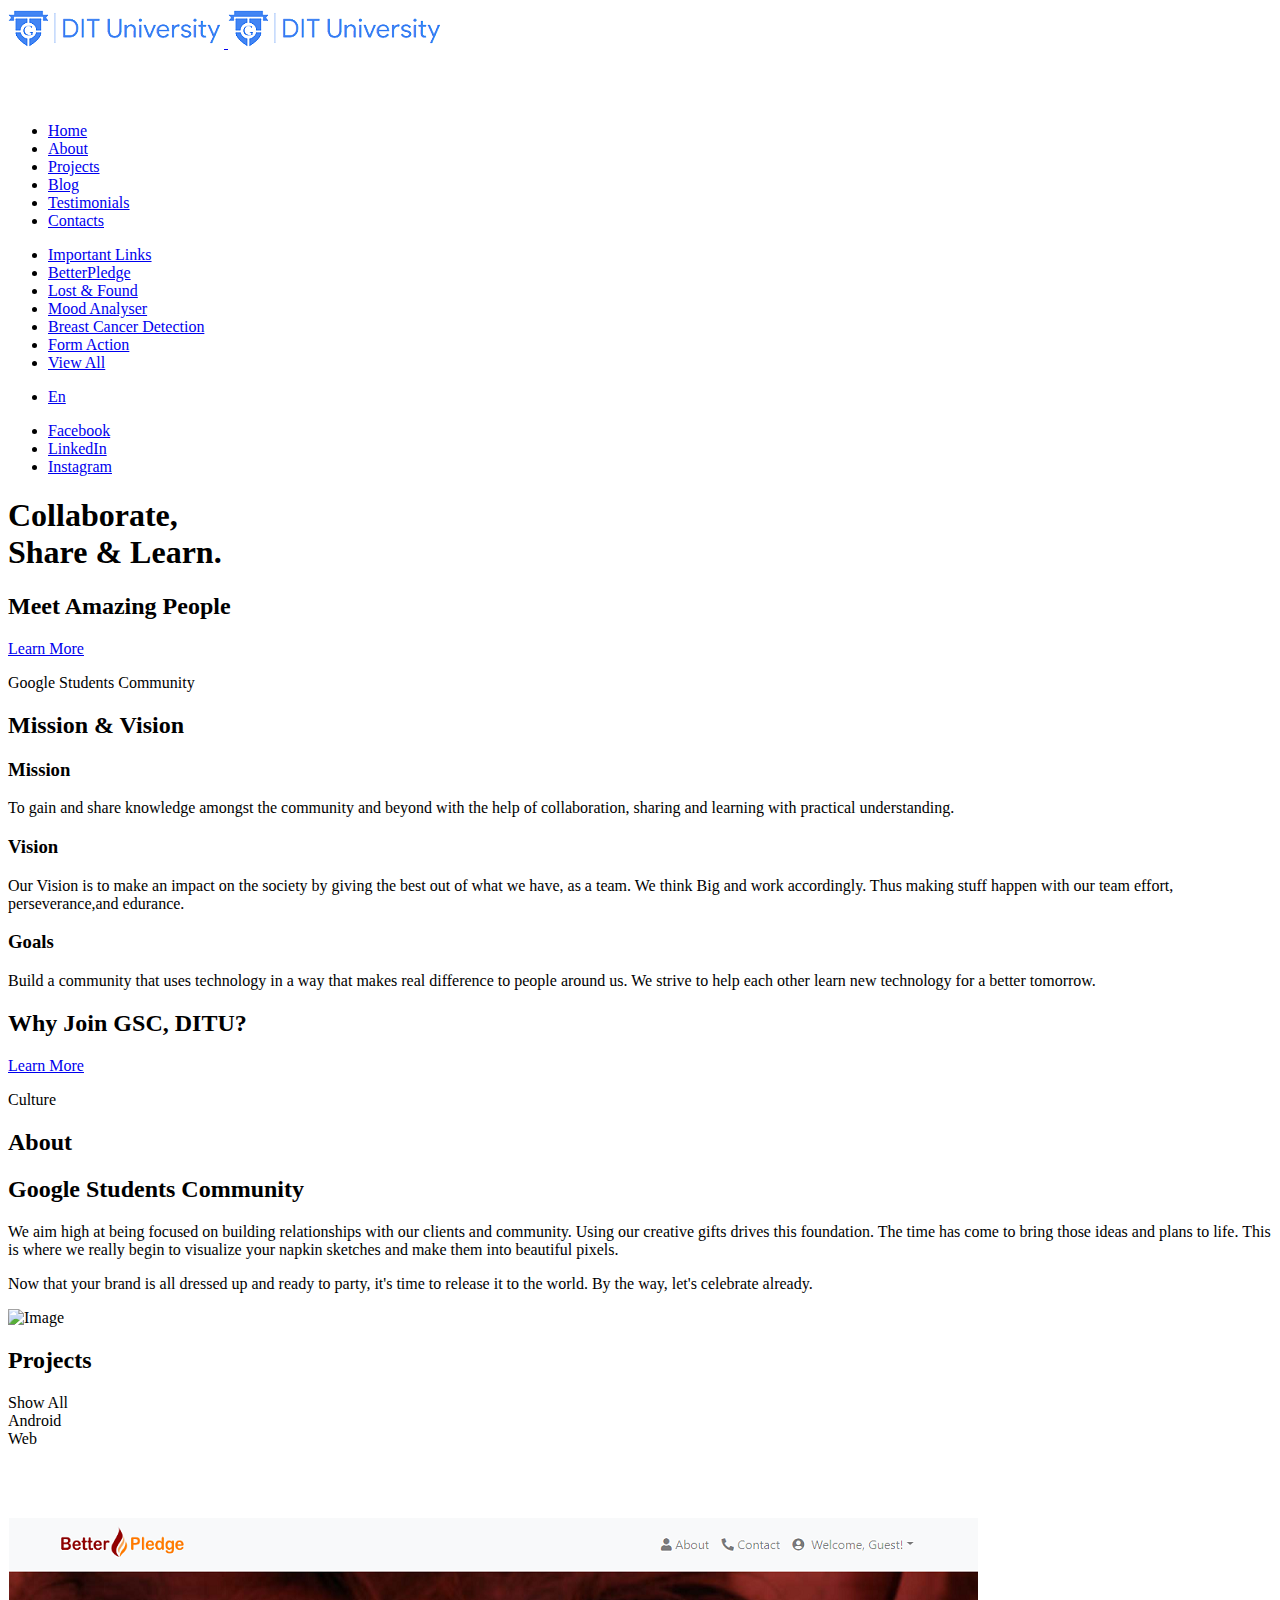
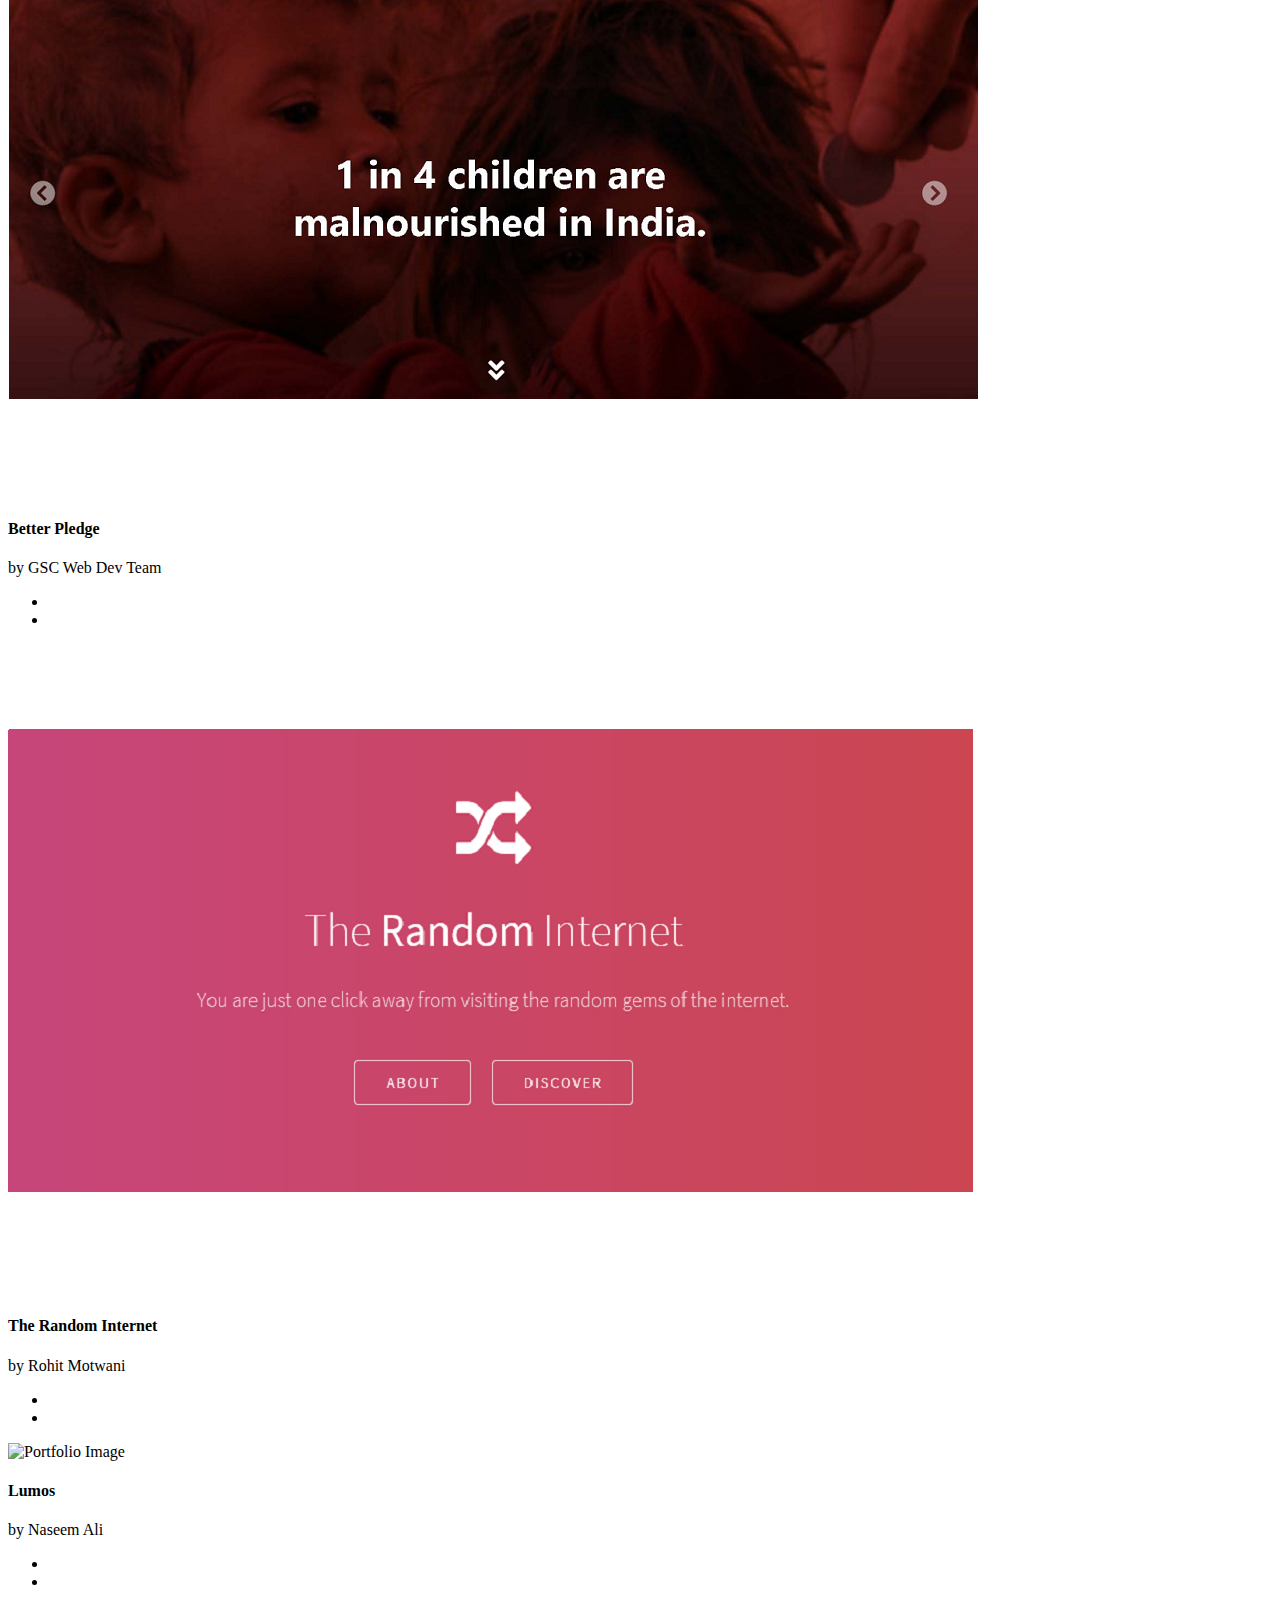
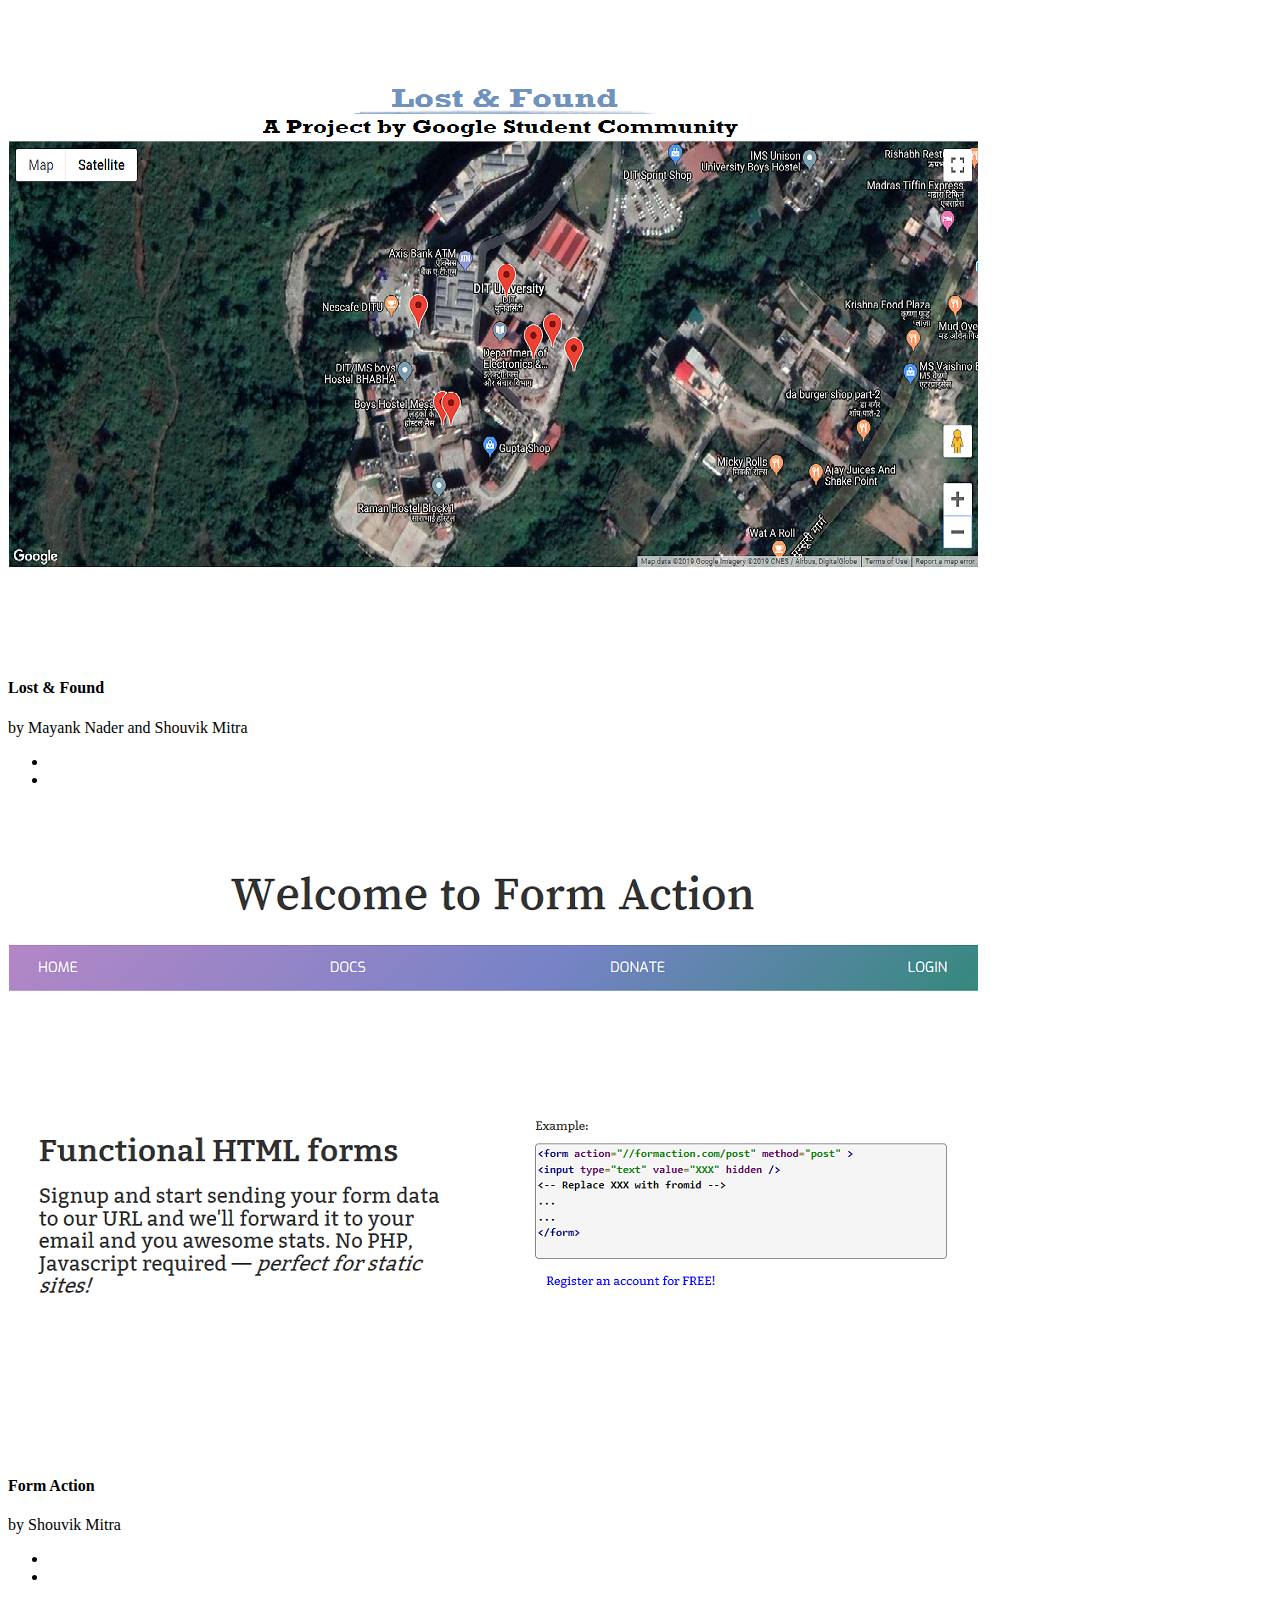
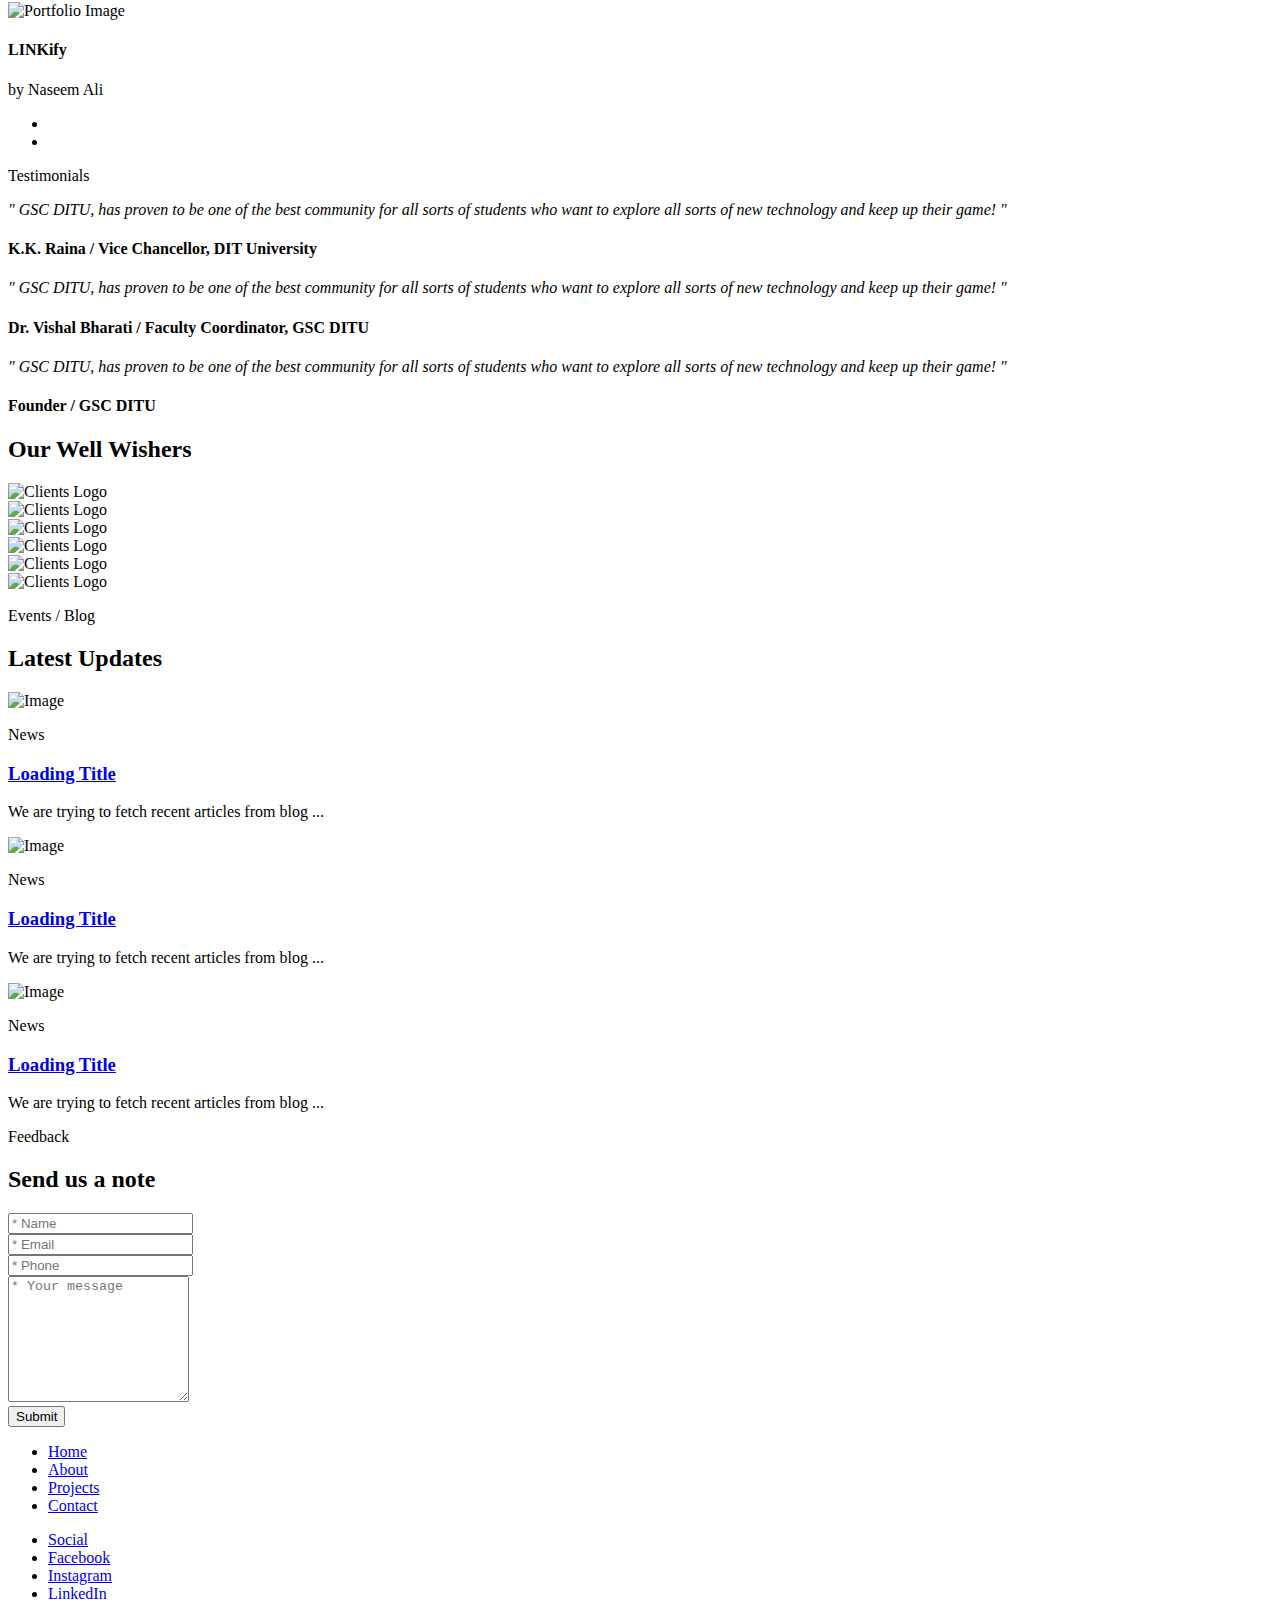
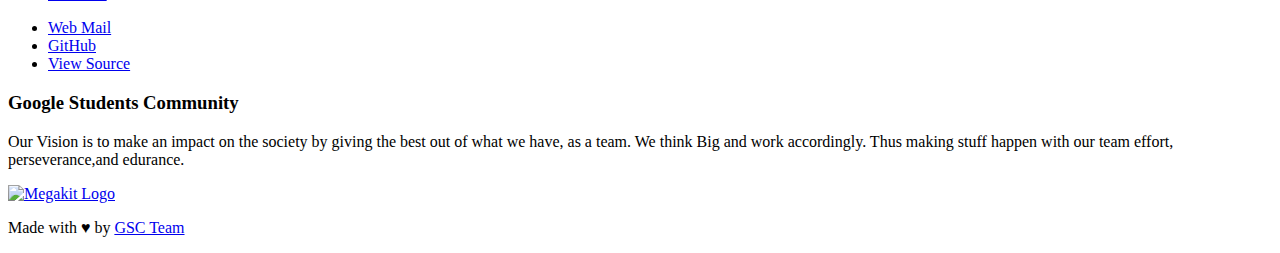
==== commit 70986863: "Merge pull request #8 from gscdit/master" ====
--- a/index.html
+++ b/index.html
@@ -361,7 +361,7 @@
                 <ul class="list-inline g-ul-li-lr-5--xs g-margin-b-0--xs">
                     <li>
                         <a href="img/970x647/better-pledge.PNG" class="cbp-lightbox s-icon s-icon--sm s-icon--white-bg g-radius--circle"
-                            data-title="The Random Internet <br/> GSC Team">
+                            data-title="Better Pledge <br/> by GSC Web Dev Team">
                             <i class="ti-fullscreen"></i>
                         </a>
                     </li>
@@ -386,7 +386,7 @@
                 <ul class="list-inline g-ul-li-lr-5--xs g-margin-b-0--xs">
                     <li>
                         <a href="img/970x647/the-random-internet.PNG" class="cbp-lightbox s-icon s-icon--sm s-icon--white-bg g-radius--circle"
-                            data-title="The Random Internet <br/> GSC Team">
+                            data-title="The Random Internet <br/> by GSC Team">
                             <i class="ti-fullscreen"></i>
                         </a>
                     </li>
@@ -756,10 +756,10 @@
                                 Mail</a>
                         </li>
                         <li>
-                            <a class="g-font-size-15--xs g-color--white-opacity" href="#">Privacy Policy</a>
-                        </li>
-                        <li>
-                            <a class="g-font-size-15--xs g-color--white-opacity" href="#">Terms &amp; Conditions</a>
+                            <a class="g-font-size-15--xs g-color--white-opacity" href="https://github.com/gscdit">GitHub</a>
+                        </li>
+                        <li>
+                            <a class="g-font-size-15--xs g-color--white-opacity" href="https://github.com/gscdit/Official-Website/">View Source</a>
                         </li>
                     </ul>
                 </div>
@@ -830,4 +830,4 @@
 </body>
 <!-- End Body -->
 
-</html>+</html>
